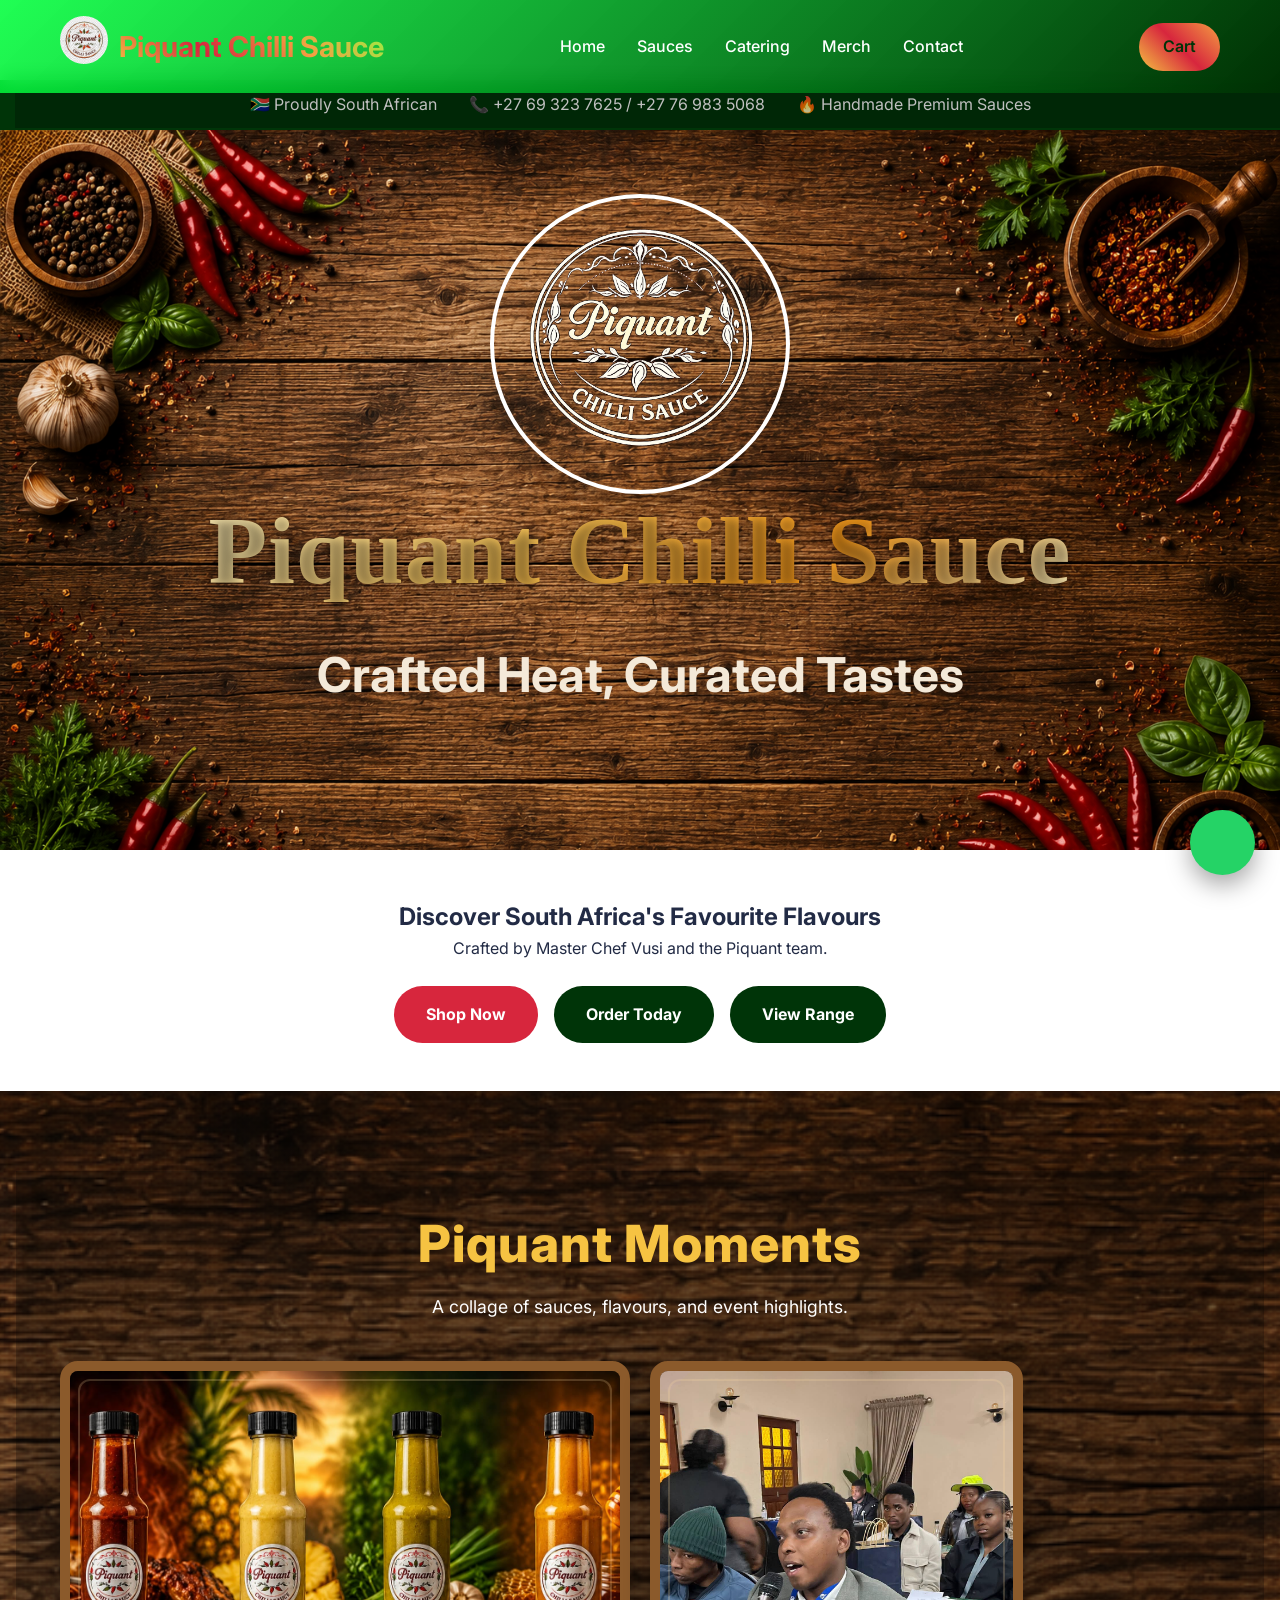
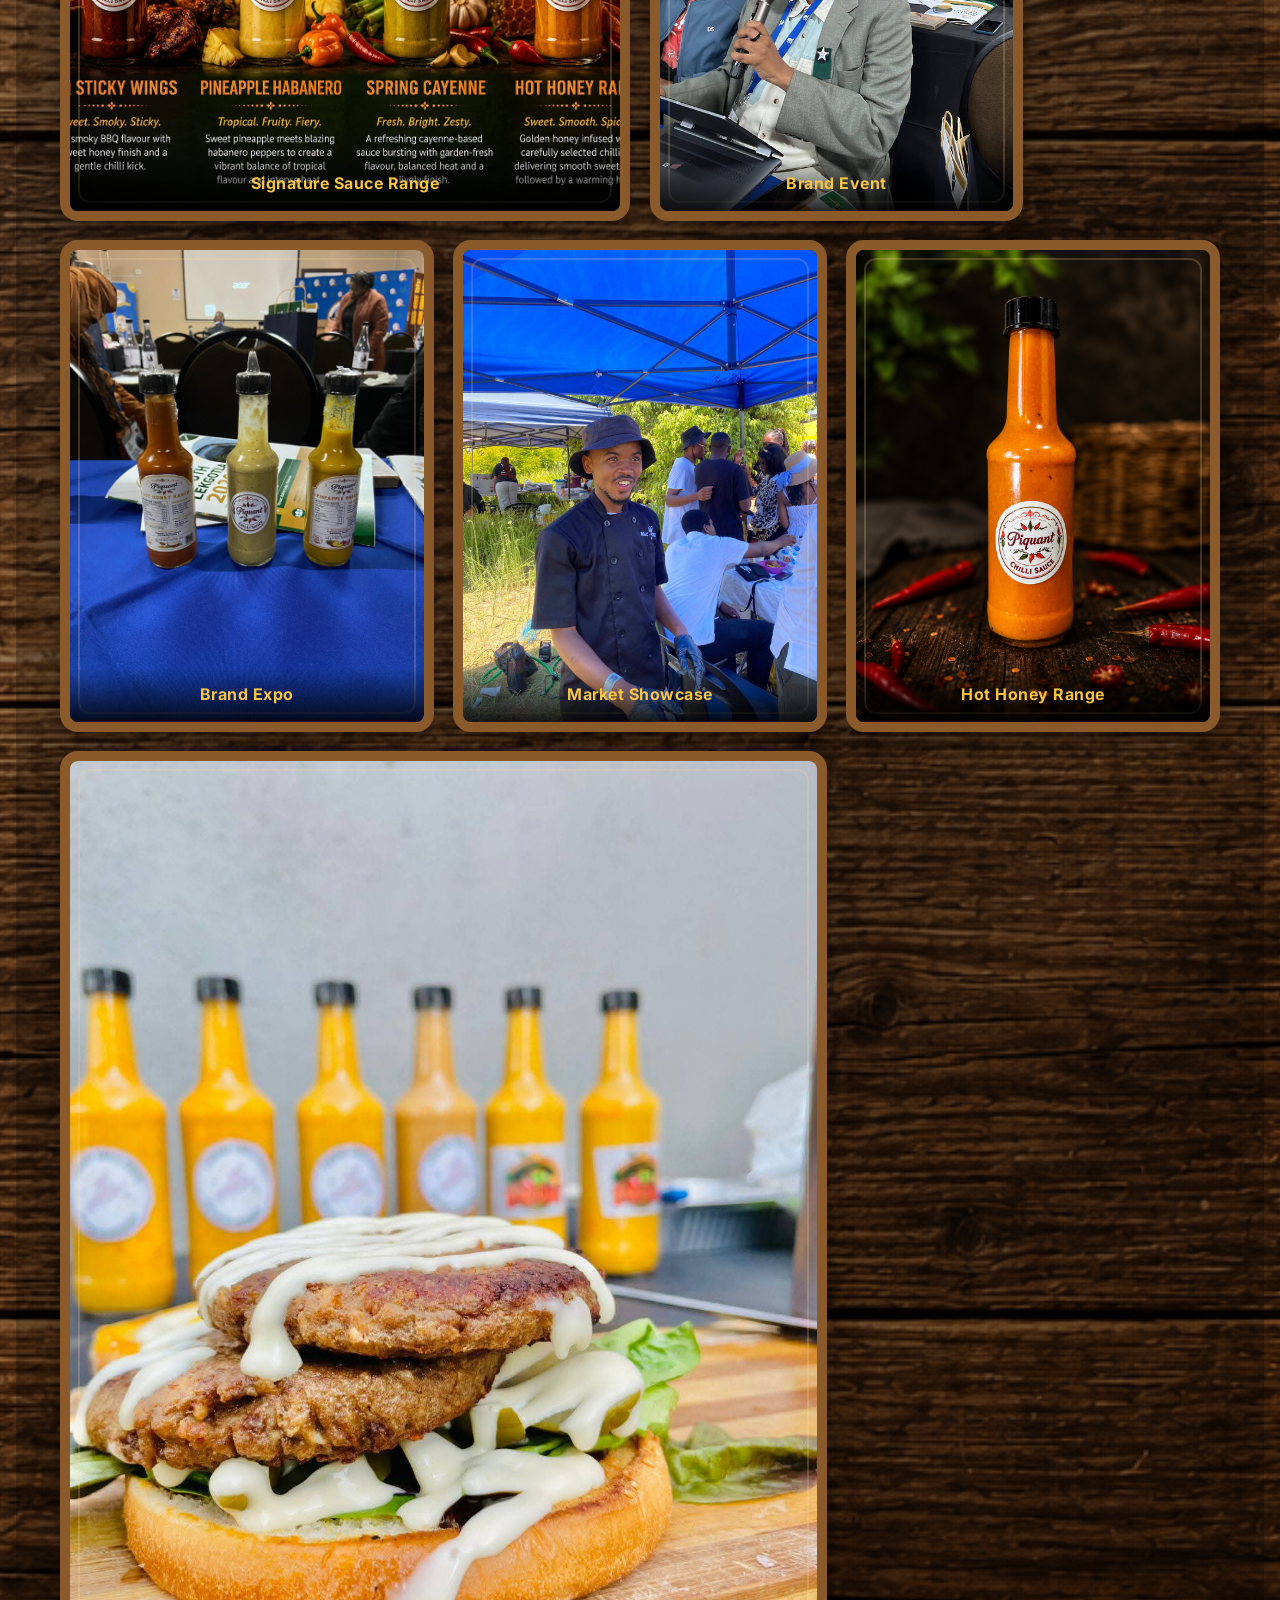
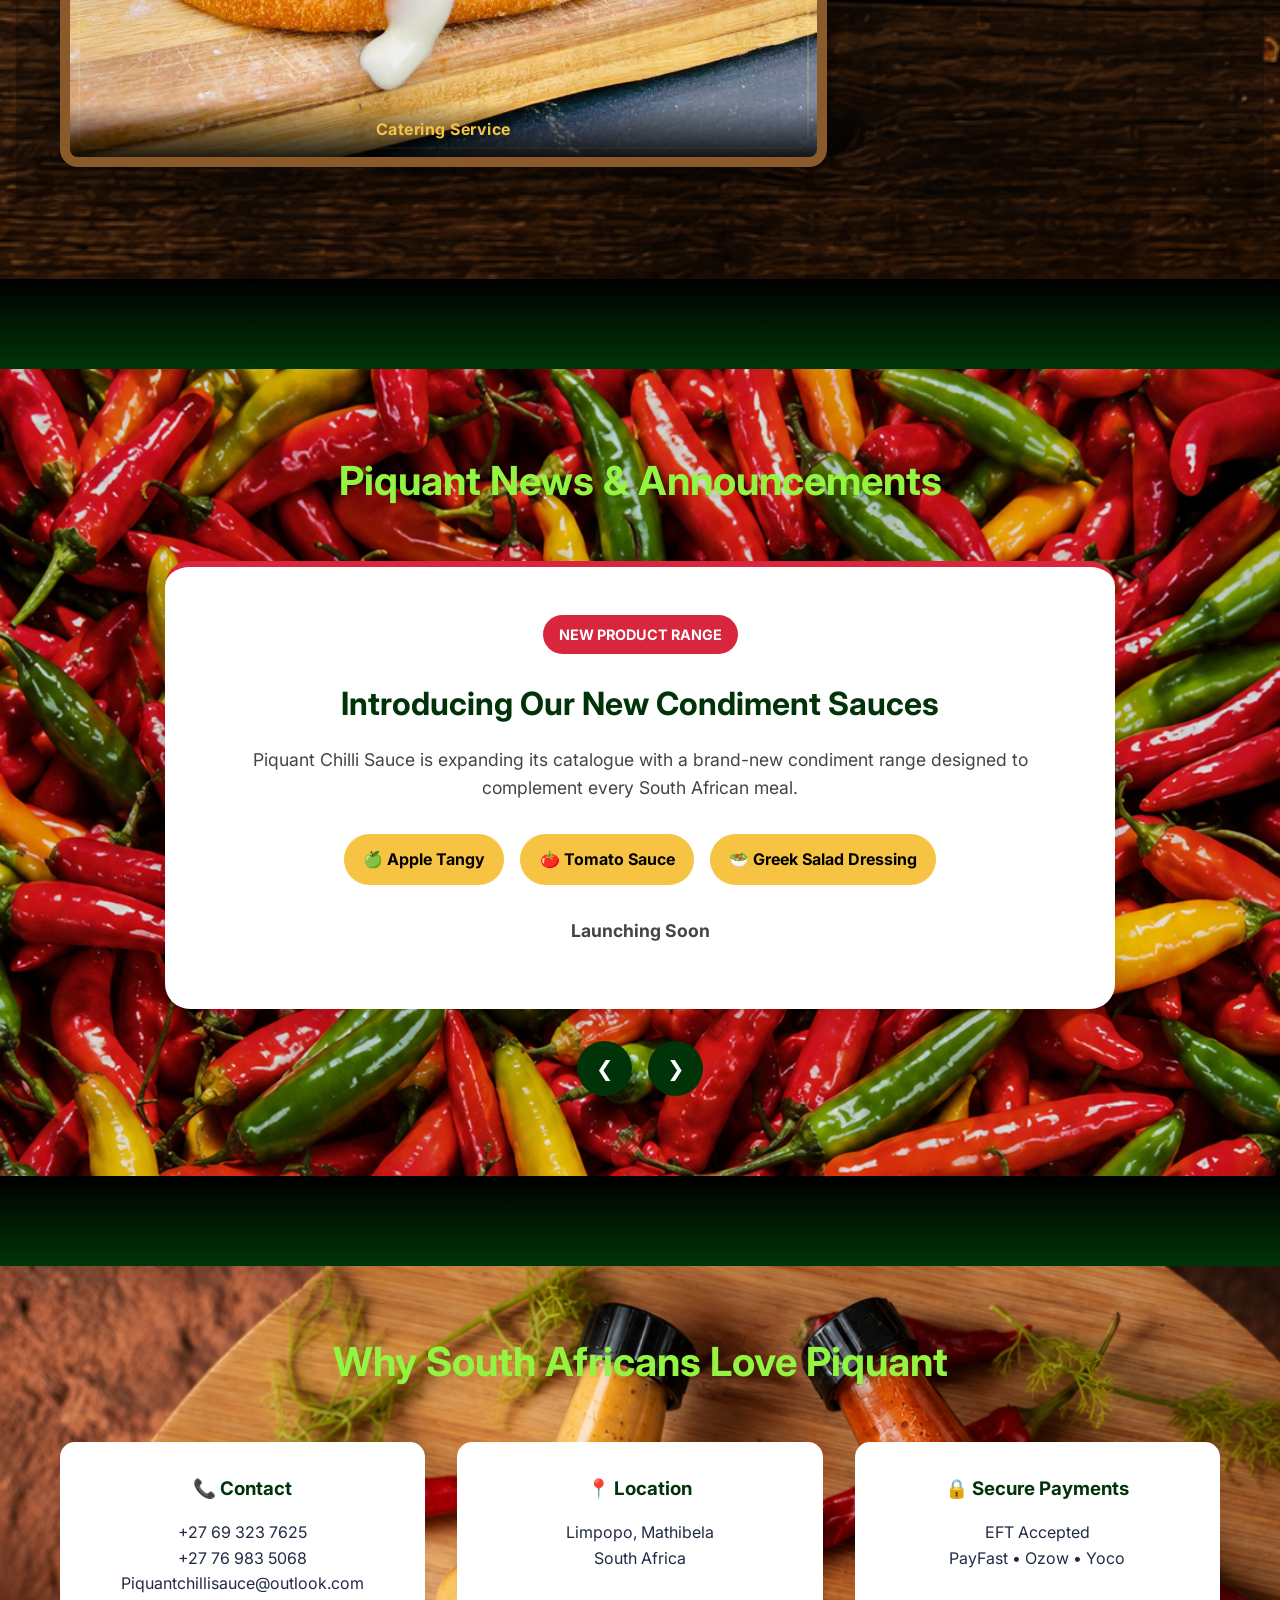
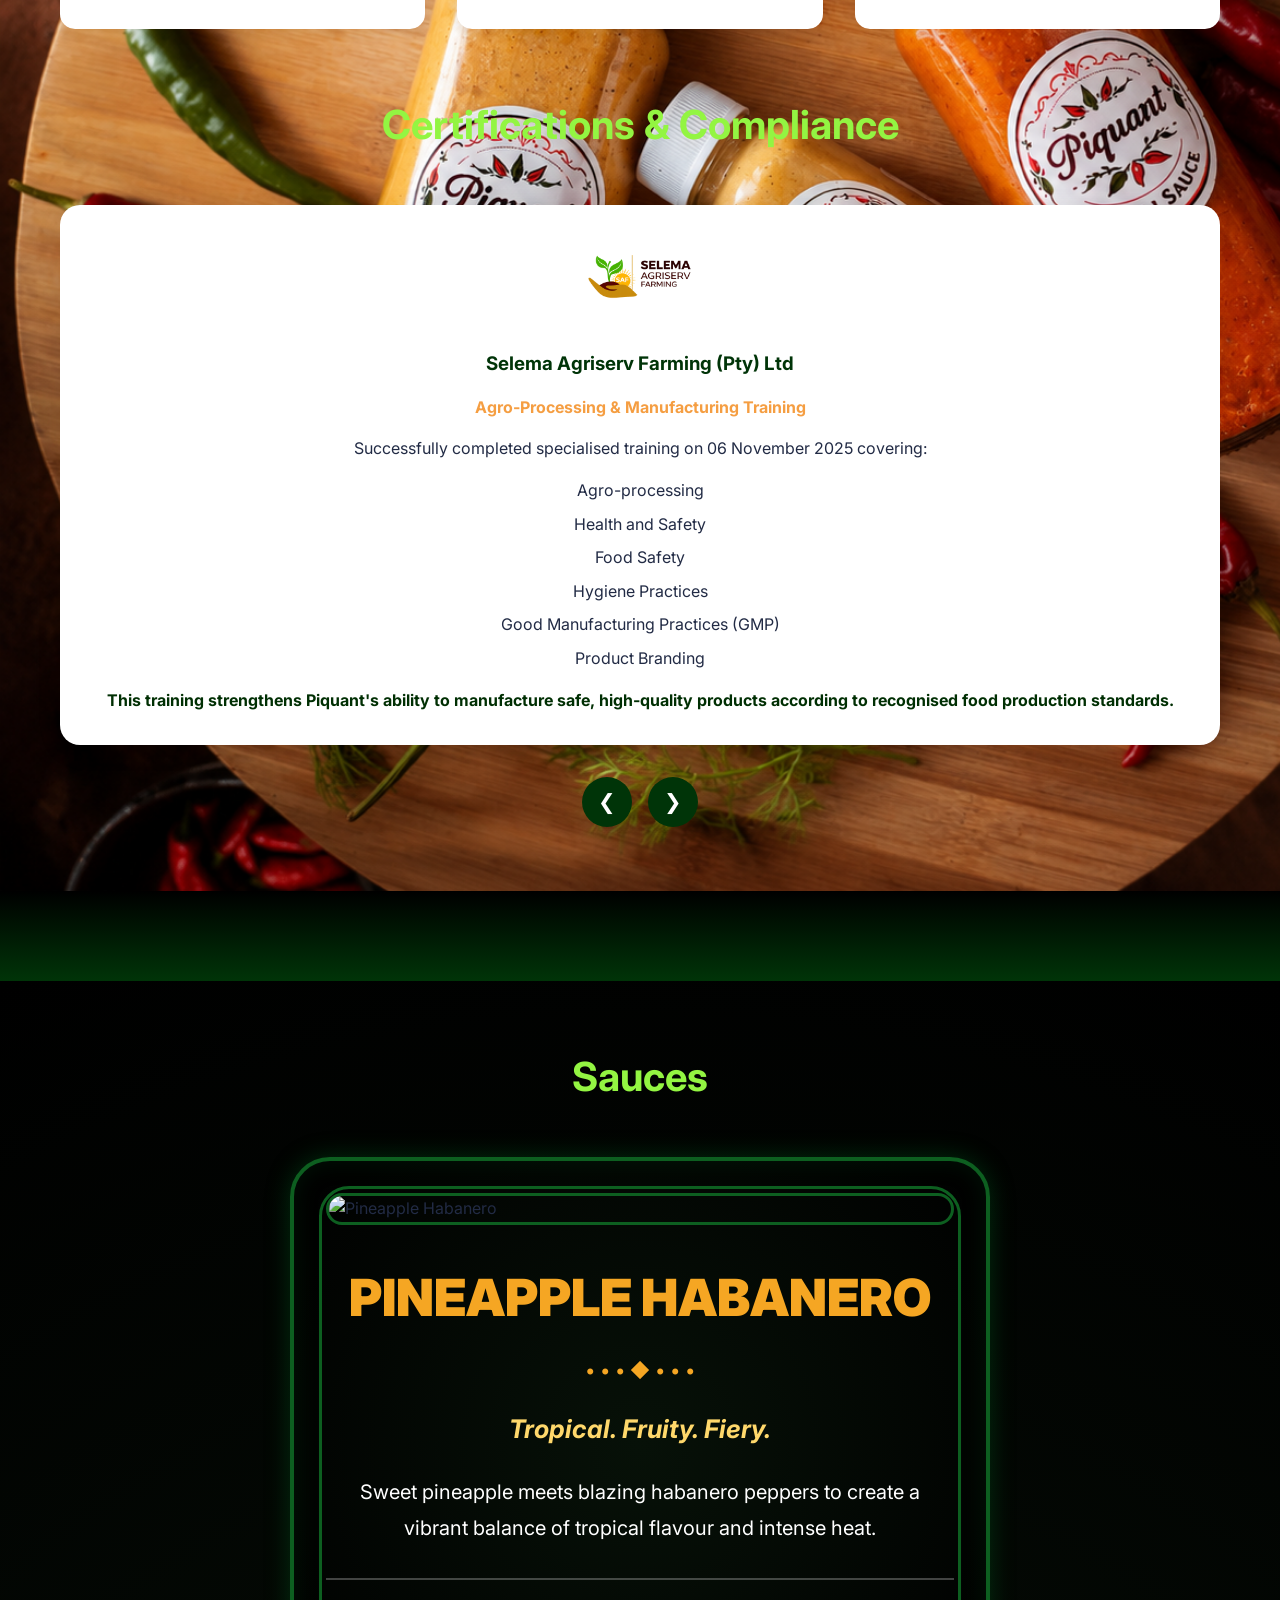
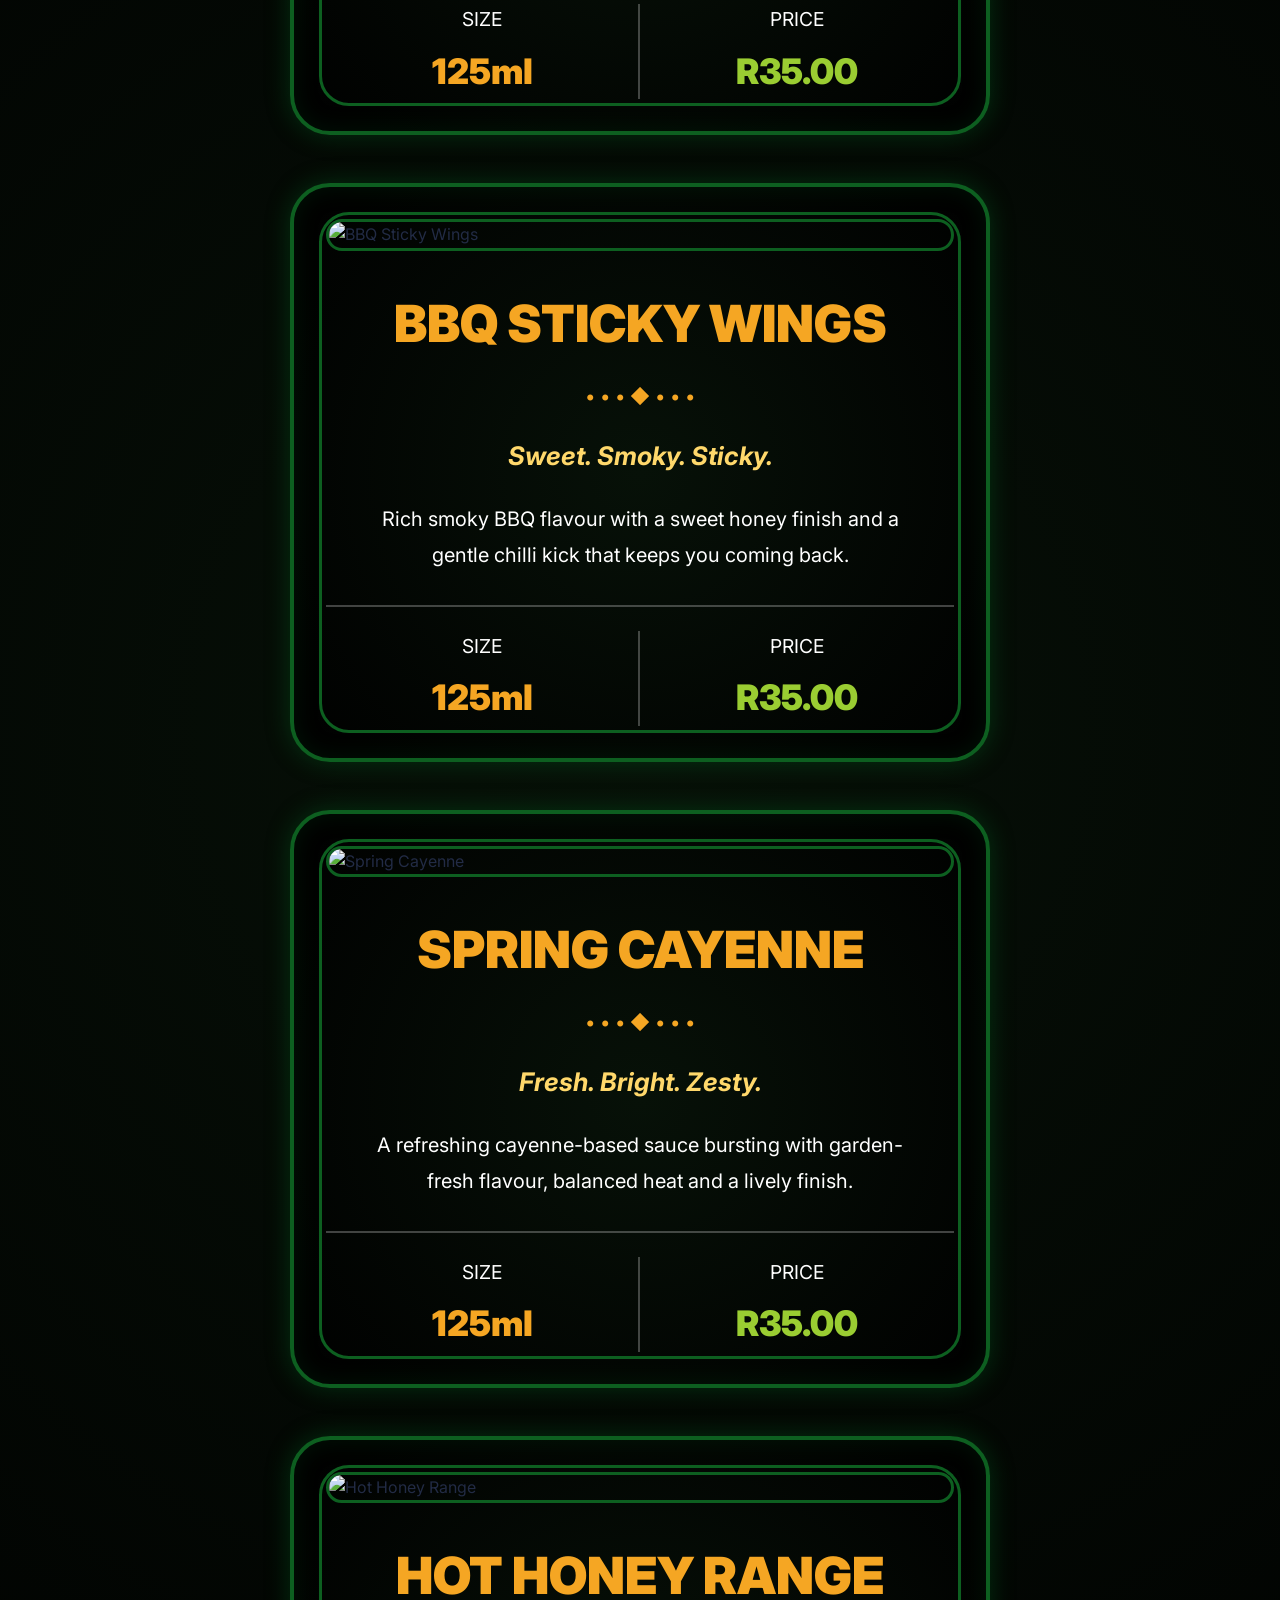
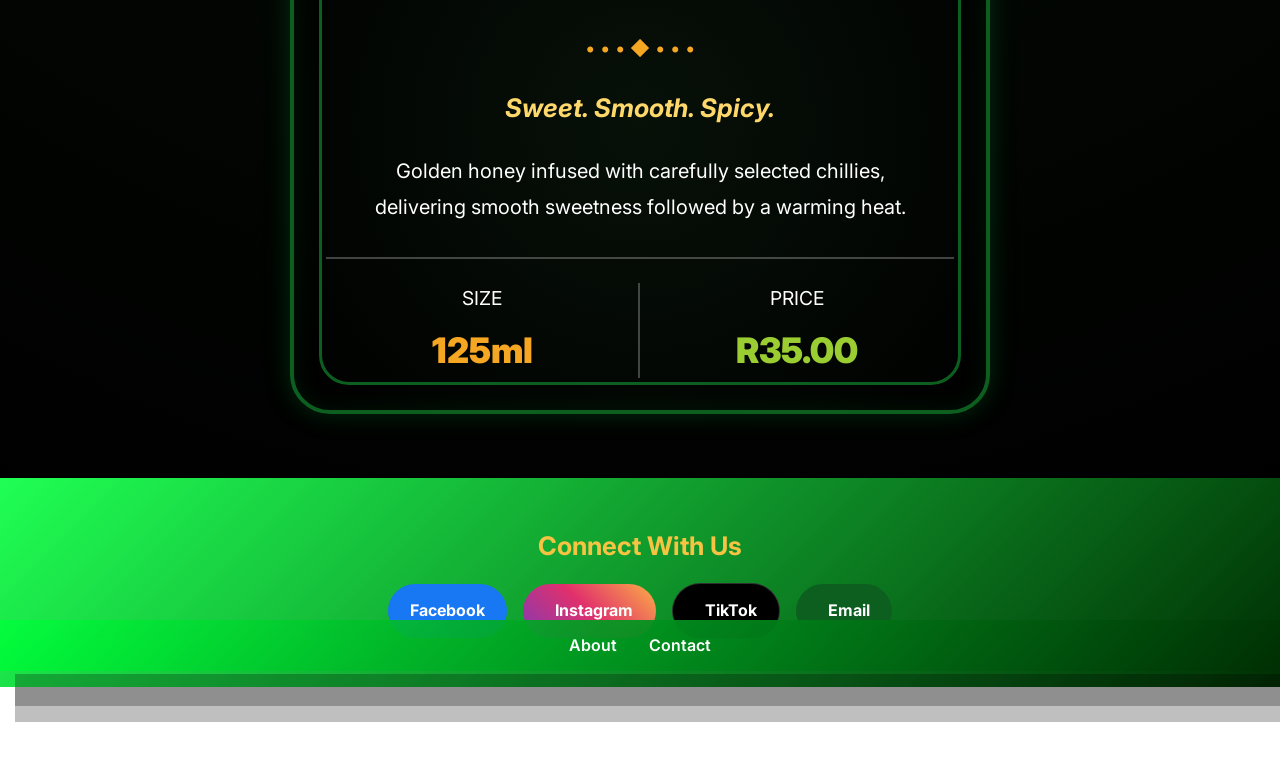
==== index.html @ 83248042 "Add files via upload" ====
<!DOCTYPE html>
<html lang="en">
    <head>
        <meta name="description" 
        content="Piquant Chilli Sauce offers handcrafted premium chilli sauces made in South Africa. Explore Pineapple Habanero, BBQ Sticky Wings, Spring Cayenne and Hot Honey Range.">
        <meta charset="UTF-8">
        <meta name="viewport" content="width=device-width, initial-scale=1.0">
        <title>Piquant Chilli Sauce | Crafted Heat, Curated Taste</title>
        <link rel="icon" href="Images/Fav Logo.jpg" type="image/jpeg">
        <link rel="stylesheet" href="style.css">
        <link href="https://fonts.googleapis.com/css2?family=Inter:wght@400;500;600;700;900&display=swap" rel="stylesheet">
    </head>

    <body>
        <header class="header" id="main-header">
            <div class="container">
                <nav class="nav">
                    <div class="logo-container">
                        <a href="index.html" class="logo">
                            <img src="Images/Logo.png" alt="Piquant Chilli Sauce Logo">
                        </a>
                        <span class="logo">Piquant Chilli Sauce</span>
                    </div>

                    <ul class="nav-menu">
                        <li><a href="index.html">Home</a></li>
                        <li><a href="Sauces.html">Sauces</a></li>
                        <li><a href="Catering.html">Catering</a></li>
                        <li><a href="Merch.html">Merch</a></li>
                        <li><a href="Contact.html">Contact</a></li>
                    </ul>

                    <a href="Cart.html" class="cta-button">Cart</a>

                    <button id="header-toggle" class="header-toggle" aria-label="Menu">
                        ☰
                    </button>
                </nav>
            </div>
        </header>

        <section class="info-bar">
            <div class="container">

                <span>🇿🇦 Proudly South African</span>

                <span>📞 +27 69 323 7625 / +27 76 983 5068</span>

                <span>🔥 Handmade Premium Sauces</span>

            </div>
        </section>

        <main>
            <section class="profile">
                <div class="container">
                    <img src="Images/T-Logo.png" alt="Piquant Chilli Sauce Official Logo" class="hero-logo">
                    <div class="profile-logo">Piquant Chilli Sauce</div>
                    <h1>Crafted Heat, Curated Tastes</h1>
                </div>
            </section>

            <section class="cta-section">
                <div class="container">
                    <h2>
                        Discover South Africa's Favourite Flavours
                    </h2>

                    <p>
                        Crafted by Master Chef Vusi and the Piquant team.
                    </p>

                    <div class="cta-group">

                        <a href="Sauces.html" class="cta-main">
                            Shop Now
                        </a>

                        <a href="https://wa.me/0693237625" class="cta-secondary">
                            Order Today
                        </a>

                        <a href="#sauces" class="cta-secondary">
                            View Range
                        </a>

                    </div>

                </div>
            </section>

            <section class="gallery-section">
                <div class="gallery-overlay">
                    <div class="container">
                        <h2 class="gallery-title">Piquant Moments</h2>
                        <p class="gallery-subtitle">
                            A collage of sauces, flavours, and event highlights.
                        </p>

                        <div class="gallery-collage">
                            <div class="gallery-item item-large">
                                <img src="Images/Aesthetic7.jpg" alt="Piquant chilli sauce">
                                <div class="gallery-caption">Signature Sauce Range</div>
                            </div>

                            <div class="gallery-item">
                                <img src="Images/Mathibela-Expo.jpg" alt="Piquant event">
                                <div class="gallery-caption">Brand Event</div>
                            </div>

                            <div class="gallery-item">
                                <img src="Images/Sauce-Expo.jpg" alt="Piquant chilli sauce bottle">
                                <div class="gallery-caption">Brand Expo</div>
                            </div>

                            <div class="gallery-item item-tall">
                                <img src="Images/Mr Piquant.jpg" alt="Piquant market event">
                                <div class="gallery-caption">Market Showcase</div>
                            </div>

                            <div class="gallery-item">
                                <img src="Images/Hot Honey Range.png" alt="Hot honey sauce">
                                <div class="gallery-caption">Hot Honey Range</div>
                            </div>

                            <div class="gallery-item item-wide">
                                <img src="Images/Aesthetic 2.jpg" alt="Piquant catering event">
                                <div class="gallery-caption">Catering Service</div>
                            </div>
                        </div>
                    </div>
                </div>
            </section>
             
            <div class="section-divider"></div>
            <section class="news-div">
                <div class="container">
                    <h2 class="news-title">
                        Piquant News & Announcements
                    </h2>
                    <div class="news-slider">

                        <!-- Slide 1 -->
                        <div class="news-slide active">
                            <div class="news-badge">
                                NEW PRODUCT RANGE
                            </div>

                            <h3>
                                Introducing Our New Condiment Sauces
                            </h3>

                            <p>
                                Piquant Chilli Sauce is expanding its catalogue with a
                                brand-new condiment range designed to complement every South African meal.
                            </p>

                            <div class="news-products">
                                <span>🍏 Apple Tangy</span>
                                <span>🍅 Tomato Sauce</span>
                                <span>🥗 Greek Salad Dressing</span>
                            </div>

                            <p class="news-date">
                                Launching Soon
                            </p>
                        </div>

                        <!-- Slide 2 -->

                        <div class="news-slide">
                            <div class="news-badge">
                                UPCOMING EVENT
                            </div>

                            <h3>
                                Industry Seminar & Product Showcase
                            </h3>

                            <p>
                                Piquant will be participating in an upcoming
                                agro-processing and food innovation seminar.
                            </p>

                            <p>
                                Visitors will have the opportunity to:
                            </p>

                            <ul class="news-list">
                                <li>Explore the latest sauce ranges</li>
                                <li>Meet the Piquant team</li>
                                <li>Sample products</li>
                                <li>Learn about food innovation and branding</li>
                            </ul>

                            <p class="news-date">
                                Event Details Coming Soon
                            </p>
                        </div>

                        <!-- Slide 3 -->

                        <div class="news-slide">
                            <div class="news-badge">
                                COMING SOON
                            </div>
                            <h3>
                                Future Announcement
                            </h3>
                            <p>
                                This slide has been reserved for future company announcements, partnerships, exhibitions or promotions.
                            </p>

                            <p class="news-date">
                                Stay Tuned
                            </p>
                        </div>
                    </div>

                    <!-- Controls -->
                    <div class="news-controls">
                        <button class="news-btn" id="prevNews">
                            ❮
                        </button>

                        <button class="news-btn" id="nextNews">
                            ❯
                        </button>
                    </div>
                </div>
            </section>

            <div class="section-divider"></div>

            <section class="trust-section">
                <div class="container">

                    <h2 class="section-title">
                        Why South Africans Love Piquant
                    </h2>

                    <div class="trust-grid">
                        <div class="trust-card">
                            <h3>📞 Contact</h3>
                            <p>+27 69 323 7625</p>
                            <p>+27 76 983 5068</p>
                            <p>Piquantchillisauce@outlook.com</p>
                        </div>

                        <div class="trust-card">
                            <h3>📍 Location</h3>
                            <p>Limpopo, Mathibela</p>
                            <p>South Africa</p>
                        </div>

                        <div class="trust-card">
                            <h3>🔒 Secure Payments</h3>
                            <p>EFT Accepted</p>
                            <p>PayFast • Ozow • Yoco</p>
                        </div>
                    </div>
                    <div class="certifications-section">

                        <h2 class="section-title">
                            Certifications & Compliance
                        </h2>

                        <div class="certificate-slider">

                            <!-- Certificate 1 -->

                            <div class="certificate-slide active">

                                <div class="certificate-logo">
                                    <img src="Images/71c554b6-eca9-4074-ae9f-651bd8d51e52.png"
                                        alt="Selema Agriserv Farming Logo">
                                </div>

                                <div class="certificate-content">

                                    <h3>
                                        Selema Agriserv Farming (Pty) Ltd
                                    </h3>

                                    <h4>
                                        Agro-Processing & Manufacturing Training
                                    </h4>

                                    <p>
                                        Successfully completed specialised training on 06 November 2025 covering:
                                    </p>

                                    <ul>
                                        <li>Agro-processing</li>
                                        <li>Health and Safety</li>
                                        <li>Food Safety</li>
                                        <li>Hygiene Practices</li>
                                        <li>Good Manufacturing Practices (GMP)</li>
                                        <li>Product Branding</li>
                                    </ul>

                                    <p class="certificate-benefit">
                                        This training strengthens Piquant's ability to manufacture safe, high-quality products
                                        according to recognised food production standards.
                                    </p>
                                </div>
                            </div>

                            <!-- Certificate 2 -->

                            <div class="certificate-slide">
                                <div class="certificate-logo">
                                    <img src="Images/HACCP-Certified.jpeg" alt="Alison Logo">
                                </div>

                                <div class="certificate-content">
                                    <h3>
                                        HACCP Certified
                                    </h3>

                                    <h4>
                                        Alison Learning Platform
                                    </h4>

                                    <p>
                                        HACCP (Hazard Analysis and Critical Control Points) certification demonstrates knowledge
                                        of internationally recognised food safety systems.
                                    </p>

                                    <h4>
                                        CPD Certified
                                    </h4>

                                    <p>
                                        Approved through the CPD Certification
                                        Service.
                                    </p>

                                    <div class="benefits-list">

                                        <p>✓ Improved food safety management</p>

                                        <p>✓ Reduced contamination risks</p>

                                        <p>✓ Increased customer confidence</p>

                                        <p>✓ Better quality assurance processes</p>

                                        <p>✓ Compliance with international food safety practices</p>

                                    </div>
                                </div>
                            </div>
                        </div>

                        <!-- Certificate 3 -->

                        <div class="certificate-slide">
                            <div class="certificate-logo">
                                <img src="Images/University-Of-Limpopo-Logo.jpeg" alt="University of Limpopo Logo">

                                <img src="Images/LATS-Logo.png" alt="Limpopo Agro-Food Technology Station">
                            </div>

                            <div class="certificate-content">

                                <h3>
                                    Product Analysis & Permit
                                </h3>

                                <h4>
                                    Limpopo Agro-Food Technology Station
                                </h4>

                                <p>
                                    Product testing and analysis performed in partnership with:
                                </p>

                                <ul>

                                    <li>University of Limpopo</li>

                                    <li>Limpopo Agro-Food Technology Station</li>

                                    <li>Technology Innovation Agency</li>

                                </ul>

                                <h4>
                                    Certificate of Analysis
                                </h4>

                                <p class="certificate-result">
                                    Conclusion:
                                    The product complies with the permissible limit.
                                </p>

                                <p>
                                    This confirms that Piquant's condiment
                                    sauce met the required laboratory standards during testing.
                                </p>
                            </div>
                        </div>
                    </div>
                    <div class="slider-controls">
                        <button id="prevCert">
                            ❮
                        </button>

                        <button id="nextCert">
                            ❯
                        </button>
                    </div>
                </div>
            </section>
                  
            <div class="section-divider"></div>

            <section class="sauce-section">
                <div class="container">
                    <h2 class="section-title">Sauces</h2>
                    <div class="sauce-grid">
                        

                        <!-- Pineapple Habanero -->
                        <div class="sauce-card">

                            <div class="sauce-image-frame">
                                <img src="Images/Pineapple-Habanero.png" alt="Pineapple Habanero">
                            </div>

                            <div class="sauce-content">
                                <h3 class="sauce-name">PINEAPPLE HABANERO</h3>

                                <div class="sauce-divider">• • • ◆ • • •</div>

                                <p class="sauce-tagline">
                                    Tropical. Fruity. Fiery.
                                </p>

                                <p class="sauce-description">
                                    Sweet pineapple meets blazing habanero peppers
                                    to create a vibrant balance of tropical flavour and intense heat.
                                </p>

                                <div class="sauce-details">
                                    <div class="detail-item">
                                        <span class="detail-label">SIZE</span>
                                        <span class="detail-value size">125ml</span>
                                    </div>

                                    <div class="detail-item">
                                        <span class="detail-label">PRICE</span>
                                        <span class="detail-value price">R35.00</span>
                                    </div>
                                </div>
                            </div>

                        </div>

                        <!-- BBQ Sticky Wings -->
                        <div class="sauce-card">

                            <div class="sauce-image-frame">
                                <img src="Images/BBQ-Sticky-Wings.png" alt="BBQ Sticky Wings">
                            </div>

                            <div class="sauce-content">
                                <h3 class="sauce-name">BBQ STICKY WINGS</h3>

                                <div class="sauce-divider">• • • ◆ • • •</div>

                                <p class="sauce-tagline">
                                    Sweet. Smoky. Sticky.
                                </p>

                                <p class="sauce-description">
                                    Rich smoky BBQ flavour with a sweet honey finish
                                    and a gentle chilli kick that keeps you coming back.
                                </p>

                                <div class="sauce-details">
                                    <div class="detail-item">
                                        <span class="detail-label">SIZE</span>
                                        <span class="detail-value size">125ml</span>
                                    </div>

                                    <div class="detail-item">
                                        <span class="detail-label">PRICE</span>
                                        <span class="detail-value price">R35.00</span>
                                    </div>
                                </div>
                            </div>

                        </div>

                        <!-- Spring Cayenne -->
                        <div class="sauce-card">

                            <div class="sauce-image-frame">
                                <img src="Images/Spring-Cayenne.png" alt="Spring Cayenne">
                            </div>

                            <div class="sauce-content">
                                <h3 class="sauce-name">SPRING CAYENNE</h3>

                                <div class="sauce-divider">• • • ◆ • • •</div>

                                <p class="sauce-tagline">
                                    Fresh. Bright. Zesty.
                                </p>

                                <p class="sauce-description">
                                    A refreshing cayenne-based sauce bursting with
                                    garden-fresh flavour, balanced heat and a lively finish.
                                </p>

                                <div class="sauce-details">
                                    <div class="detail-item">
                                        <span class="detail-label">SIZE</span>
                                        <span class="detail-value size">125ml</span>
                                    </div>

                                    <div class="detail-item">
                                        <span class="detail-label">PRICE</span>
                                        <span class="detail-value price">R35.00</span>
                                    </div>
                                </div>
                            </div>

                        </div>

                        <!-- Hot Honey Range -->
                        <div class="sauce-card">
                            <div class="sauce-image-frame">
                                <img src="Images/Hot-Honey-Range.png" alt="Hot Honey Range">
                            </div>

                            <div class="sauce-content">
                                <h3 class="sauce-name">HOT HONEY RANGE</h3>

                                <div class="sauce-divider">• • • ◆ • • •</div>

                                <p class="sauce-tagline">
                                    Sweet. Smooth. Spicy.
                                </p>

                                <p class="sauce-description">
                                    Golden honey infused with carefully selected chillies,
                                    delivering smooth sweetness followed by a warming heat.
                                </p>

                                <div class="sauce-details">
                                    <div class="detail-item">
                                        <span class="detail-label">SIZE</span>
                                        <span class="detail-value size">125ml</span>
                                    </div>

                                    <div class="detail-item">
                                        <span class="detail-label">PRICE</span>
                                        <span class="detail-value price">R35.00</span>
                                    </div>
                                </div>
                            </div>
                        </div>
                    </div>
                </div>
            </section>

 <footer class="footer">
    <div class="footer-social">
        <h3>Connect With Us</h3>
        <div class="social-links">
            <a href="https://www.facebook.com/share/1C5iiBQ79c/" target="_blank" class="social facebook"
                <i class="fab fa-facebook-f"></i>
                Facebook
            </a>

            <a href="https://www.instagram.com/piquantchillisauce?igsh=ZWZhbjJvd3lkaHZv" target="_blank" class="social instagram">
                <i class="fab fa-instagram"></i>
                Instagram
            </a>

            <a href="https://www.tiktok.com/@piquant62" target="_blank" class="social tiktok">
                <i class="fab fa-tiktok"></i>
                TikTok
            </a>

            <a href="mailto:Piqauntchillisauce@outlook.com" class="social email">
                <i class="fas fa-envelope"></i>
                Email
            </a>

        </div>

    </div>

        <footer class="footer" id="main-footer">
            <div class="container">

                <nav class="nav-footer">
                    <ul class="footer-menu">
                        <li><a href="About.html">About</a></li>
                        <li><a href="Contact.html">Contact</a></li>
                    </ul>
                </nav>

                <div class="footer-content">

                    <div class="footer-section">
                        <h4>About Us</h4>
                        <p>
                            Piquant Chilli Sauce produces premium chilli sauces crafted to bring flavour and heat to every meal.
                        </p>
                    </div>

                    <div class="footer-section">
                        <h4>Contact Us</h4>
                        <p>Email: Piquantchillisauce@outlook.com</p>
                        <p>Phone: +27 69 323 7625</p>
                        <p>Phone: +27 76 983 5068</p>
                    </div>
                </div>
            </div>
        </footer>
        </main>
        <script>
        /* ==================================================
        PIQUANT WEBSITE JAVASCRIPT
        Cleaned & Fixed Version
        ================================================== */

        /* ================================================== NEWS SLIDESHOW ================================================== */

        const newsSlides = document.querySelectorAll(".news-slide");
        const nextNewsBtn = document.getElementById("nextNews");
        const prevNewsBtn = document.getElementById("prevNews");

        let currentNewsSlide = 0;

        function showNewsSlide(index)
        {
            if (!newsSlides.length) return;
            newsSlides.forEach(slide =>
            {
                slide.classList.remove("active");
            });
            newsSlides[index].classList.add("active");
        }

        if (newsSlides.length)
        {
            showNewsSlide(currentNewsSlide);
            if (nextNewsBtn)
            {
                nextNewsBtn.addEventListener("click", () =>
                {
                    currentNewsSlide++;

                    if (currentNewsSlide >= newsSlides.length)
                    {
                        currentNewsSlide = 0;
                    }
                    showNewsSlide(currentNewsSlide);
                });
            }

            if (prevNewsBtn)
            {
                prevNewsBtn.addEventListener("click", () =>
                {
                    currentNewsSlide--;
                    if (currentNewsSlide < 0)
                    {
                        currentNewsSlide = newsSlides.length - 1;
                    }
                    showNewsSlide(currentNewsSlide);
                });
            }

            setInterval(() =>
            {
                currentNewsSlide++;

                if (currentNewsSlide >= newsSlides.length)
                {
                    currentNewsSlide = 0;
                }
                showNewsSlide(currentNewsSlide);
            }, 7000);
        }

        /* ================================================== HEADER & FOOTER ================================================== */

        const header = document.getElementById("main-header");
        const toggleBtn = document.getElementById("header-toggle");
        const footer = document.getElementById("main-footer");
        const navFooter = document.querySelector(".nav-footer");

        function handleScroll()
        {
            /* Header */
            if (header)
            {
                if (window.scrollY > 80)
                {
                    header.classList.add("minimized");
                }
                else
                {
                    header.classList.remove("minimized");
                    header.classList.remove("expanded");
                }
            }

            /* Footer */

            if (footer)
            {
                const scrollPosition = window.innerHeight + window.scrollY;

                const pageHeight = document.documentElement.scrollHeight;

                const bottomReached = scrollPosition >= pageHeight - 20;

                if (bottomReached)
                {
                    footer.classList.add("expanded");

                    if (navFooter)
                    {
                        navFooter.classList.add("hidden");
                    }
                }
                else
                {
                    footer.classList.remove("expanded");

                    if (navFooter)
                    {
                        navFooter.classList.remove("hidden");
                    }
                }
            }
        }

        /* Optimised Scroll Listener */

        let ticking = false;

        window.addEventListener("scroll", () =>
        {
            if (!ticking)
            {
                window.requestAnimationFrame(() =>
                {
                    handleScroll();
                    ticking = false;
                });
                ticking = true;
            }
        });

        /* Run once */

        handleScroll();

        /* ================================================== MOBILE MENU ================================================== */

        if (toggleBtn && header)
        {
            toggleBtn.addEventListener("click", () =>
            {
                header.classList.toggle("expanded");
            });
        }

        /* Close menu when clicking outside */

        document.addEventListener("click", (e) =>
        {
            if ( header && header.classList.contains("expanded") && !header.contains(e.target)
            )
            {
                header.classList.remove("expanded");
            }
        });

        /* Close menu after selecting link */

        const navLinks = document.querySelectorAll(".nav-menu a");

        navLinks.forEach(link =>
        {
            link.addEventListener("click", () =>
            {
                if (header)
                {
                    header.classList.remove("expanded");
                }
            });
        });

        /* ================================================== CERTIFICATION SLIDESHOW ================================================== */

        const certificateSlides = document.querySelectorAll(".certificate-slide");

        const nextCertBtn = document.getElementById("nextCert");

        const prevCertBtn = document.getElementById("prevCert");

        let currentCertificateSlide = 0;

        function showCertificateSlide(index)
        {
            if (!certificateSlides.length) return;
            certificateSlides.forEach(slide =>
            {
                slide.classList.remove("active");
            });

            certificateSlides[index].classList.add("active");
        }

        if (certificateSlides.length)
        {
            showCertificateSlide(currentCertificateSlide);
            if (nextCertBtn)
            {
                nextCertBtn.addEventListener("click", () =>
                {
                    currentCertificateSlide++;
                    if (currentCertificateSlide >= certificateSlides.length)
                    {
                        currentCertificateSlide = 0;
                    }
                    showCertificateSlide(currentCertificateSlide);
                });
            }

            if (prevCertBtn)
            {
                prevCertBtn.addEventListener("click", () =>
                {
                    currentCertificateSlide--;
                    if (currentCertificateSlide < 0)
                    {
                        currentCertificateSlide =
                            certificateSlides.length - 1;
                    }

                    showCertificateSlide(currentCertificateSlide);
                });
            }

            setInterval(() =>
            {
                currentCertificateSlide++;
                if (currentCertificateSlide >= certificateSlides.length)
                {
                    currentCertificateSlide = 0;
                }
                showCertificateSlide(currentCertificateSlide);
            }, 6000);
        }
        </script>

        <a href="https://wa.me/2769323625?text=Hello%20Piquant%20Chilli%20Sauce,%20I%20would%20like%20to%20know%20more%20about%20your%20products."
            class="whatsapp-float"
            target="_blank"
            aria-label="Chat with us on WhatsApp">

                <i class="fab fa-whatsapp"></i>
        </a>
    </body>
</html>
---- style.css ----
:root {
    --primary-green: #003408;
    --accent-green: #002f03;
    --accent-light-green: #02ff3de1;
    --accent-lime: #93f542;
    --accent-gold: #f6c342;
    --accent-orange: #f59e42;
    --accent-red: #d7263d;

    --white: #fff;
    --black: #000;
    --text-dark: #222b45;

    --radius: 18px;

    --shadow: 15px 35px rgba(0,0,0,.25);
}

* {
    margin: 0;
    padding: 0;
    box-sizing: border-box;
}

html{
    scroll-behavior:smooth;
}

body {
    font-family: Inter, sans-serif;
    line-height: 1.6;
    color: var(--text-dark);
    padding-bottom: 70px;
}

.container {
    max-width: 1200px;
    margin: auto;
    padding: 0 20px;
}

.nav {
    display: flex;
    justify-content: space-between;
    align-items: center;
}

/* Section-Divider */
/* =================================== SECTION DIVIDER SECTION =================================== */
.section-divider{
    height: 90px;
    background: linear-gradient(to bottom, #000, #003408);
}


/*================================ HEADER ================================*/
/* Header */
.header {
    position: fixed;
    top: 0;
    left: 0;
    padding: 1rem 0;
    box-shadow: 0 4px 15px rgba(0, 0, 0, 0.15);
}

.header,
.footer {
 color: var(--white);
    background: linear-gradient(
        135deg,
        var(--accent-light-green),
        var(--accent-green)
    );
    backdrop-filter:blur(10px);
    box-shadow:var(--shadow);
    width: 100%;
    z-index: 1000;
}

/* Smooth transitions */
.header,
.logo-container,
.logo-container img,
.logo,
.nav-menu,
.nav-menu a,
.cta-button {
    transition: all 0.3s ease-in-out;
}

/* Footer */
.footer {
    padding: 1rem 0;
    width: 100%;
}

/* About & Contact menu */

/* Sticky Footer Navigation */

.nav-footer {
    position: fixed;
    bottom: 0;
    left: 0;
    width: 100%;

    display: flex;
    justify-content: center;
    align-items: center;

    background: linear-gradient(
        135deg,
        var(--accent-light-green),
        var(--accent-green)
    );

    padding: 0.8rem 0;
    z-index: 999;

    opacity: 1;
    visibility: visible;

    transition:
        opacity 0.4s ease,
        transform 0.4s ease,
        visibility 0.4s ease;
}


/* Hide navigation links when footer expands */
.nav-footer.hidden {
    opacity: 0;
    visibility: hidden;
    pointer-events: none;
    transform: translateY(100%);
}

/* Hide navigation when footer expands */
.footer.expanded .nav-footer {
    opacity: 0;
    max-height: 0;
    margin: 0;
    pointer-events: none;
    overflow: hidden;
    visibility: hidden;
    transform: translateY(100%);
    transition:
        opacity 0.4s ease,
        max-height 0.4s ease;
}

.footer-menu {
    display: flex;
    justify-content: center;
    align-items: center;
    gap: 2rem;
    list-style: none;
    margin: 0;
    padding: 0;
    flex-direction: row;
}

.footer-menu a {
    color: var(--white);
    text-decoration: none;
    font-weight: 600;
    transition: color 0.3s ease;
}

.footer-menu a:hover {
    color: var(--accent-gold);
}

/* Expandable Content */
.footer-content {
    max-height: 0;
    opacity: 0;
    overflow: hidden;

    transition:
        max-height 0.6s ease,
        opacity 0.6s ease,
        padding 0.6s ease;
}

.footer.expanded .footer-content {
    max-height: 1000px;
    opacity: 1;
    padding: 1rem 0 2rem;
}

.footer-section {
    margin-bottom: 1rem;
}

.footer-section h4 {
    color: var(--accent-gold);
    margin-bottom: 0.5rem;
}

/* Logo Container */
.logo-container {
    display: flex;
    align-items: center;
    gap: 0.7rem;
}

.logo-container img {
    width: 48px;
    height: 48px;
    border-radius: 50%;
    object-fit: cover;
}

.logo {
    font-size: 1.8rem;
    font-weight: 700;
    background: linear-gradient(
        45deg,
        var(--accent-gold),
        var(--accent-red),
        var(--accent-orange),
        var(--accent-lime)
    );
    -webkit-background-clip: text;
    -webkit-text-fill-color: transparent;
    white-space: nowrap;
}

/* Navigation Menu */
.nav-menu {
    display: flex;
    gap: 2rem;
    list-style: none;
}

.nav-menu a {
    text-decoration: none;
    color: var(--white);
    font-size: 1rem;
    font-weight: 500;
}

.nav-menu a:hover
.nav-menu a.active {
    color: var(--accent-gold);
}

/* Cart Button */
.cta-button {
    padding: 0.7rem 1.5rem;
    border-radius: 50px;
    text-decoration: none;
    font-weight: 600;
    color: var(--primary-green);
    background: linear-gradient(
        45deg,
        var(--accent-gold),
        var(--accent-red),
        var(--accent-orange)
    );
}

.cta-button:hover {
    transform: translateY(-2px);
}

/* Header minimisation*/

.header.minimized {
    padding: 0.35rem 0;
    background: rgba(0, 47, 3, 0.95);
    backdrop-filter: blur(12px);
    box-shadow: 0 4px 20px rgba(0, 0, 0, 0.25);
}

/* Smaller Logo Image */
.header.minimized .logo-container img {
    width: 34px;
    height: 34px;
}

/* Smaller Logo Text */
.header.minimized .logo {
    font-size: 1.25rem;
}

/* Reduce Navigation Gap */
.header.minimized .nav-menu {
    gap: 1rem;
}

/* Smaller Navigation Links */
.header.minimized .nav-menu a {
    font-size: 0.9rem;
}

/* Smaller Button */
.header.minimized .cta-button {
    padding: 0.45rem 1rem;
    font-size: 0.85rem;
}

/* Optional subtle logo scale */
.header.minimized .logo-container {
    transform: scale(0.95);
}

/* Toggle Button */
.header-toggle {
    display: none;
    background: none;
    border: none;
    color: var(--white);
    font-size: 1.8rem;
    cursor: pointer;
}

/*Info Bar*/
.info-bar {
    background: var(--primary-green);
    color: white;
    padding: 0.75rem 0;
    margin-top: 80px;
}

.info-bar .container {
    display: flex;
    justify-content: center;
    gap: 2rem;
    flex-wrap: wrap;
    text-align: center;
}


/* =================================== PROFILE SECTION =================================== */
/* Profile */
.profile {
    padding-top: 4rem;
    min-height: 80vh;
    text-align: center;
    color: white;
    background: url("Images/wood-background.png");
    background-size: cover;
}

.hero-logo {
    width: 300px;
    height: 300px;
    border-radius: 50%;
    object-fit: cover;
    border: 4px solid white;
    box-shadow: 0 8px 25px rgba(0, 0, 0, 0.25);
    transition: transform 0.3s ease;
}

.hero-logo:hover {
    transform: scale(1.05);
}

.profile-logo {
    font-size: clamp(3rem, 8vw, 6rem);
    font-family: "Playfair Display", serif;
    font-weight: 700;
    line-height: 1.05;
    letter-spacing: 1px;
    
    background: linear-gradient(
        135deg, 
        #FFF7D6 0%, 
        #FFE7A3 18%, 
        #FFC857 40%, 
        #FF9F1C 65%, 
        #FFE6A7 85%, 
        #FFFFFF 100% );

        -webkit-background-clip: text;
        -webkit-text-fill-color: transparent;
        background-clip: text;
        color: transparent;

        text-shadow: 
        0 2px 10px rgba(0, 0, 0, 0.35),
        0 4px 25px rgba(0, 0, 0, 0.25);

}

.profile h1 {
    max-width: 700px;
    margin: 30px auto;
    font-size: 3rem;
    color: #F4E9D8;
    line-height: 1.8;
}

/*Call To Action*/
.cta-section {
    padding: 3rem 0;
    text-align: center;
    background: white;
}

.cta-group {
    display: flex;
    justify-content: center;
    gap: 1rem;
    flex-wrap: wrap;
    margin-top: 1.5rem;
}

.cta-main,
.cta-secondary {
    padding: 1rem 2rem;
    border-radius: 50px;
    text-decoration: none;
    font-weight: 700;
}

.cta-main {
    background: var(--accent-red);
    color: white;
}

.cta-secondary {
    background: var(--primary-green);
    color: white;
}
/* Gallery */

/* =================================== GALLERY SECTION =================================== */

.gallery-section {
    padding: 5rem 1rem;
    background:
        linear-gradient(rgba(0, 0, 0, 0.35), rgba(0, 0, 0, 0.35)),
        url("Images/wood-background.png");
    background-size: cover;
    background-position: center;
    background-repeat: no-repeat;
}

.gallery-overlay {
    background: rgba(0, 0, 0, 0.25);
    padding: 2rem 0;
}

.gallery-title {
    text-align: center;
    font-size: clamp(2rem, 4vw, 3.5rem);
    color: #f6c342;
    margin-bottom: 0.5rem;
    font-weight: 800;
    letter-spacing: 1px;
}

.gallery-subtitle {
    text-align: center;
    color: #ffffff;
    font-size: 1.1rem;
    margin-bottom: 2.5rem;
}

.gallery-collage {
    display: grid;
    grid-template-columns: repeat(12, 1fr);
    gap: 1.2rem;
    max-width: 1200px;
    margin: 0 auto;
}

.gallery-item {
    position: relative;
    overflow: hidden;
    border-radius: 18px;
    border: 10px solid #8b5a2b;
    background: #2b1a10;
    box-shadow:
        0 10px 25px rgba(0, 0, 0, 0.45),
        inset 0 0 0 2px rgba(255, 220, 160, 0.12);
    min-height: 220px;
}

.gallery-item::before {
    content: "";
    position: absolute;
    inset: 8px;
    border: 2px solid rgba(255, 220, 160, 0.2);
    border-radius: 12px;
    pointer-events: none;
    z-index: 2;
}

.gallery-item img {
    width: 100%;
    height: 100%;
    display: block;
    object-fit: cover;
    transition: transform 0.4s ease;
}

.gallery-item:hover img {
    transform: scale(1.05);
}

.gallery-caption {
    position: absolute;
    left: 0;
    right: 0;
    bottom: 0;
    padding: 0.9rem 1rem;
    background: linear-gradient(
        to top,
        rgba(0, 0, 0, 0.85),
        rgba(0, 0, 0, 0)
    );
    color: #f6c342;
    font-weight: 700;
    text-align: center;
    letter-spacing: 0.5px;
    z-index: 3;
}

/* Collage layout sizes */
.item-large {
    grid-column: span 6;
    min-height: 460px;
}

.item-tall {
    grid-column: span 4;
    min-height: 460px;
}

.item-wide {
    grid-column: span 8;
    min-height: 260px;
}

.gallery-item:not(.item-large):not(.item-tall):not(.item-wide) {
    grid-column: span 4;
    min-height: 220px;
}


/* Responsive */
@media (max-width: 900px) {
    .gallery-collage {
        grid-template-columns: repeat(6, 1fr);
    }

    .item-large,
    .item-tall,
    .item-wide,
    .gallery-item:not(.item-large):not(.item-tall):not(.item-wide) {
        grid-column: span 6;
        min-height: 260px;
    }
}

@media (max-width: 600px) {
    .gallery-collage {
        grid-template-columns: 1fr;
    }

    .item-large,
    .item-tall,
    .item-wide,
    .gallery-item {
        grid-column: auto;
        min-height: 240px;
    }

    .gallery-section {
        padding: 3rem 1rem;
    }
                           }


/* News */

/* ===================================
   NEWS SECTION
=================================== */

.news-div {

    padding: 5rem 0;

    background:
    url("Images/Chillie-Background.png");
    background-size: cover;
}

.news-title {

    text-align: center;

    font-size: 2.5rem;

    color: var(--accent-lime);

    margin-bottom: 3rem;
}

.news-slider {

    position: relative;

    max-width: 950px;

    margin: auto;
}

.news-slide {

    display: none;

    background: white;

    border-radius: 25px;

    padding: 3rem;

    text-align: center;

    box-shadow:
        0 10px 35px rgba(0,0,0,.12);

    border-top: 6px solid var(--accent-red);
}

.news-slide.active {

    display: block;

    animation: fadeSlide .6s ease;
}

.news-badge {

    display: inline-block;

    background: var(--accent-red);

    color: white;

    padding: .5rem 1rem;

    border-radius: 30px;

    font-size: .9rem;

    font-weight: 700;

    margin-bottom: 1.5rem;
}

.news-slide h3 {

    color: var(--primary-green);

    font-size: 2rem;

    margin-bottom: 1rem;
}

.news-slide p {

    font-size: 1.1rem;

    margin-bottom: 1rem;

    color: #444;
}

.news-products {

    display: flex;

    justify-content: center;

    gap: 1rem;

    flex-wrap: wrap;

    margin: 2rem 0;
}

.news-products span {

    background: var(--accent-gold);

    color: #000;

    padding: .8rem 1.2rem;

    border-radius: 30px;

    font-weight: 700;
}

.news-list {

    list-style: none;

    margin: 2rem 0;
}

.news-list li {

    margin-bottom: .8rem;

    font-weight: 600;
}

.news-date {

    margin-top: 2rem;

    color: var(--accent-red);

    font-weight: 700;
}

.news-controls {

    display: flex;

    justify-content: center;

    gap: 1rem;

    margin-top: 2rem;
}

.news-btn {

    width: 55px;

    height: 55px;

    border: none;

    border-radius: 50%;

    cursor: pointer;

    font-size: 1.3rem;

    color: white;

    background: var(--primary-green);

    transition: all .3s ease;
}

.news-btn:hover {

    background: var(--accent-red);

    transform: scale(1.05);
}

@keyframes fadeSlide {

    from {

        opacity: 0;
        transform: translateY(15px);

    }

    to {

        opacity: 1;
        transform: translateY(0);

    }
}

/*Trust Info*/

/* ===================================
   TRUST INFO
=================================== */

.trust-card,
.cta-main,
.cta-secondary {
    transition: all .3s ease;
}

.trust-card:hover {
    transform: translateY(-5px);
}

.cta-main:hover,
.cta-secondary:hover {
    transform: translateY(-3px);
}

.trust-section {
    padding: 4rem 0;
    background: url("Images/Aesthetic6.png");
    background-size: cover;
}

.trust-grid {
    display: grid;
    grid-template-columns:
        repeat(auto-fit, minmax(220px, 1fr));
    gap: 2rem;
}

.trust-card {
    background: white;
    padding: 2rem;
    border-radius: 15px;
    text-align: center;

    box-shadow:
        0 4px 15px rgba(0,0,0,.08);
}

.trust-card h3 {
    margin-bottom: 1rem;
    color: var(--primary-green);
}


/* Certifications */
.certifications-section {
    margin-top: 4rem;
}

.certificate-slider {
    position: relative;
}

.certificate-slide {
    display: none;

    background: white;

    border-radius: 20px;

    padding: 2rem;

    box-shadow:
        0 5px 25px rgba(0,0,0,.1);
}

.certificate-slide.active {
    display: block;
}

.certificate-logo {
    display: flex;

    justify-content: center;

    align-items: center;

    gap: 2rem;

    flex-wrap: wrap;

    margin-bottom: 2rem;
}

.certificate-logo img {
    width: 120px;

    height: auto;

    object-fit: contain;
}

.certificate-content {
    text-align: center;
}

.certificate-content h3 {
    color: var(--primary-green);

    margin-bottom: 1rem;
}

.certificate-content h4 {
    color: var(--accent-orange);

    margin: 1rem 0;
}

.certificate-content ul {
    list-style: none;

    padding: 0;

    margin: 1rem 0;
}

.certificate-content li {
    margin-bottom: .5rem;
}

.certificate-benefit,
.certificate-result {
    font-weight: 700;

    color: var(--accent-green);

    margin-top: 1rem;
}

.slider-controls {
    display: flex;

    justify-content: center;

    gap: 1rem;

    margin-top: 2rem;
}

.slider-controls button {
    width: 50px;

    height: 50px;

    border: none;

    border-radius: 50%;

    cursor: pointer;

    background: var(--primary-green);

    color: white;

    font-size: 1.3rem;
}

/* Sauces */

.sauce-section {
    padding: 4rem 0;
    background: radial-gradient(circle, #071108, #000);
}

.section-title {
    font-size: 2.5rem;
    text-align: center;
    color: var(--accent-lime);
    margin-bottom: 3rem;
}

.sauce-grid {
    display: grid;
    grid-template-columns: 1fr;
    gap: 3rem;
    max-width: 700px;
    margin: 0 auto;
}

.sauce-card {

    background:
        radial-gradient(
            circle at center,
            #071108,
            #000
        );

    border: 4px solid #0d5f20;
    border-radius: 40px;

    padding: 2rem;

    overflow: hidden;

    box-shadow:
        0 0 25px rgba(0,95,32,.45),
        inset 0 0 25px rgba(0,95,32,.2);

    position: relative;

    transition:
        transform .3s ease,
        box-shadow .3s ease;
}

.sauce-card::before {

    content: "";

    position: absolute;

    top: 25px;
    left: 25px;
    right: 25px;
    bottom: 25px;

    border: 3px solid #0d5f20;
    border-radius: 30px;

    pointer-events: none;
}

.sauce-card:hover {
    transform: translateY(-5px);
}

.sauce-image-frame {

    border: 3px solid #0d5f20;
    border-radius: 25px;

    overflow: hidden;

    margin-bottom: 2rem;
}

.sauce-image-frame img {

    width: 100%;
    display: block;
    object-fit: cover;
}

.sauce-name {

    text-align: center;

    color: #f5a623;

    font-size: clamp(2rem,4vw,3.5rem);

    font-weight: 900;

    margin-bottom: 1rem;
}

.sauce-divider {

    text-align: center;

    color: #f5a623;

    margin-bottom: 1.5rem;

    font-size: 1.2rem;
}

.sauce-tagline {

    text-align: center;

    color: #ffd86b;

    font-size: 1.6rem;

    font-style: italic;

    font-weight: 700;

    margin-bottom: 1.5rem;
}

.sauce-description {

    color: #fff;

    text-align: center;

    font-size: 1.25rem;

    line-height: 1.8;

    max-width: 90%;

    margin: 0 auto 2rem;
}

.sauce-details {

    display: grid;

    grid-template-columns: 1fr 1fr;

    border-top: 2px solid rgba(255,255,255,.25);

    padding-top: 1.5rem;
}

.detail-item {

    text-align: center;
}

.detail-item:first-child {

    border-right: 2px solid rgba(255,255,255,.25);
}

.detail-label {

    display: block;

    color: white;

    font-size: 1.2rem;

    margin-bottom: .5rem;
}

.detail-value {

    display: block;

    font-size: 2.2rem;

    font-weight: 900;
}

.detail-value.size {

    color: #f5a623;
}

.detail-value.price {

    color: #9acd32;
}

/*============================== SOCIAL LINKS ===============================*/
/*Social Media*/
.social-section {
    padding: 3rem 0;
    text-align: center;
    background: var(--primary-green);
}

.social-links {
    display: flex;
    justify-content: center;
    gap: 2rem;
    flex-wrap: wrap;
}

.social-links a {
    color: white;
    text-decoration: none;
    font-weight: 700;
}

.footer-social{
    text-align:center;
    margin-top:2rem;
}

.footer-social h3{
    color:#f6c342;
    margin-bottom:1rem;
    font-size:1.6rem;
}

.social-links{
    display:flex;
    justify-content:center;
    align-items:center;
    flex-wrap:wrap;
    gap:1rem;
}

.social{
    display:flex;
    align-items:center;
    gap:.6rem;
    padding:.9rem 1.4rem;
    border-radius:40px;
    text-decoration:none;
    color:#fff;
    font-weight:600;
    transition:.3s;
}

.facebook{
    background:#1877F2;
}

.instagram{
    background:linear-gradient(
        45deg,
        #833AB4,
        #E1306C,
        #FCAF45
    );
}

.tiktok{
    background:#000;
    border:1px solid #ffffff30;
}

.email{
    background:#0d5f20;
}

.social:hover{
    transform:translateY(-5px);
    box-shadow:0 8px 20px rgba(0,0,0,.35);
}


/*============================== WHATSAPP FLOAT BUTTON ===============================*/

.whatsapp-float{
    position:fixed;
    right:25px;
    bottom:25px;
    width:65px;
    height:65px;
    border-radius:50%;
    background:#25D366;
    color:#fff;
    display:flex;
    justify-content:center;
    align-items:center;
    text-decoration:none;
    font-size:2rem;
    box-shadow: 0 10px 25px rgba(0,0,0,.35);
    z-index:9999;
    transition:.3s;
}

.whatsapp-float:hover{
    transform:scale(1.12);
    background:#1ebe5d;
}

.whatsapp-float::before{
    content:"Chat With Us";
    position:absolute;
    right:80px;
    background:#003408;
    color:white;
    padding:.7rem 1rem;
    border-radius:8px;
    white-space:nowrap;
    opacity:0;
    visibility:hidden;
    transition:.3s;
    font-size:.9rem;
    font-weight:600;
}

.whatsapp-float:hover::before{
    opacity:1;
    visibility:visible;
}

/* Media */
@media (max-width:768px)
{
      
    .news-slide {

        padding: 2rem 1.5rem;
    }

    .news-slide h3 {

        font-size: 1.5rem;
    }

    .news-title {

        font-size: 2rem;
    }
    
    .nav-menu{
        display:none;
    }

    .header.expanded .nav-menu{
        display:flex;
    }
    
    .sauce-grid{
        max-width:100%;
    }

    .sauce-card{
        padding:1.5rem;
    }

    .sauce-name{
        font-size:2rem;
    }

    .sauce-tagline{
        font-size:1.25rem;
    }

    .sauce-description{
        font-size:1rem;
    }

    .detail-value{
        font-size:1.7rem;
    }
    
    .footer-menu {
        display: flex;
        flex-direction: row;
        justify-content: center;
        align-items: center;
        gap: 2rem;
        flex-wrap: nowrap;
    }
    
        
    .header.expanded .nav-menu {
        display: flex;
        flex-direction: column;
        position: absolute;
        top: 70px;
        right: 20px;
        padding: 1rem;
        border-radius: 10px;
        background: var(--primary-green);
        width: 220px;
        box-shadow: 0 8px 20px rgba(0,0,0,.25);
    }

    .header-toggle {
        display: block;
    }

    .profile h1 {
        font-size: 2rem;
    }
}
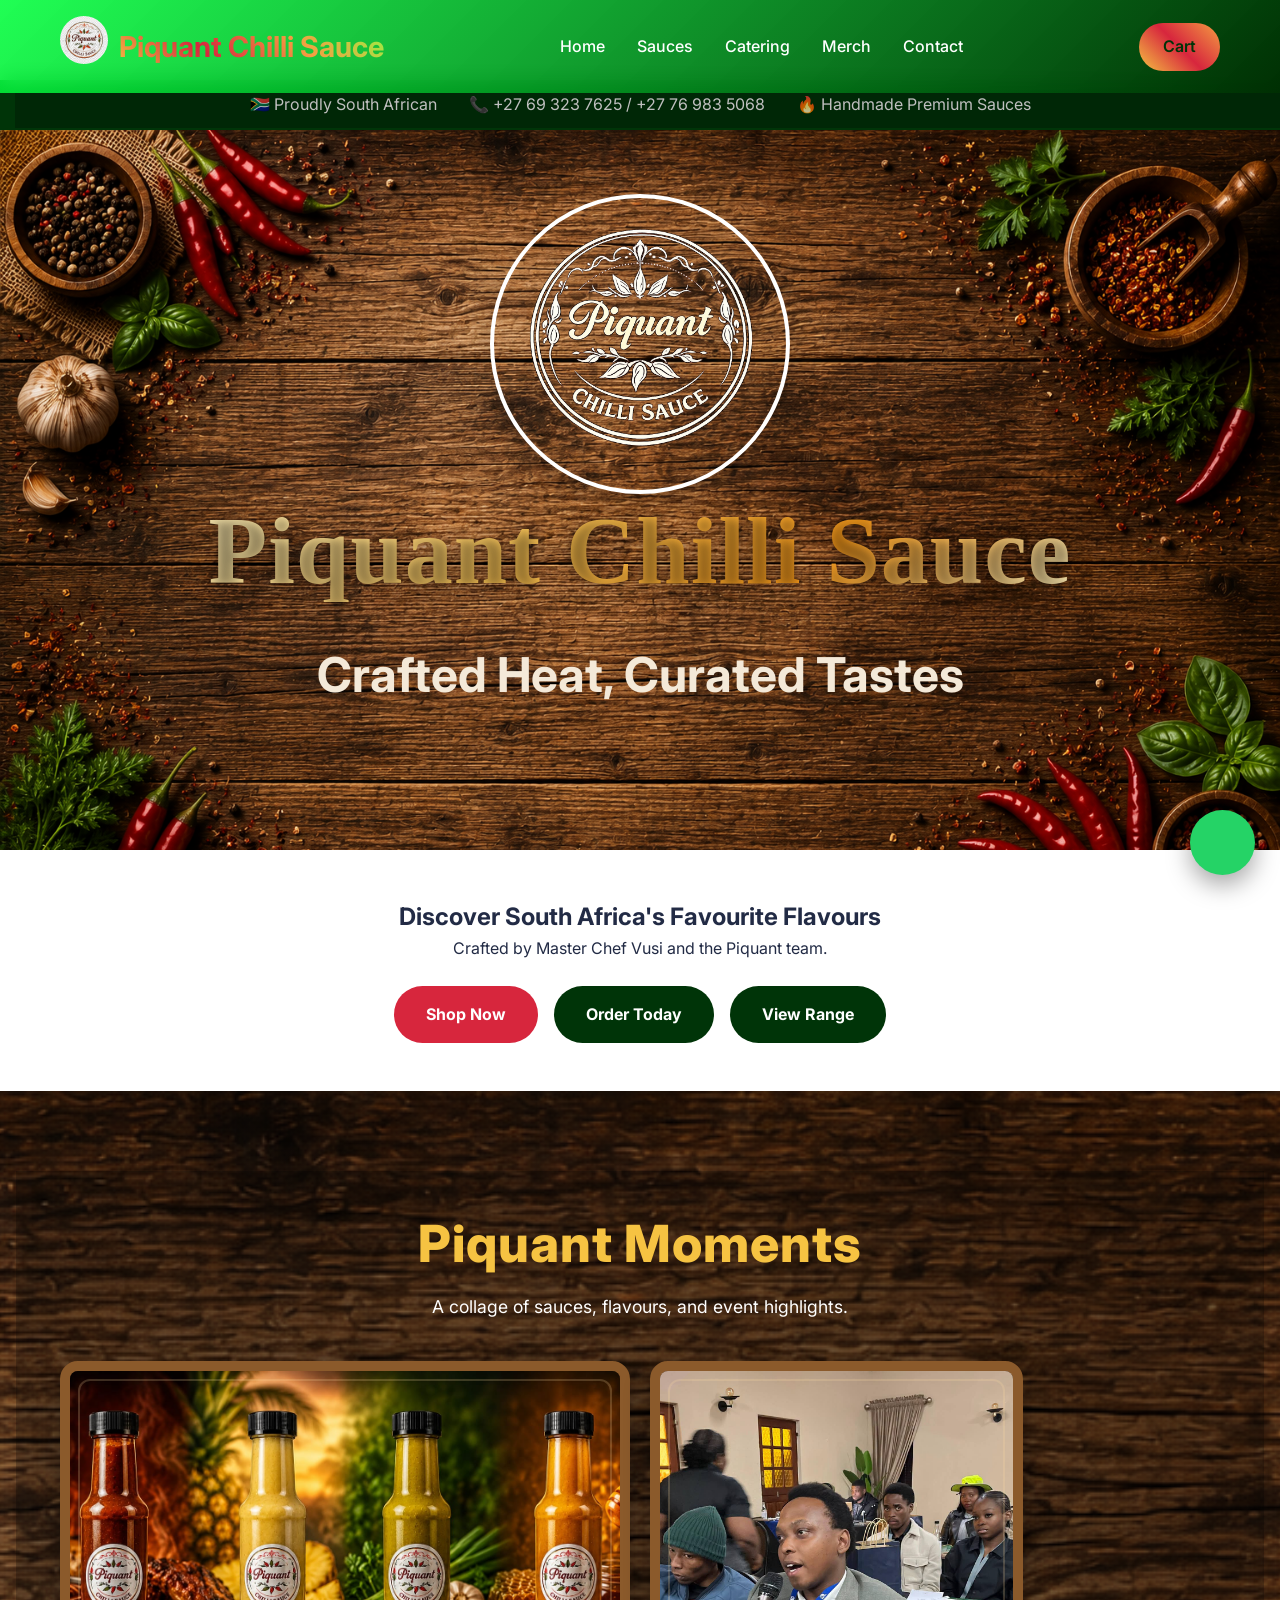
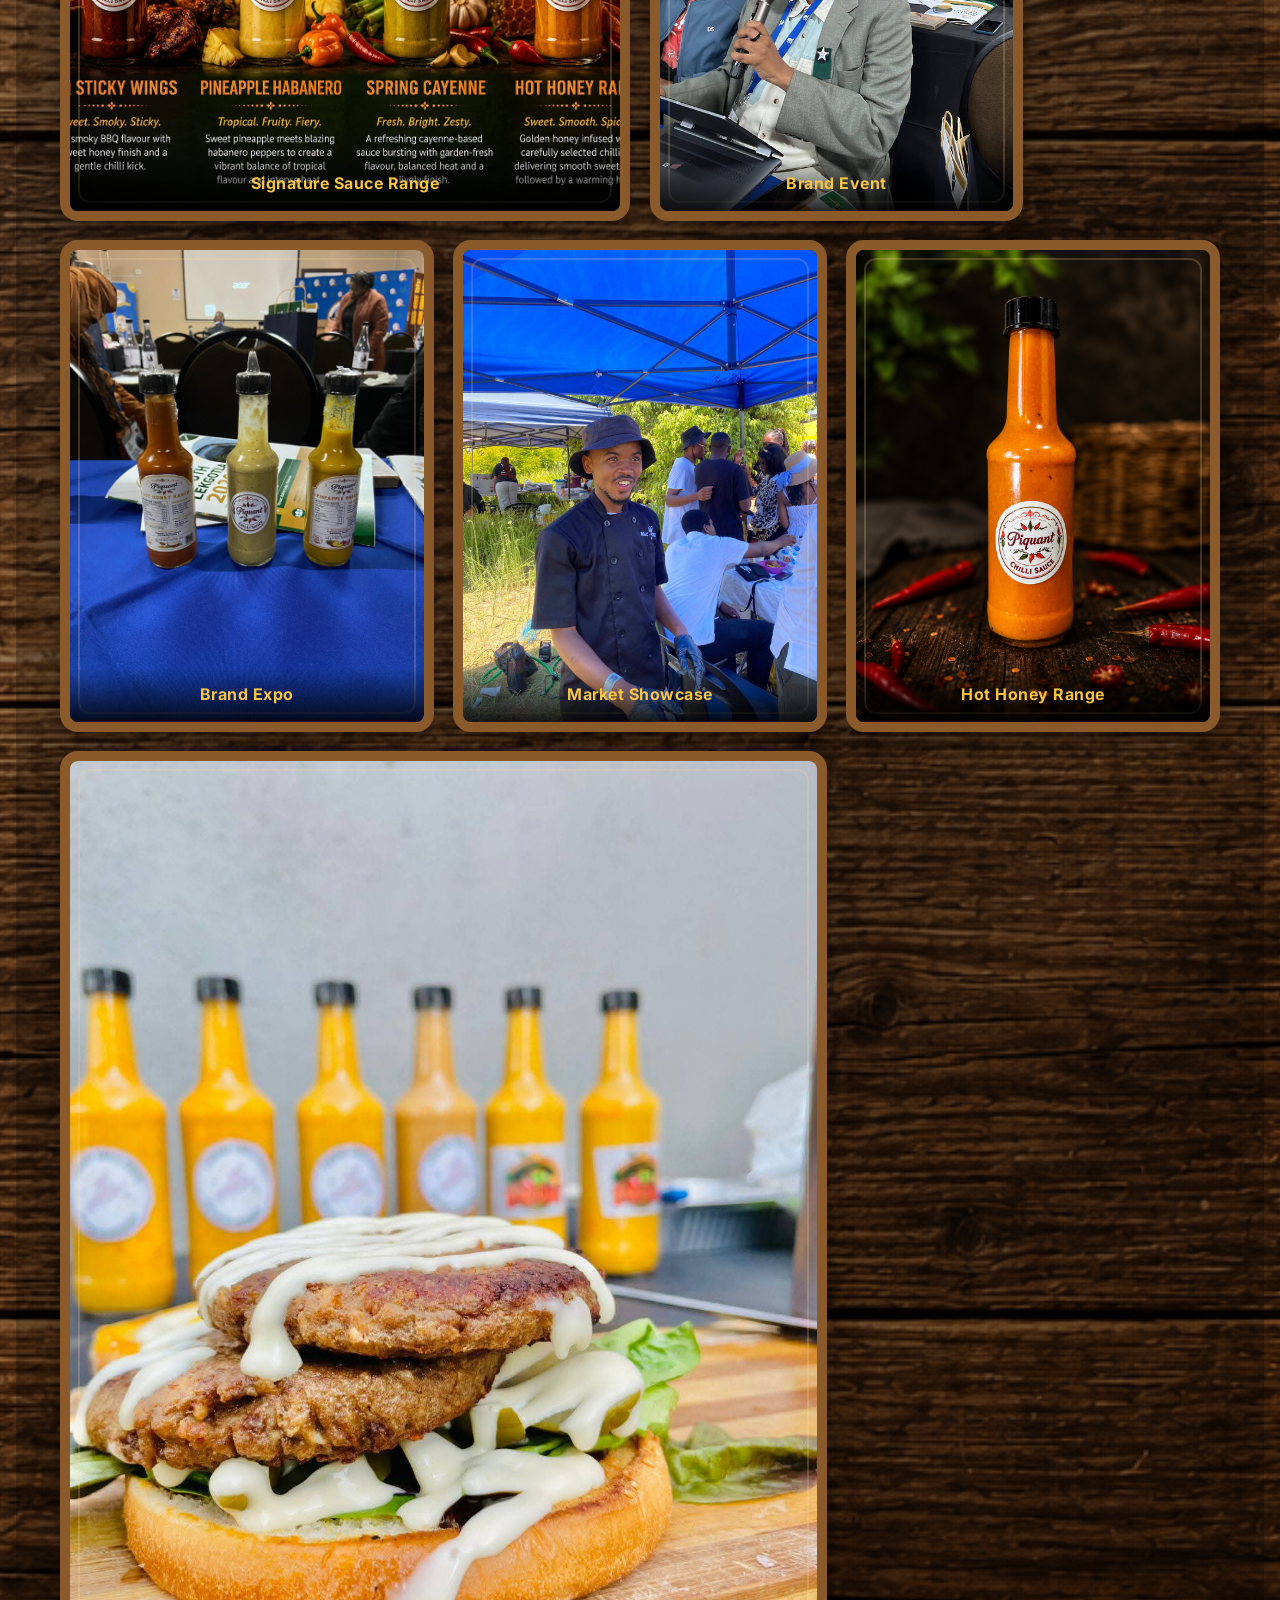
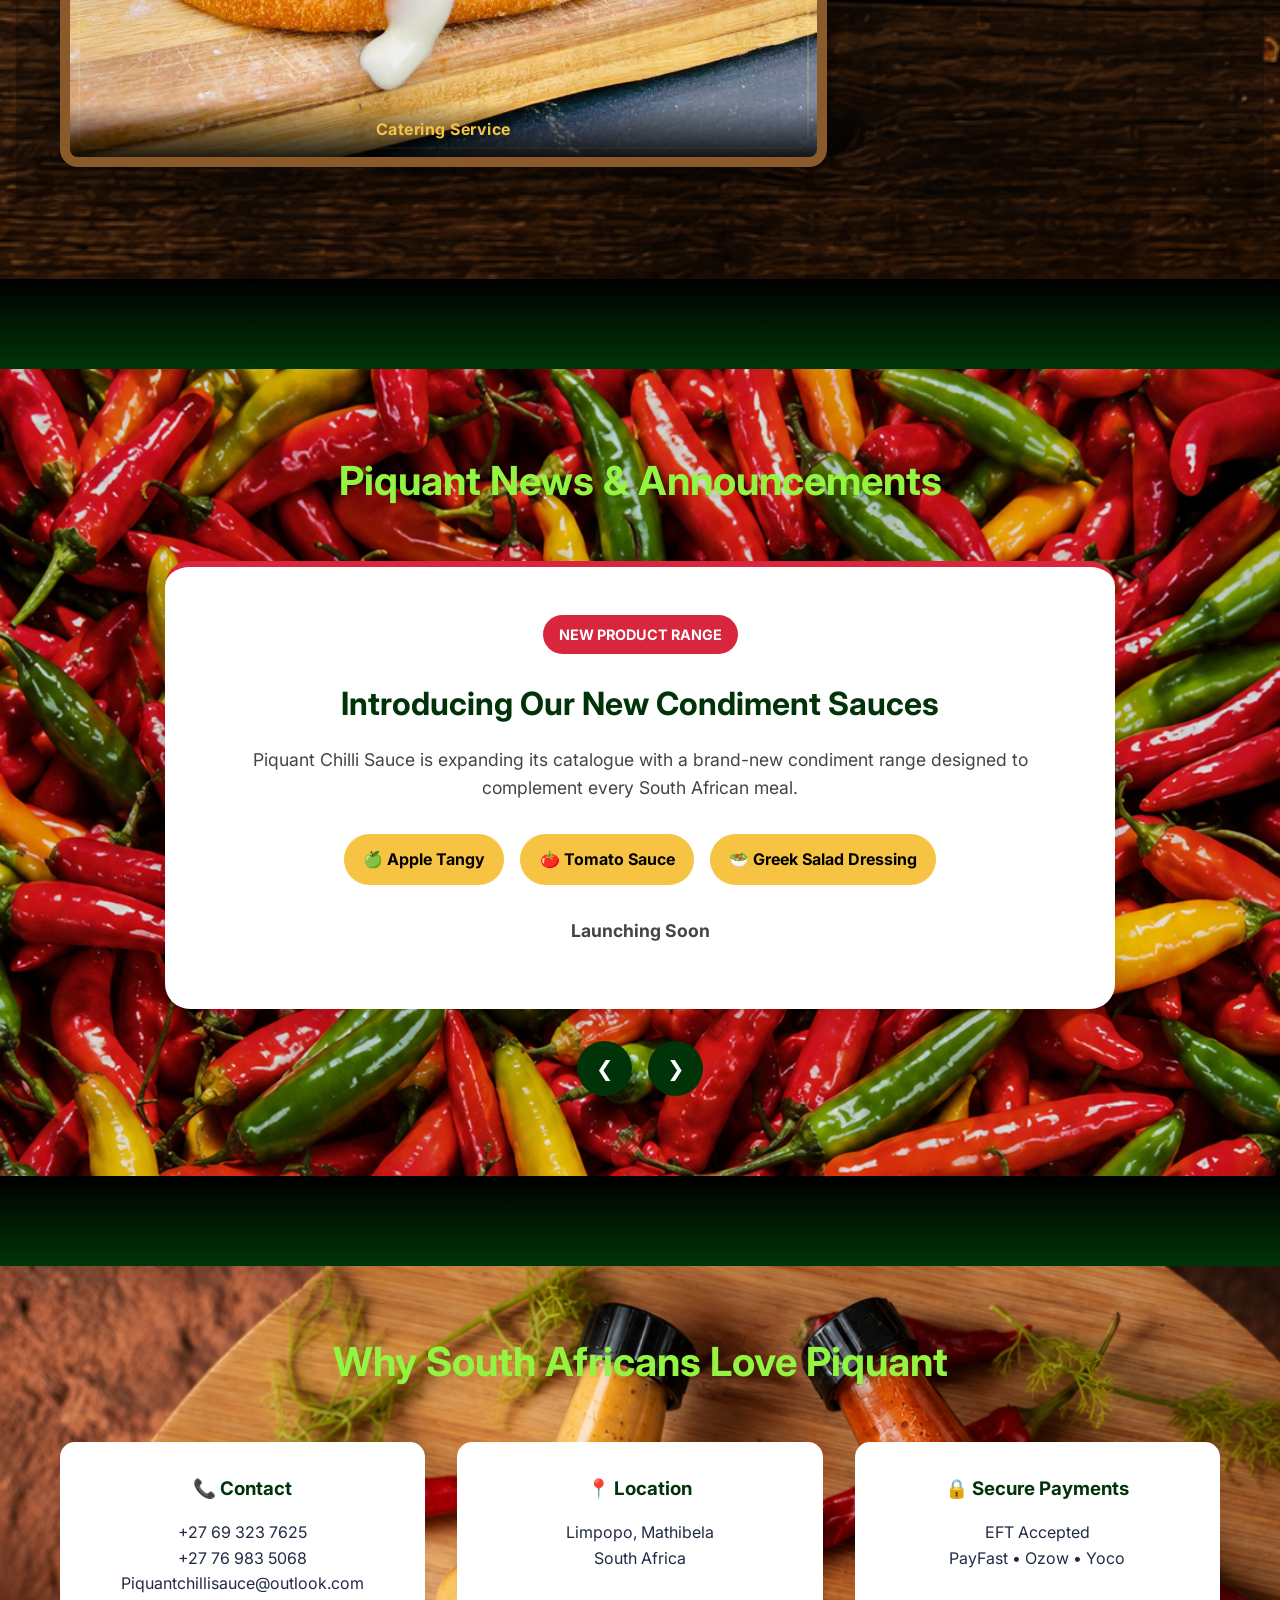
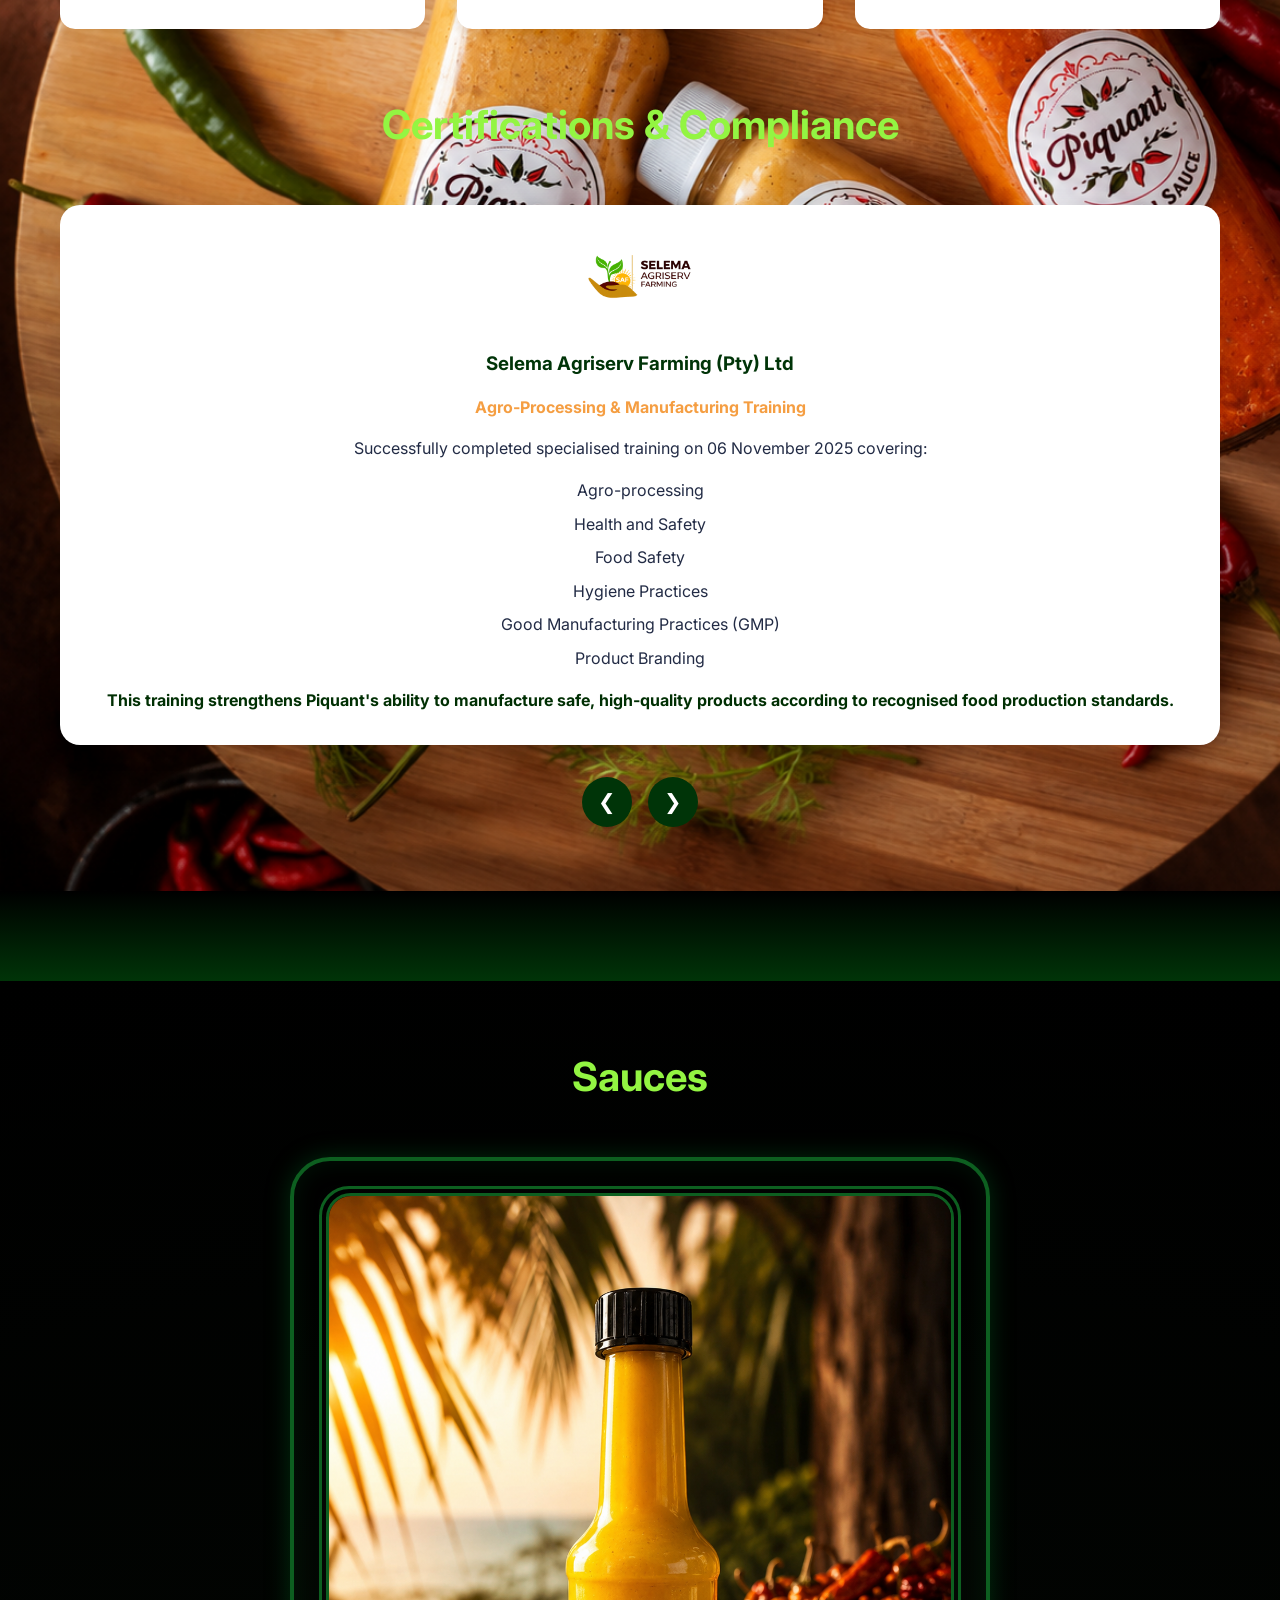
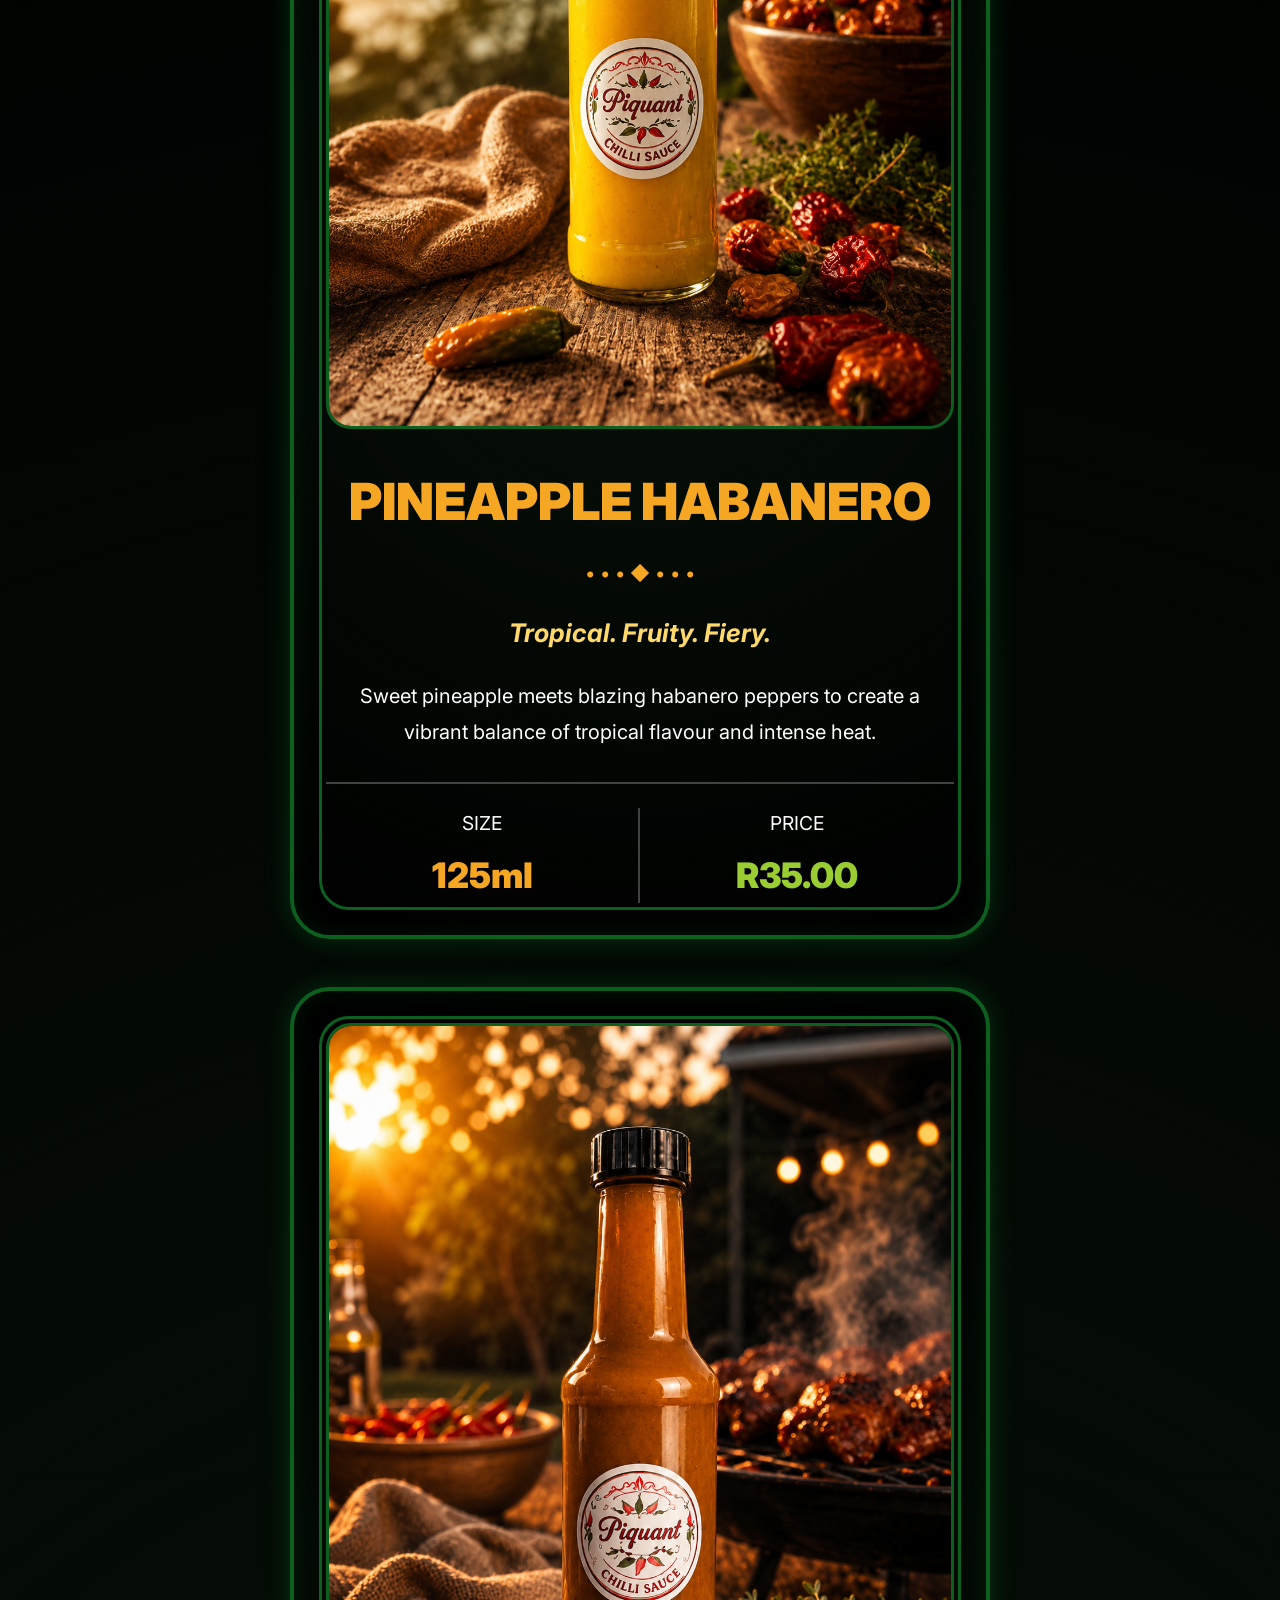
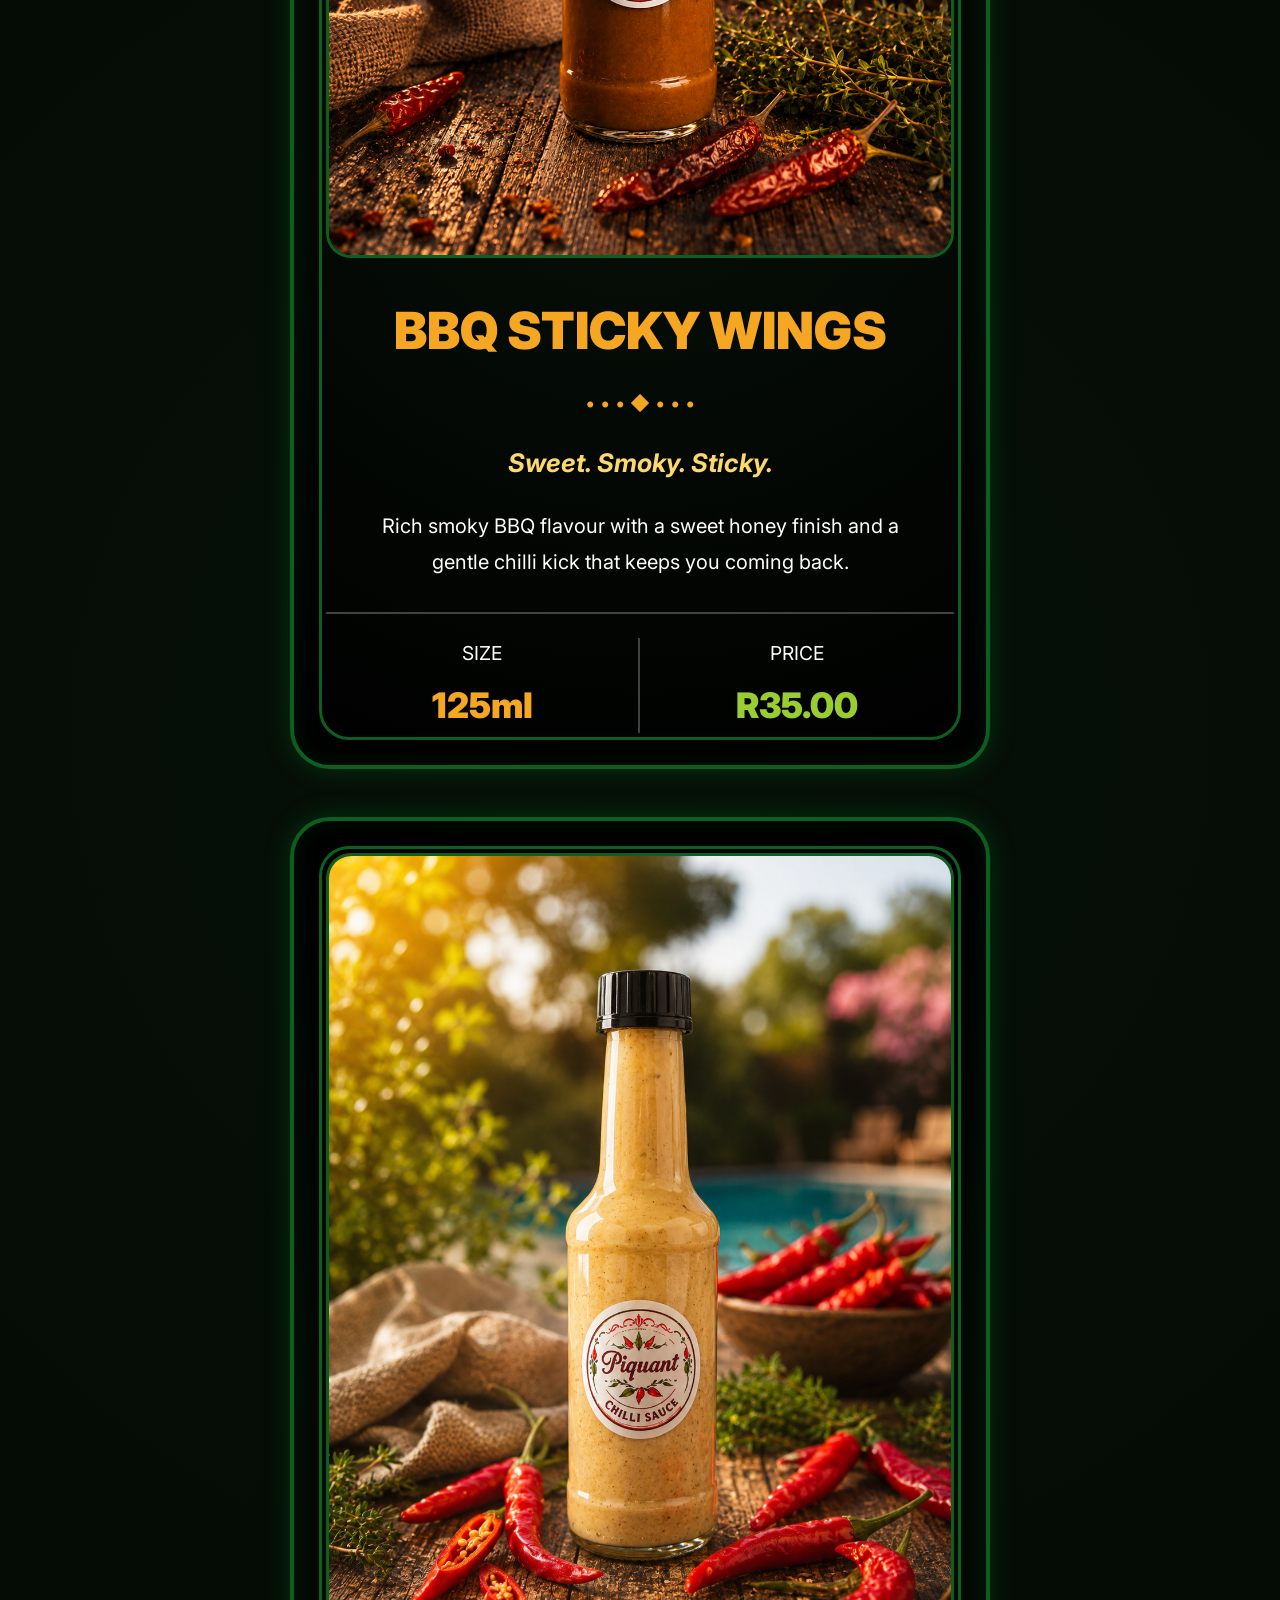
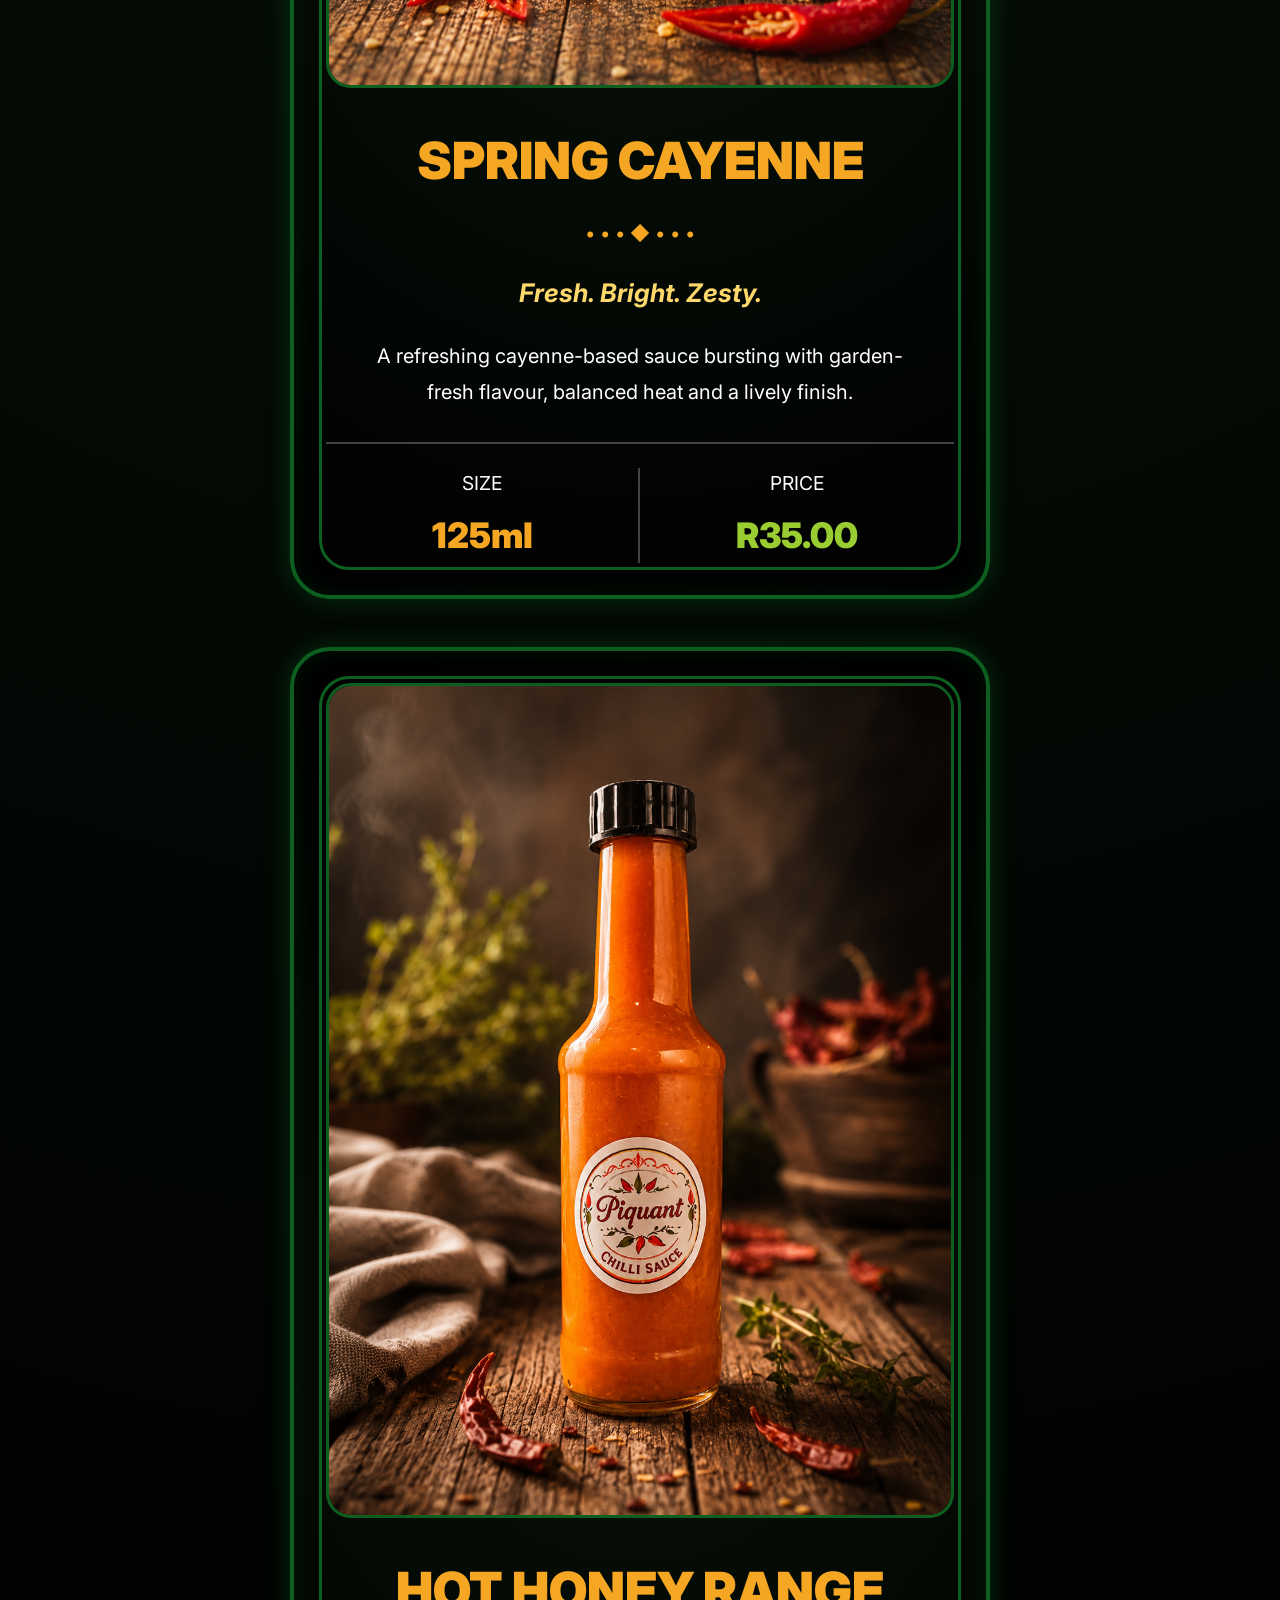
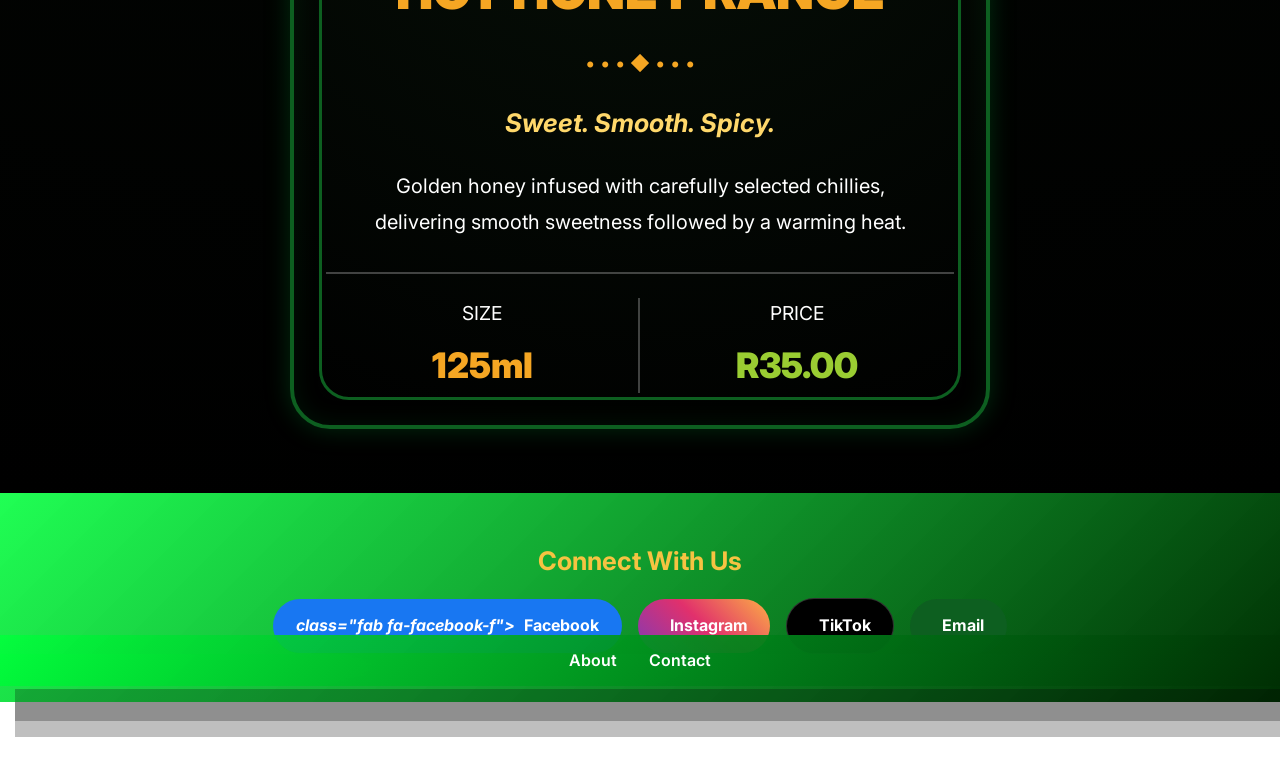
==== commit a8d28eba: "Add files via upload" ====
--- a/index.html
+++ b/index.html
@@ -54,8 +54,8 @@
         <main>
             <section class="profile">
                 <div class="container">
-                    <img src="Images/T-Logo.png" alt="Piquant Chilli Sauce Official Logo" class="hero-logo">
-                    <div class="profile-logo">Piquant Chilli Sauce</div>
+                    <img src="Images/T-Logo.png" alt="Piquant Chilli Sauce Official Logo" class="profile-logo">
+                    <div class="profile-text">Piquant Chilli Sauce</div>
                     <h1>Crafted Heat, Curated Tastes</h1>
                 </div>
             </section>
@@ -571,8 +571,8 @@
     <div class="footer-social">
         <h3>Connect With Us</h3>
         <div class="social-links">
-            <a href="https://www.facebook.com/share/1C5iiBQ79c/" target="_blank" class="social facebook"
-                <i class="fab fa-facebook-f"></i>
+            <a href="https://www.facebook.com/share/1C5iiBQ79c/" target="_blank" class="social facebook">
+                <i> class="fab fa-facebook-f"></i>
                 Facebook
             </a>
 
@@ -865,7 +865,7 @@
         }
         </script>
 
-        <a href="https://wa.me/2769323625?text=Hello%20Piquant%20Chilli%20Sauce,%20I%20would%20like%20to%20know%20more%20about%20your%20products."
+        <a href="https://wa.me/0693237625?text=Hello%20Piquant%20Chilli%20Sauce,%20I%20would%20like%20to%20know%20more%20about%20your%20products."
             class="whatsapp-float"
             target="_blank"
             aria-label="Chat with us on WhatsApp">
--- a/style.css
+++ b/style.css
@@ -344,7 +344,7 @@
     background-size: cover;
 }
 
-.hero-logo {
+.profile-logo {
     width: 300px;
     height: 300px;
     border-radius: 50%;
@@ -354,11 +354,11 @@
     transition: transform 0.3s ease;
 }
 
-.hero-logo:hover {
+.profile-logo:hover {
     transform: scale(1.05);
 }
 
-.profile-logo {
+.profile-text {
     font-size: clamp(3rem, 8vw, 6rem);
     font-family: "Playfair Display", serif;
     font-weight: 700;
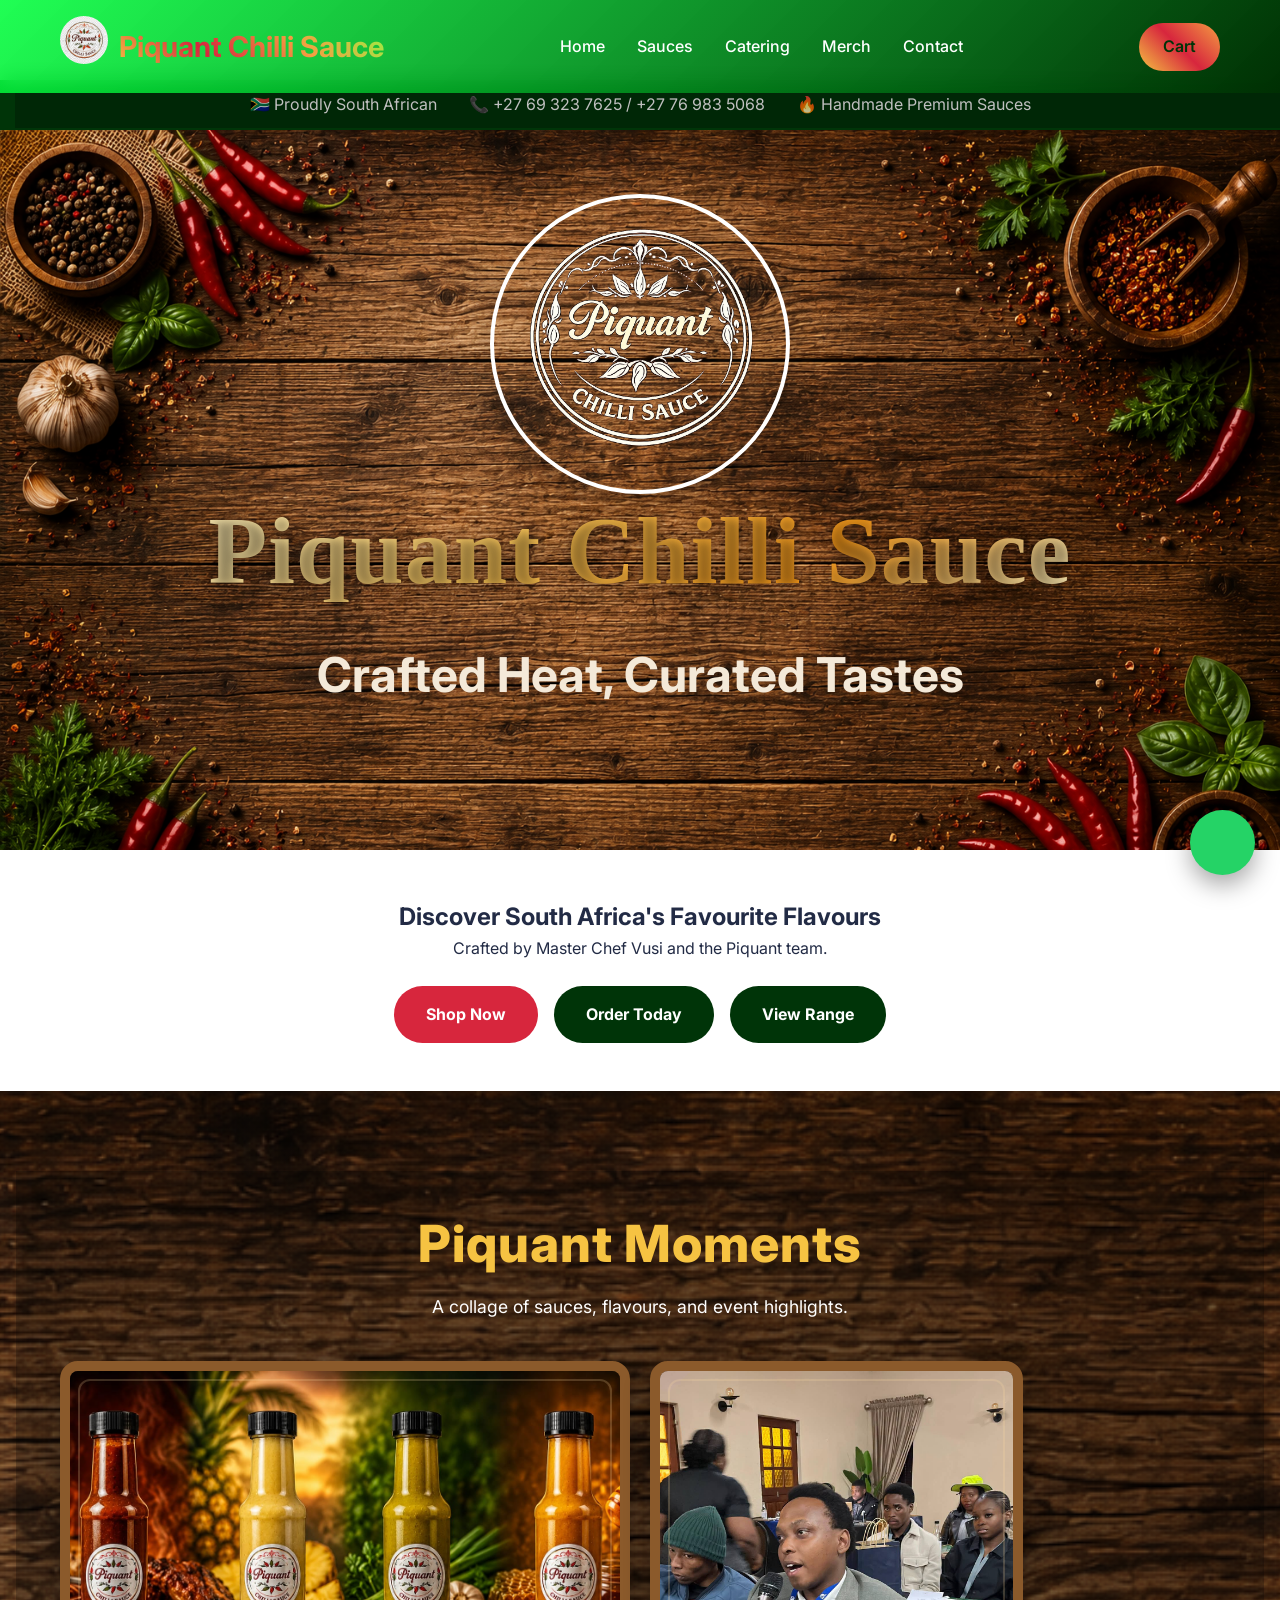
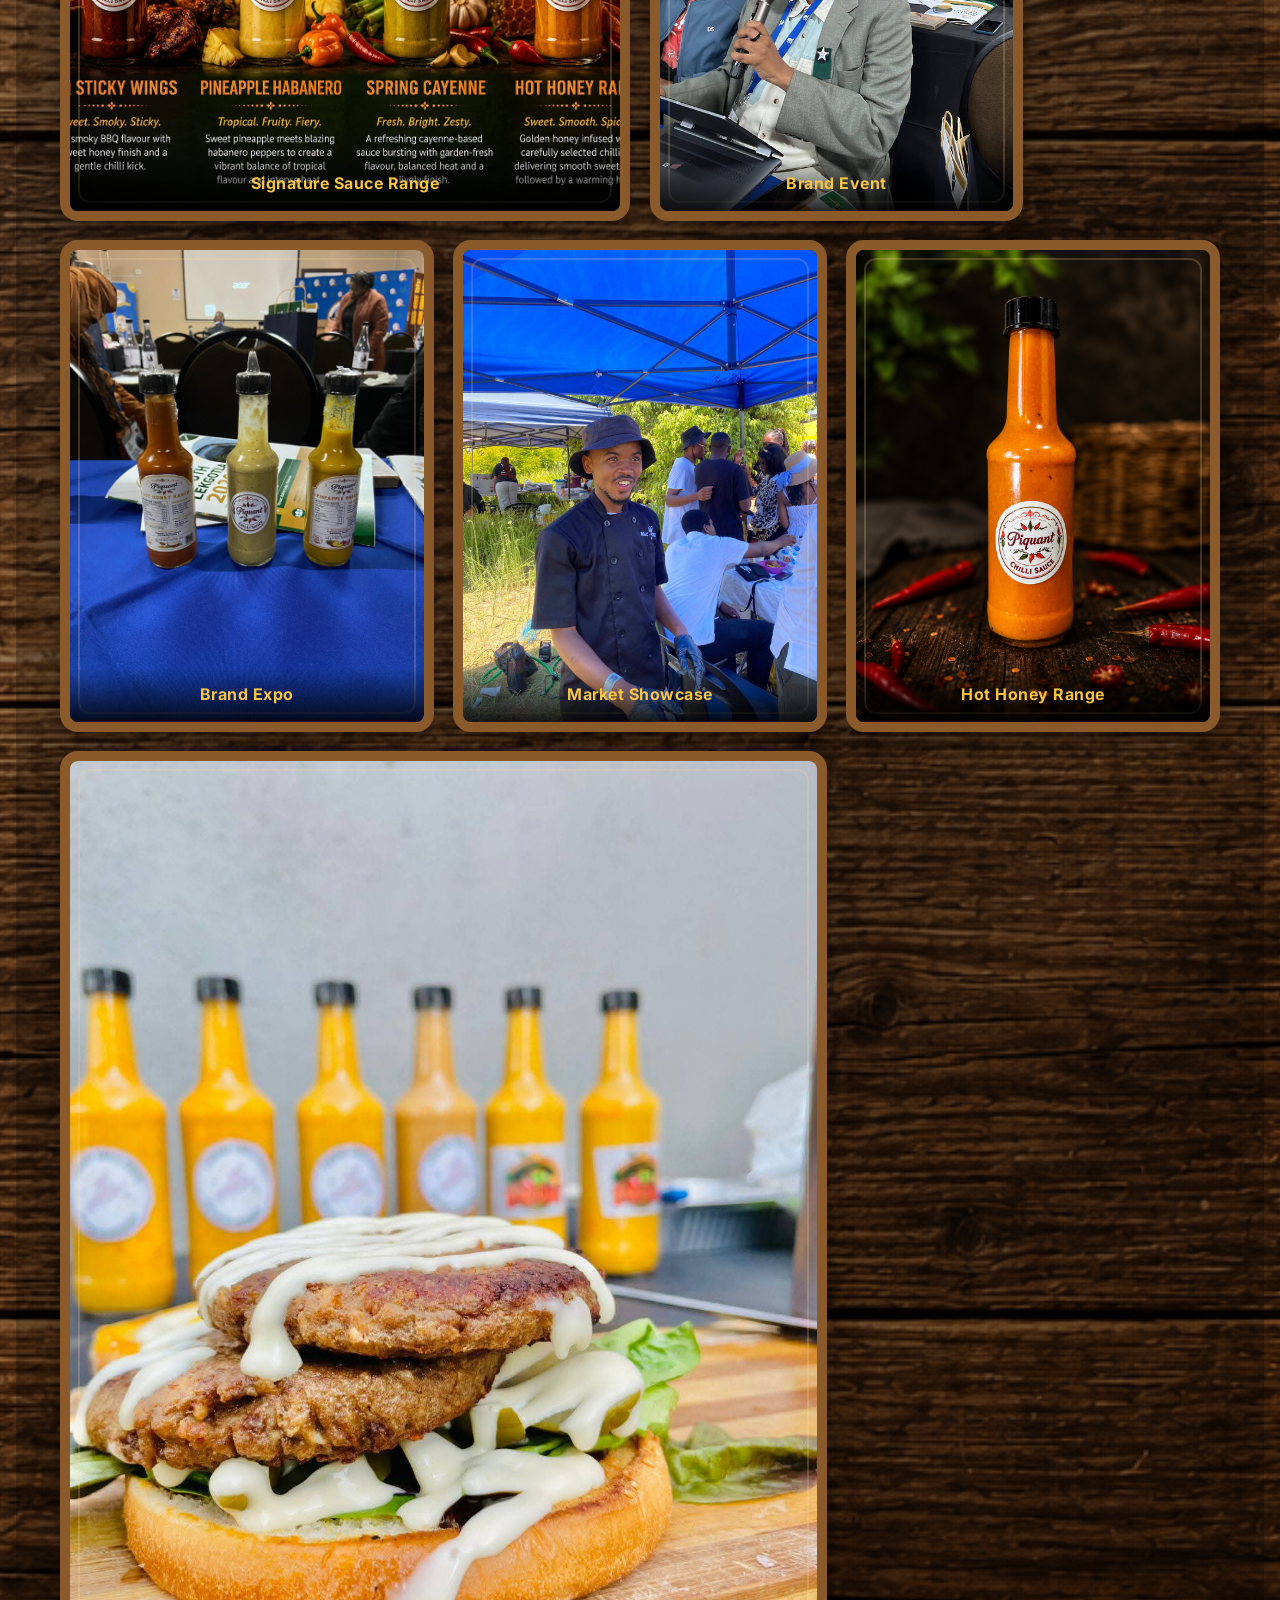
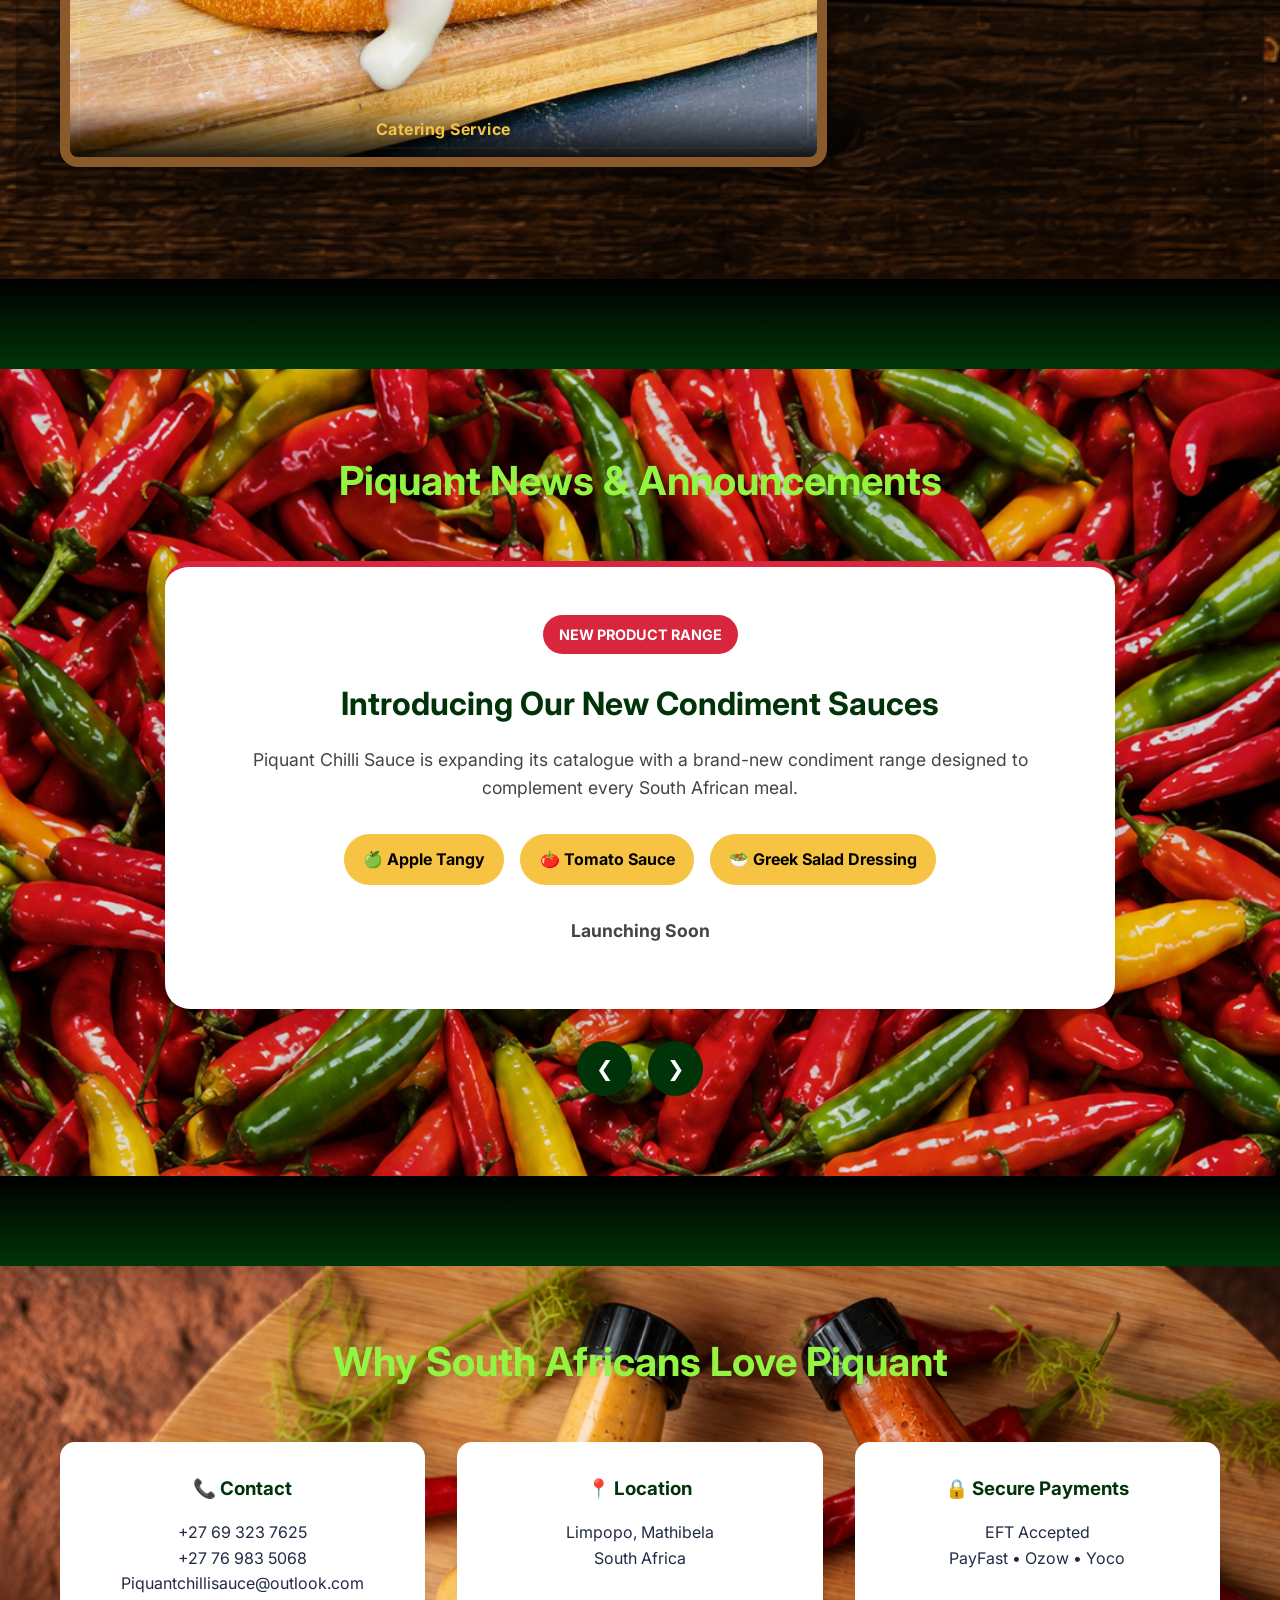
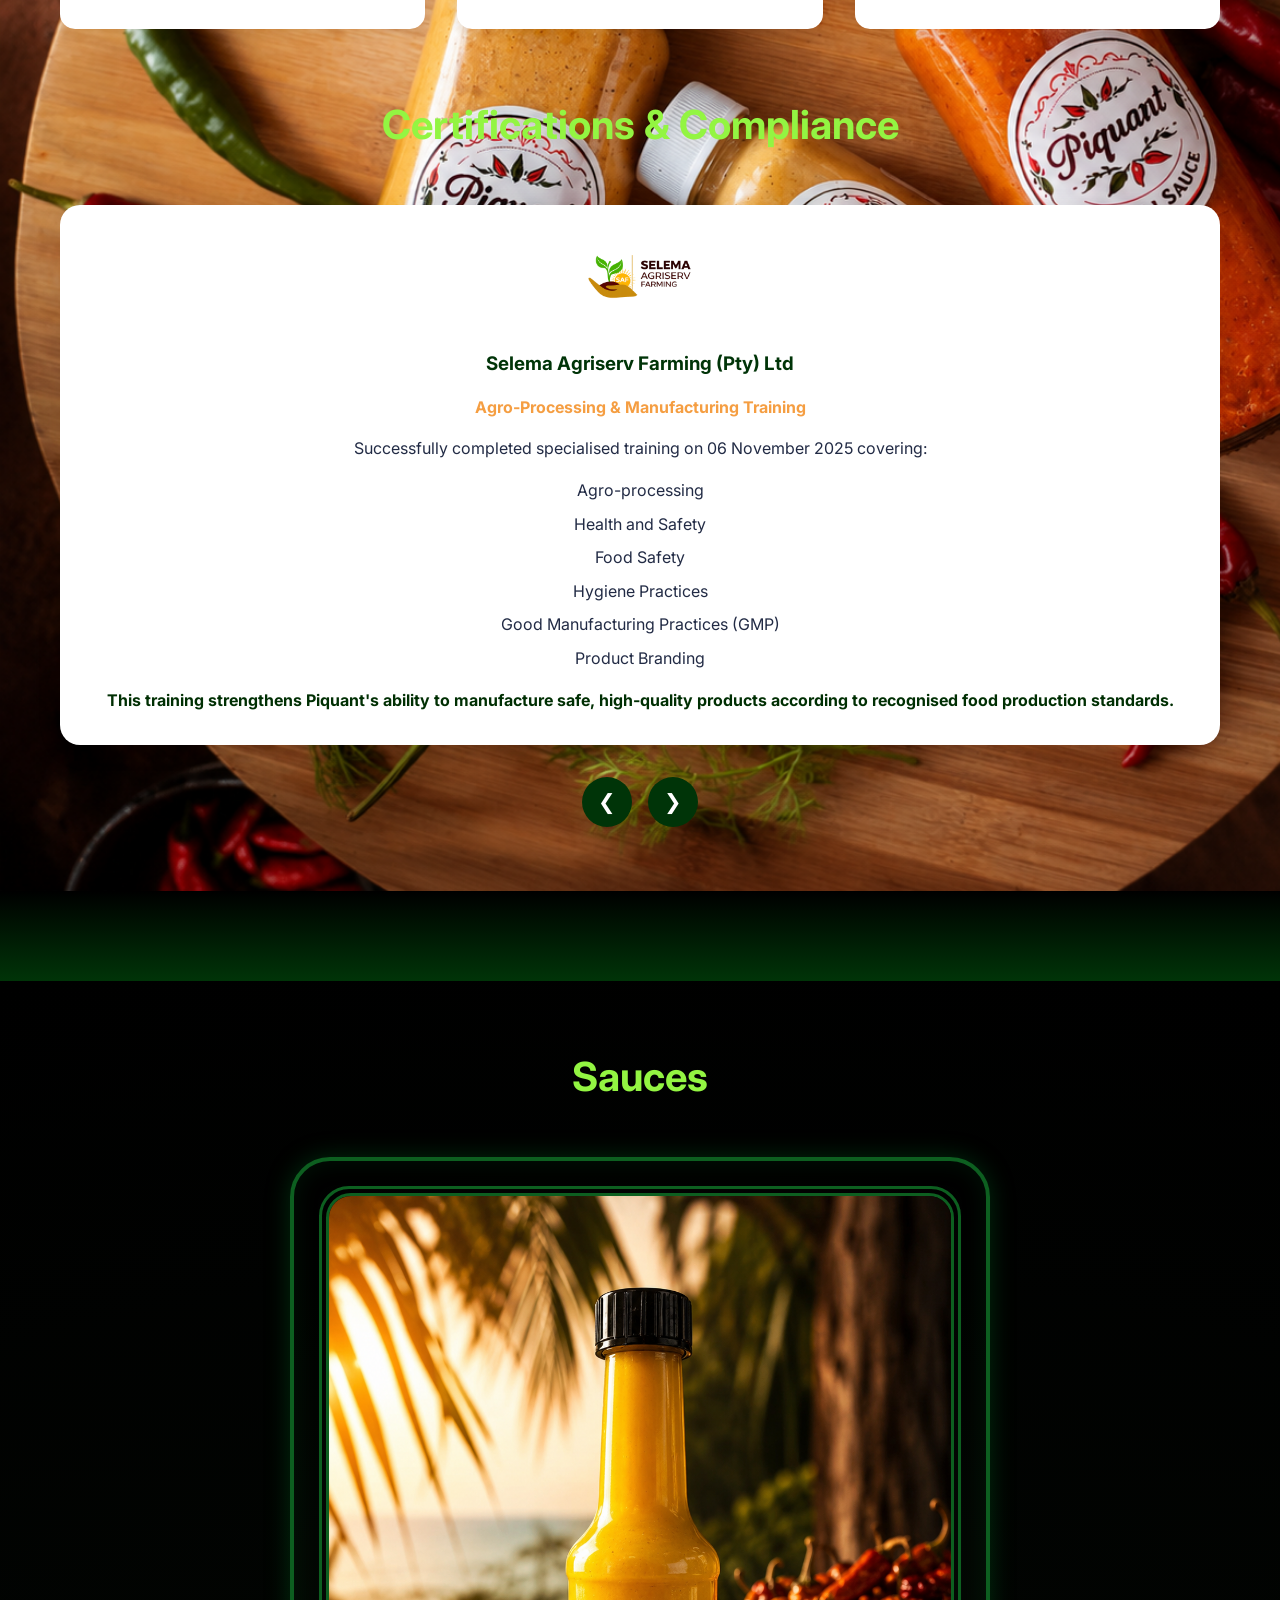
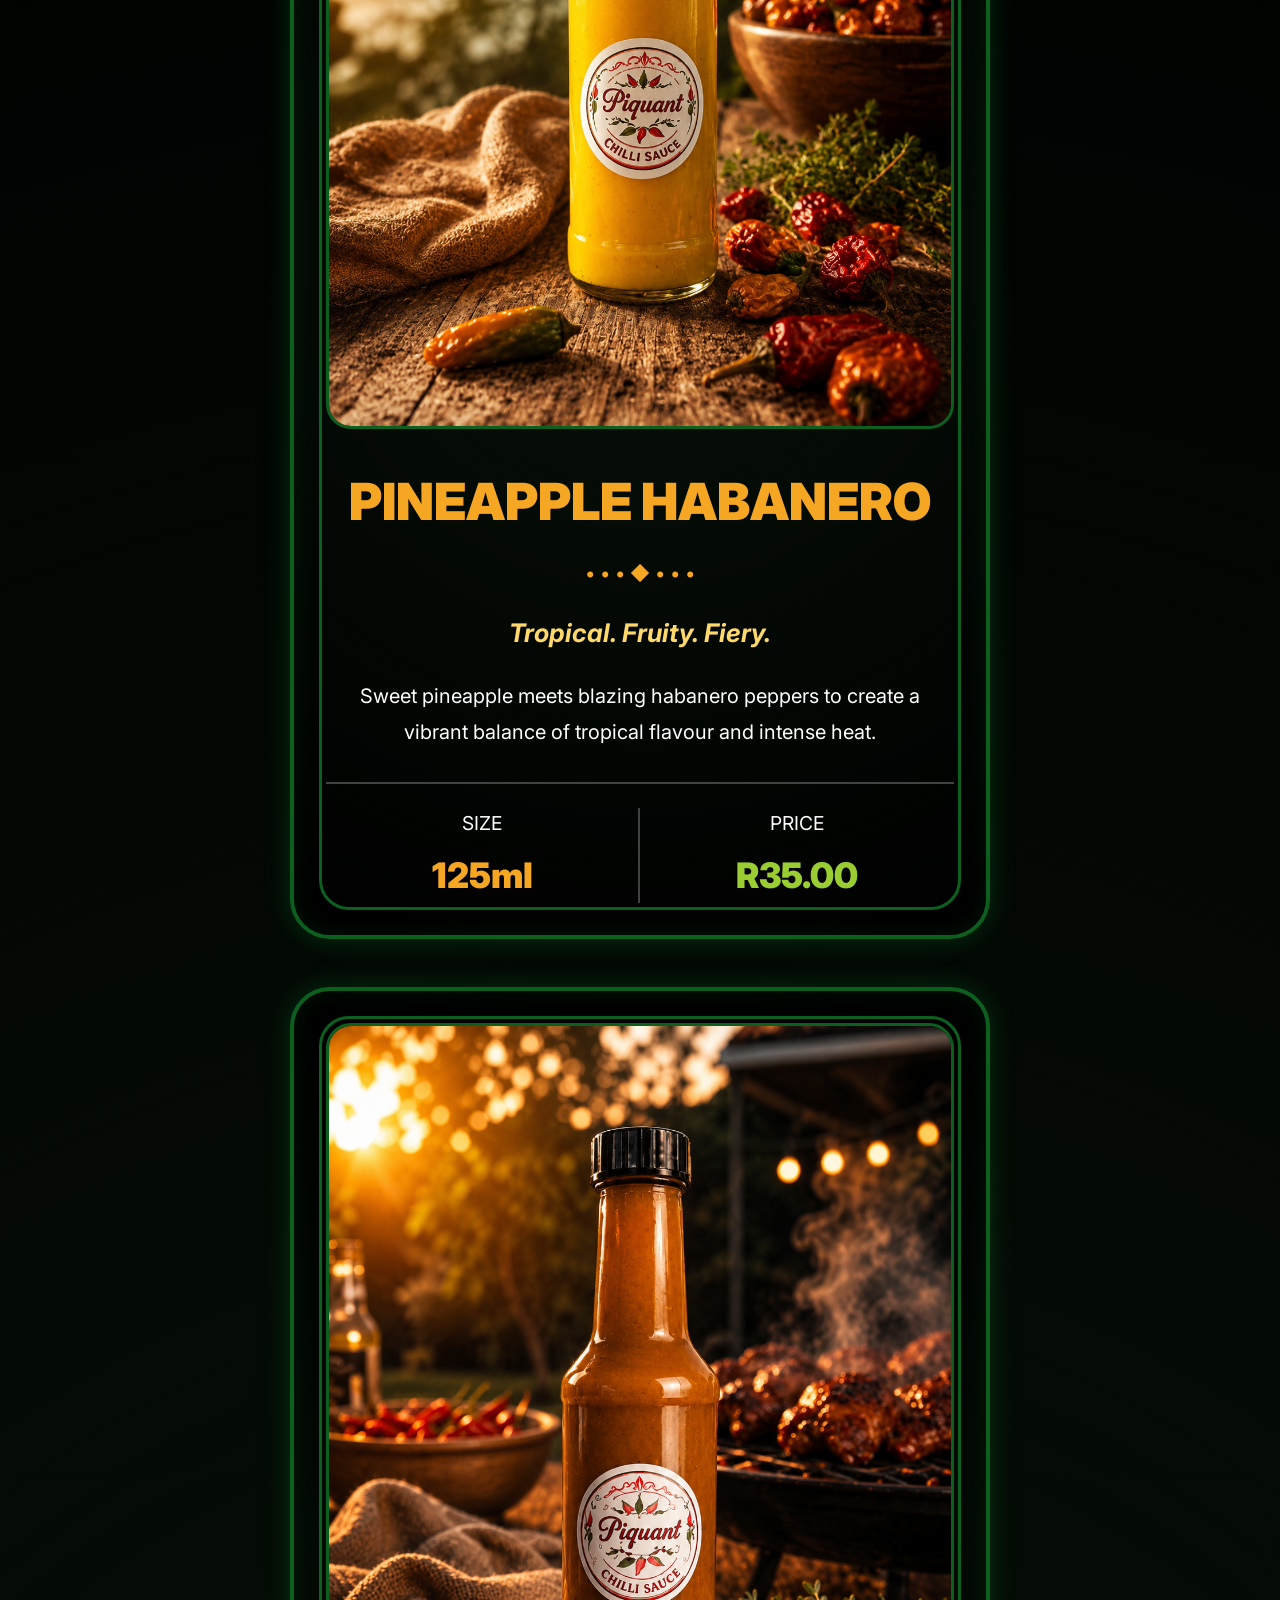
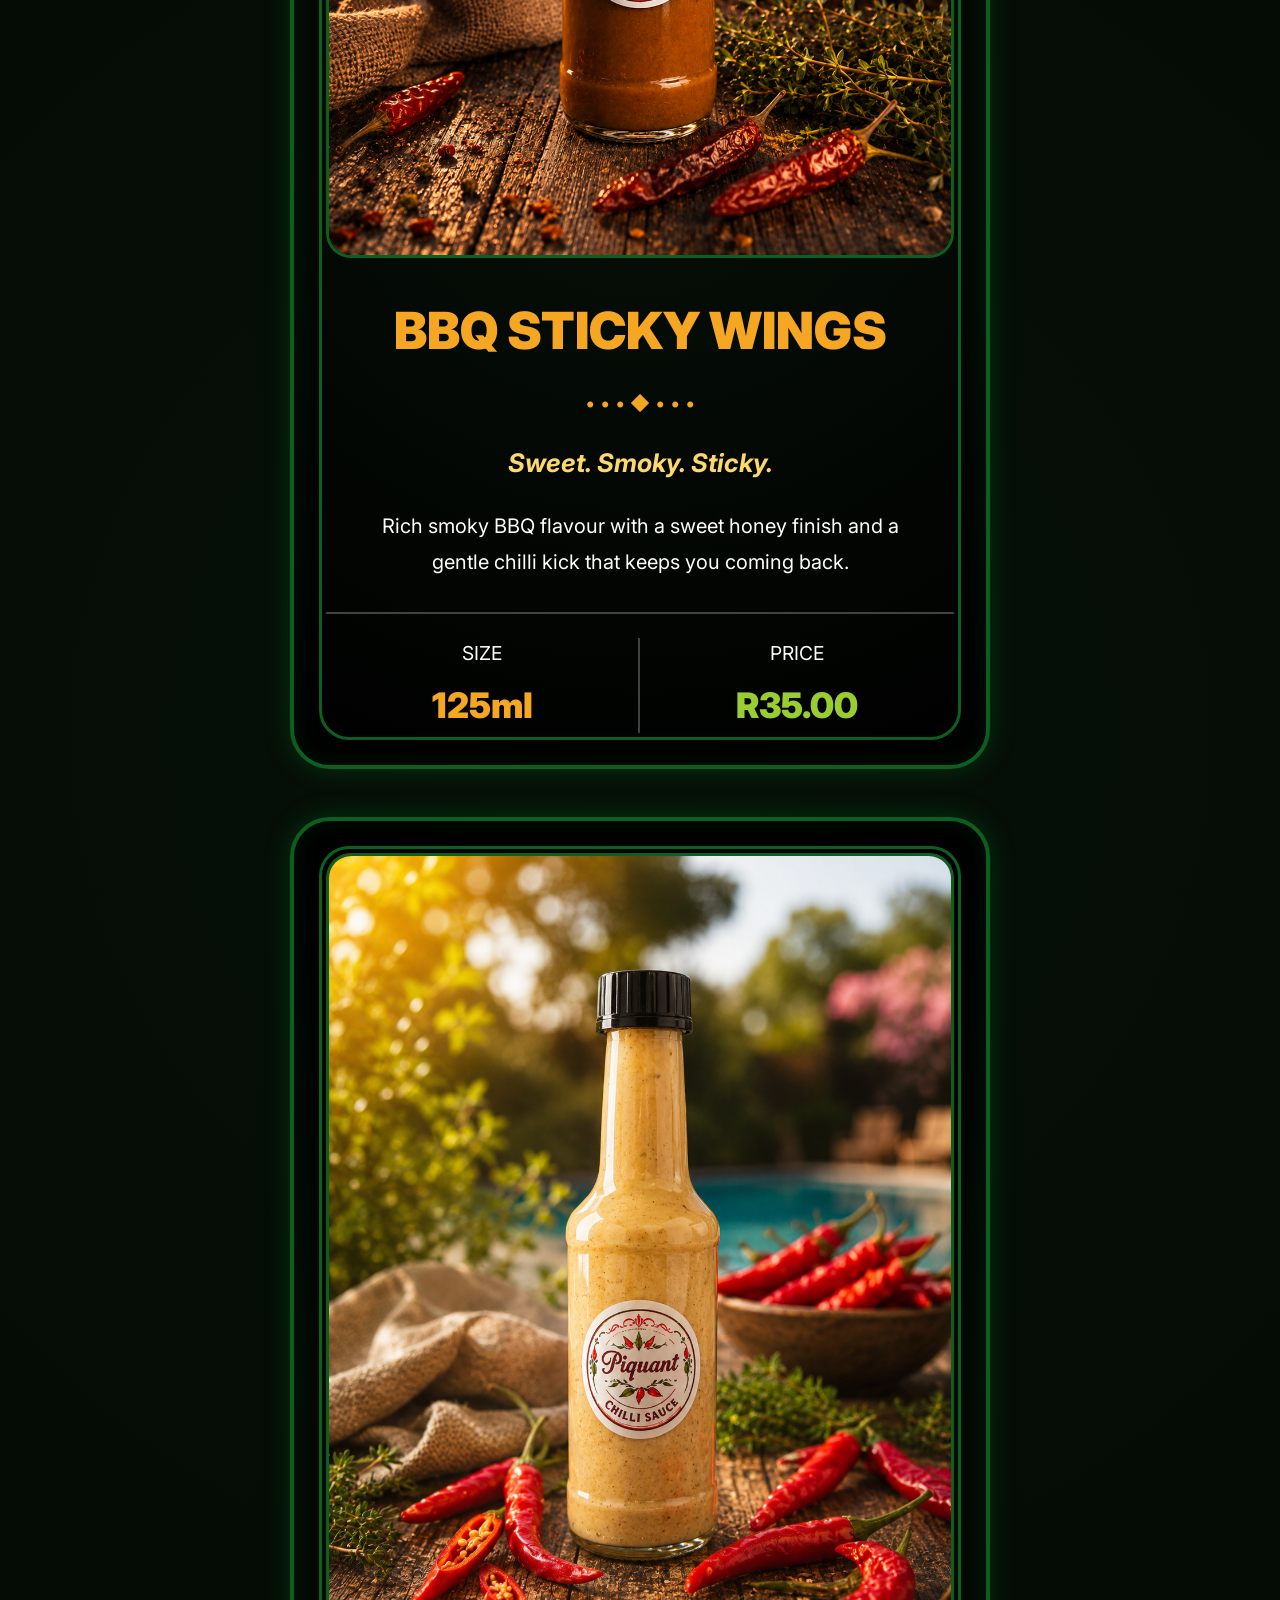
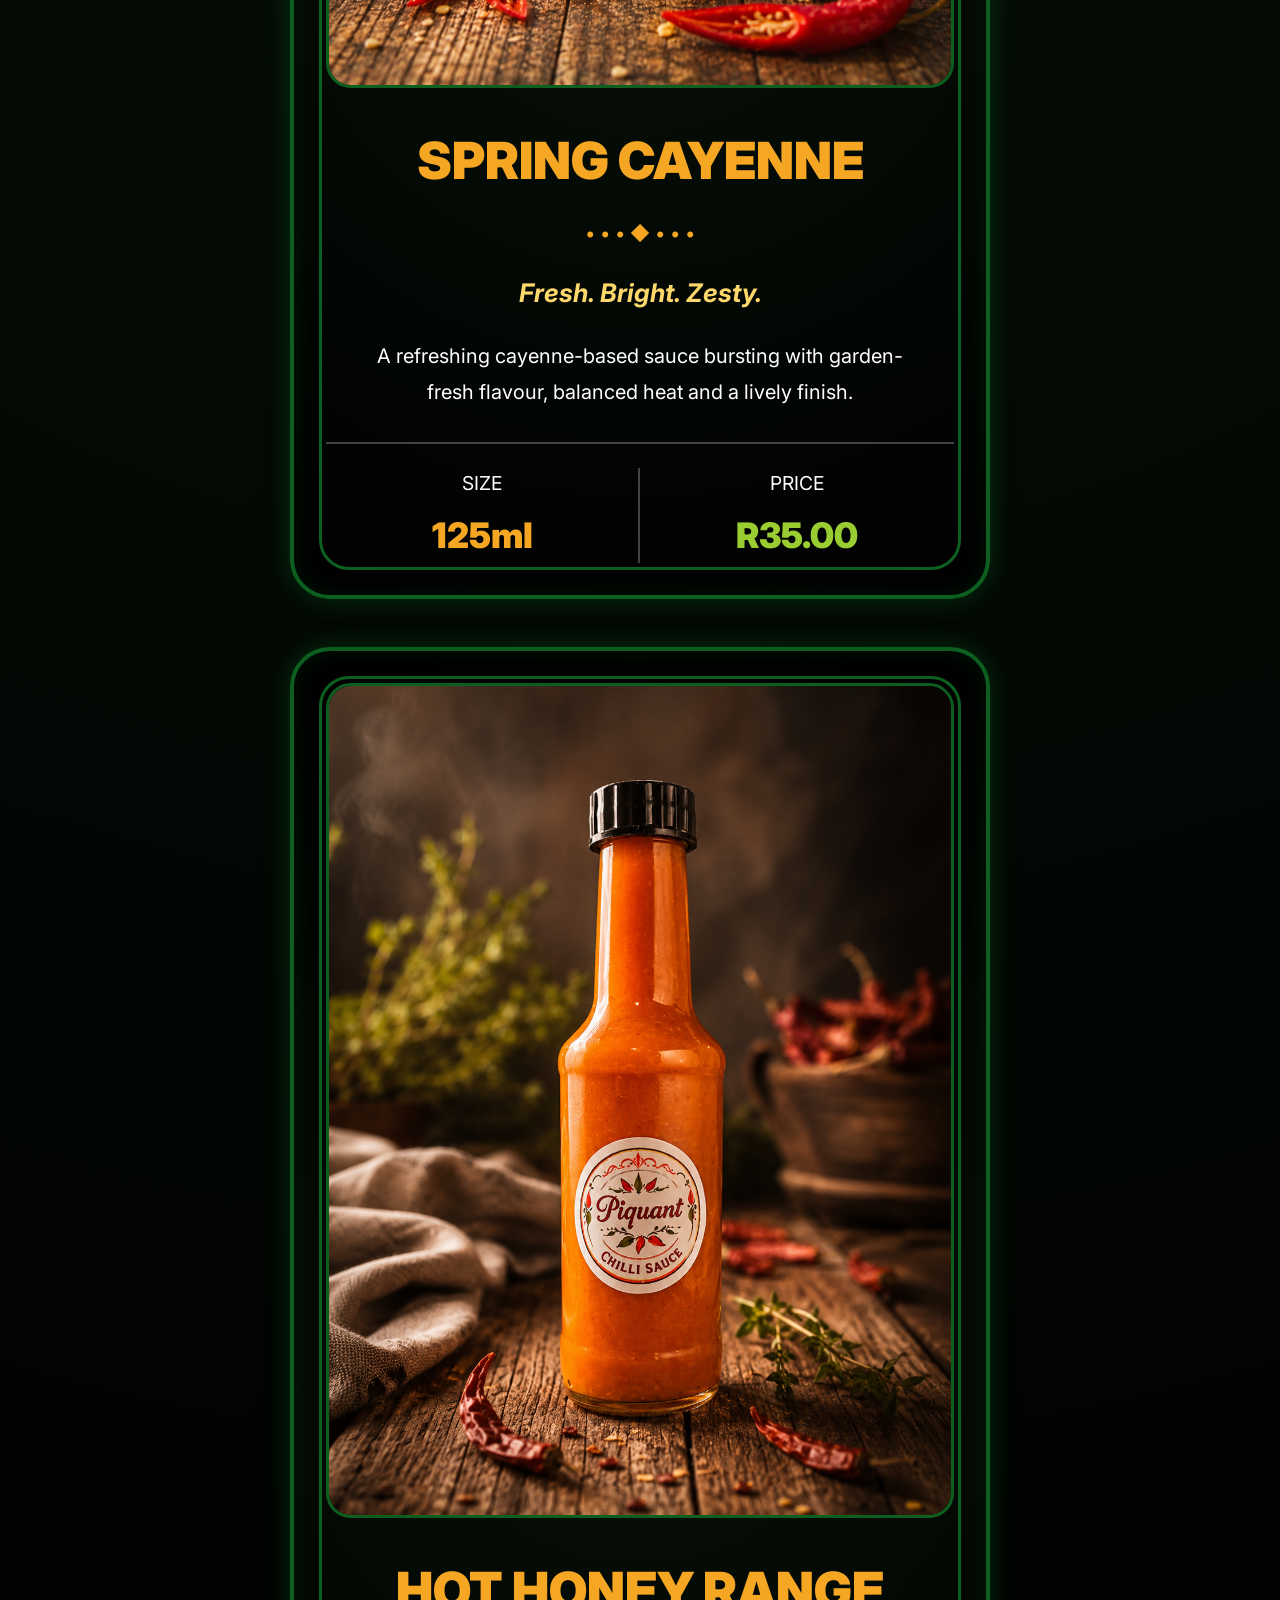
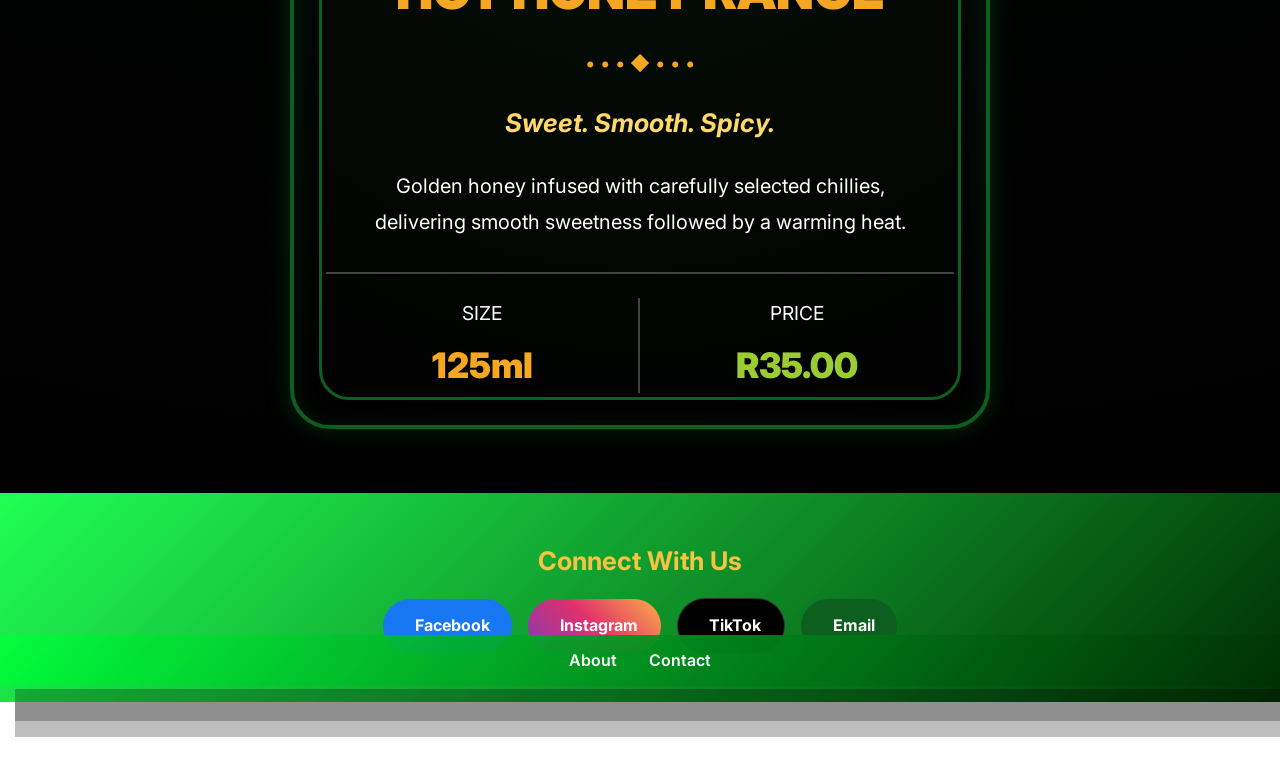
==== commit 442f9c56: "Updating the Social Links Content" ====
--- a/index.html
+++ b/index.html
@@ -572,7 +572,7 @@
         <h3>Connect With Us</h3>
         <div class="social-links">
             <a href="https://www.facebook.com/share/1C5iiBQ79c/" target="_blank" class="social facebook">
-                <i> class="fab fa-facebook-f"></i>
+                <i class="fab fa-facebook-f"></i>
                 Facebook
             </a>
 
@@ -874,4 +874,4 @@
         </a>
     </body>
 </html>
- + 
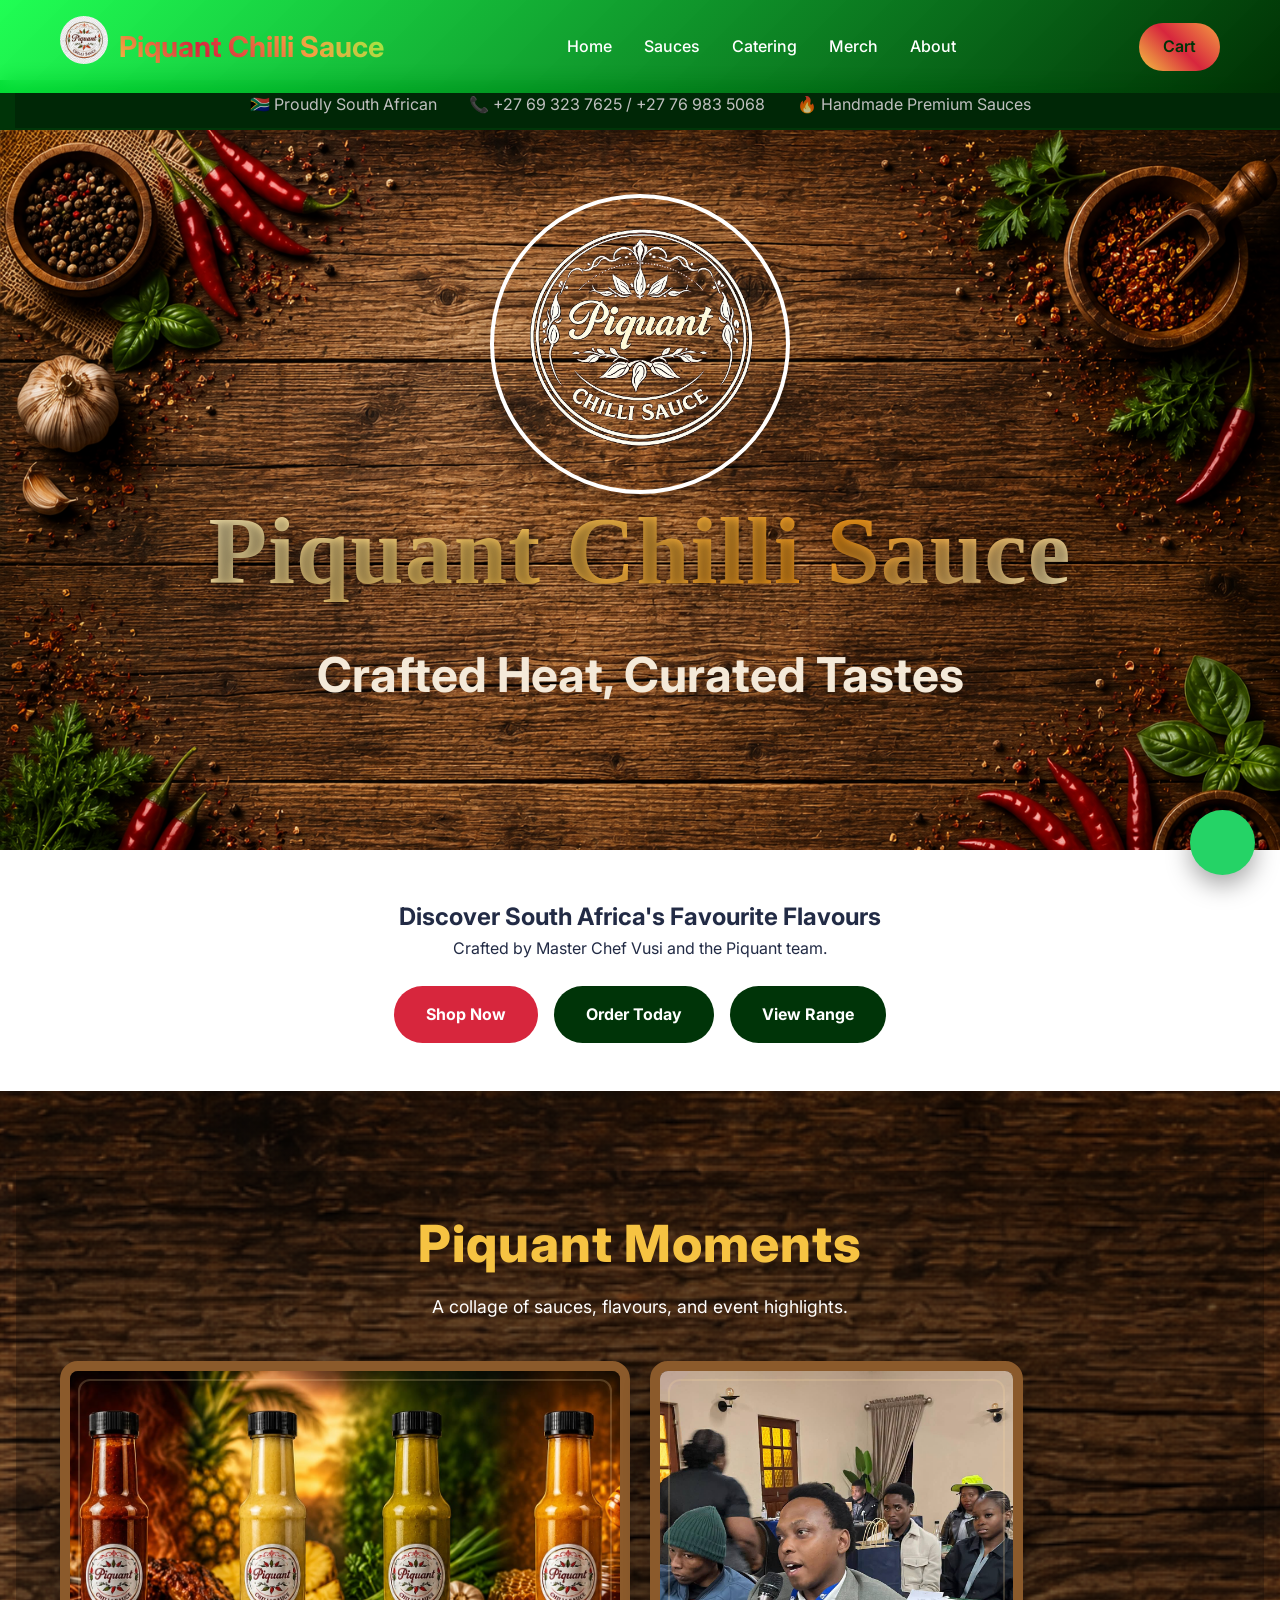
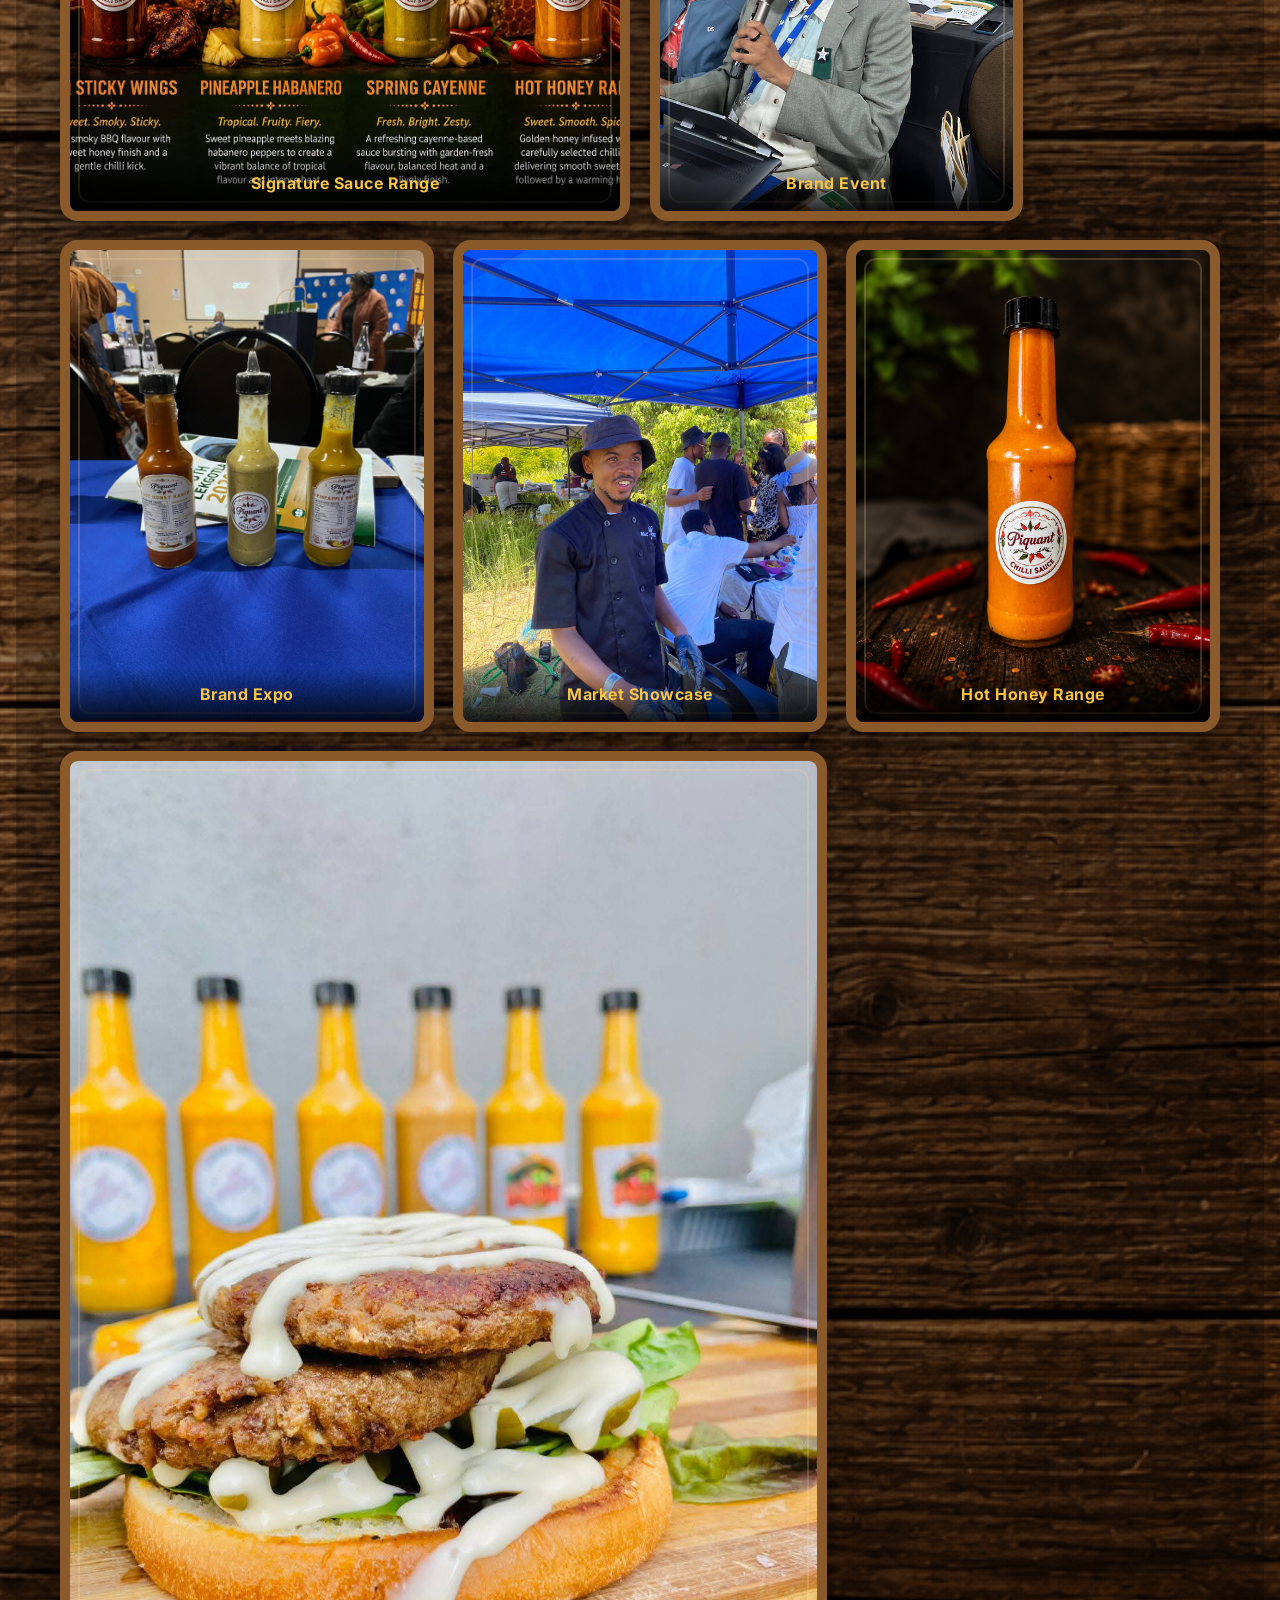
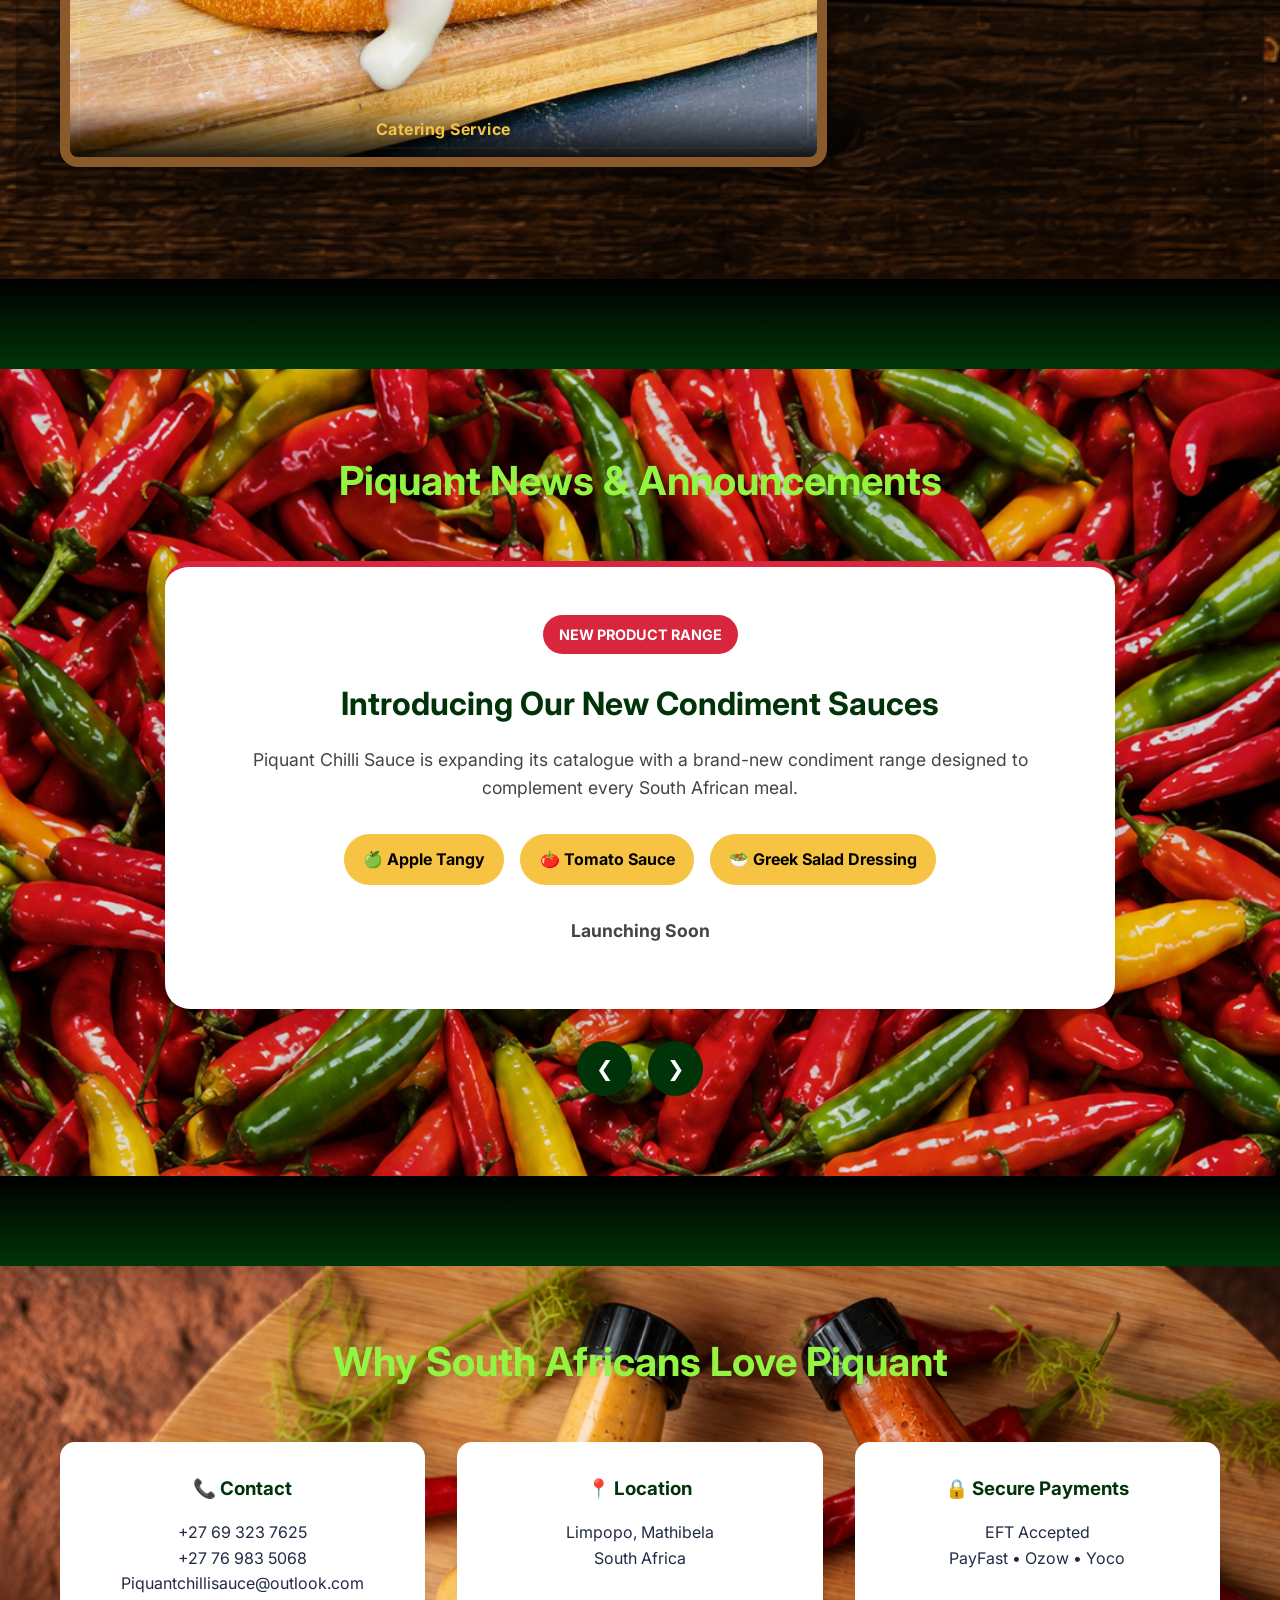
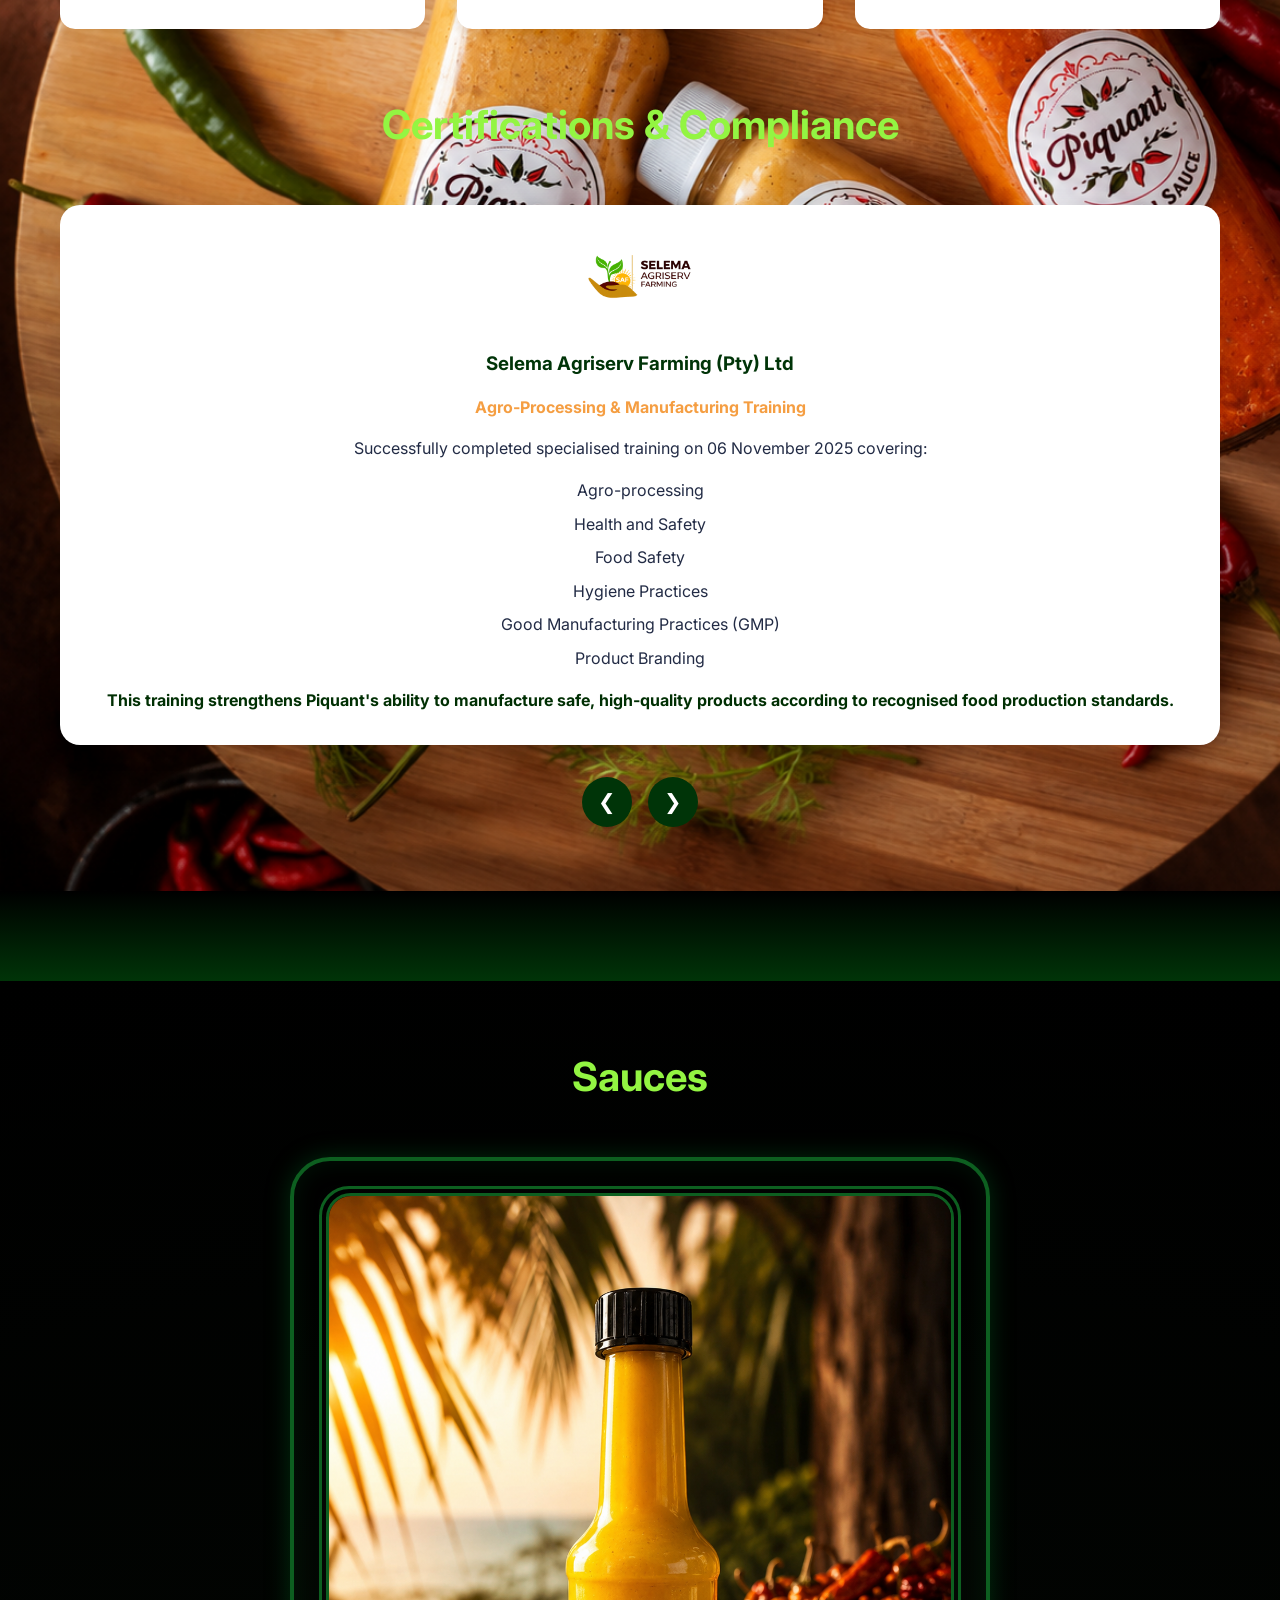
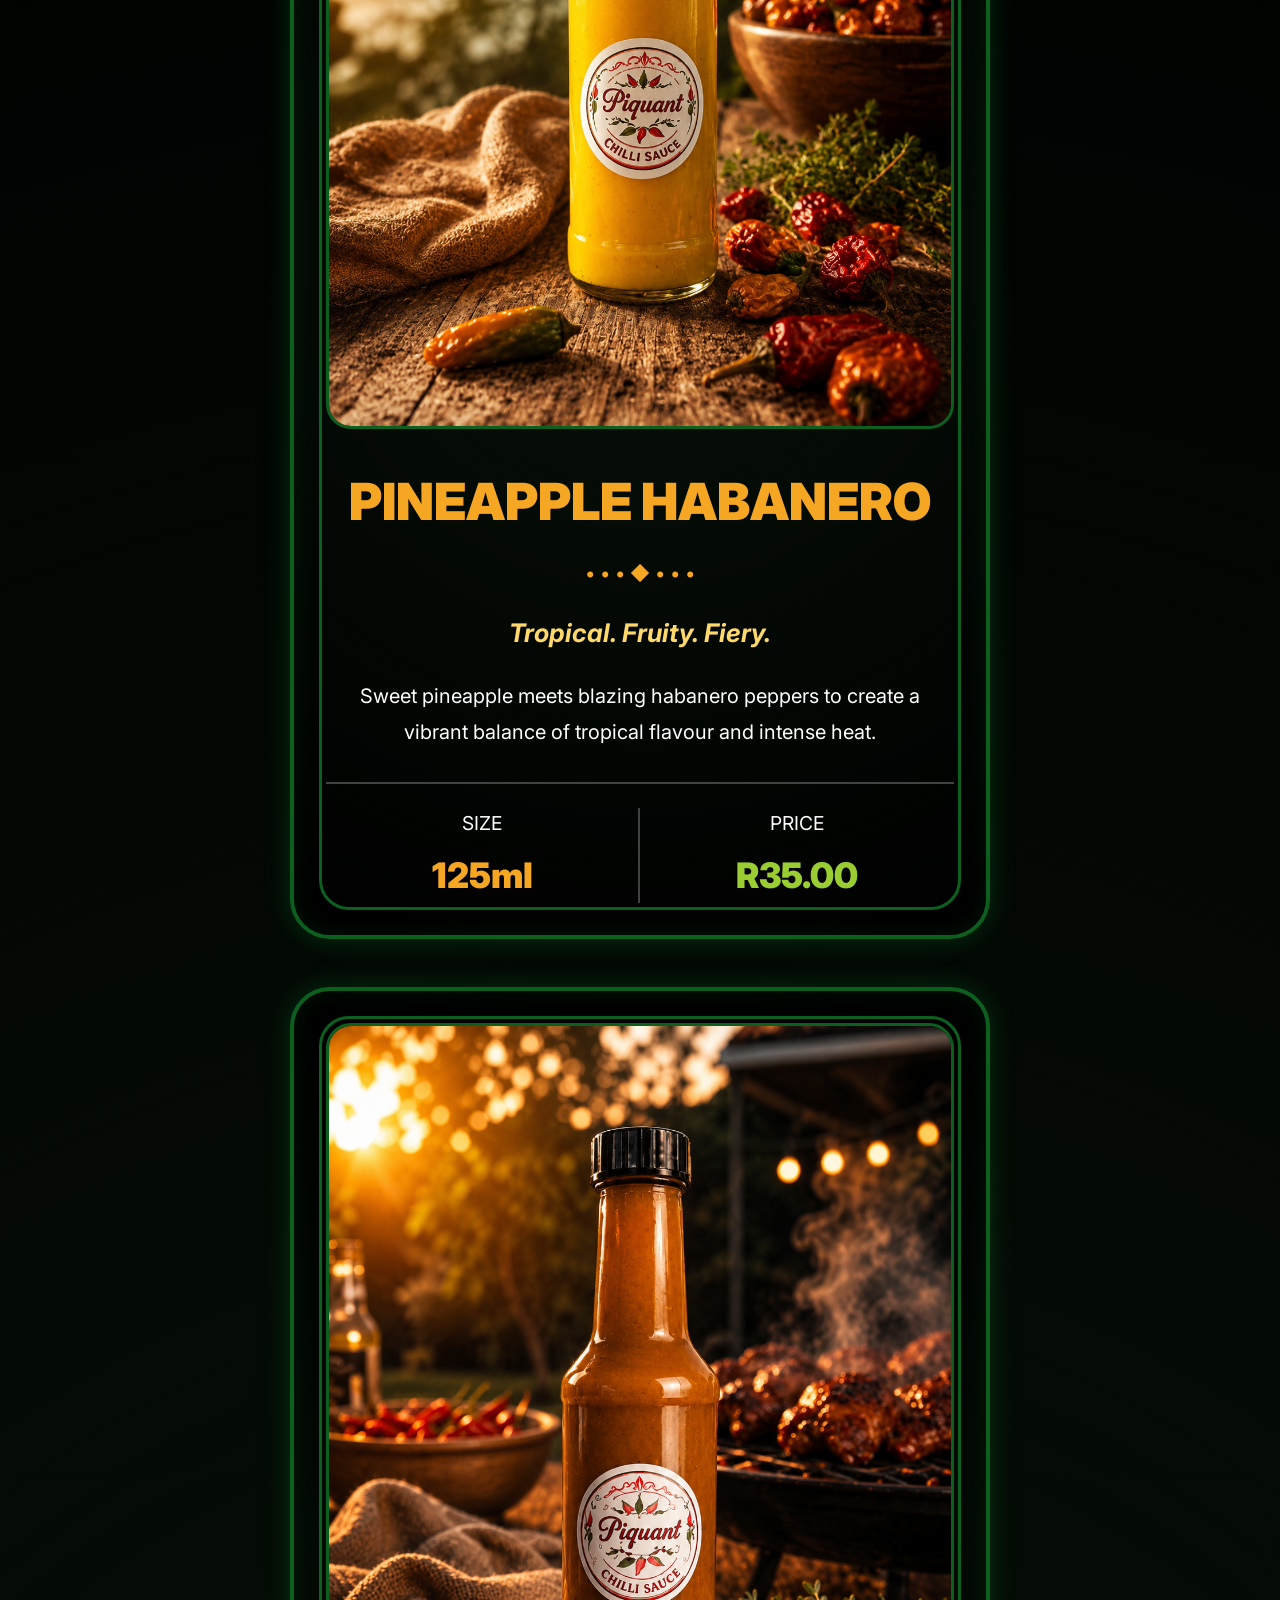
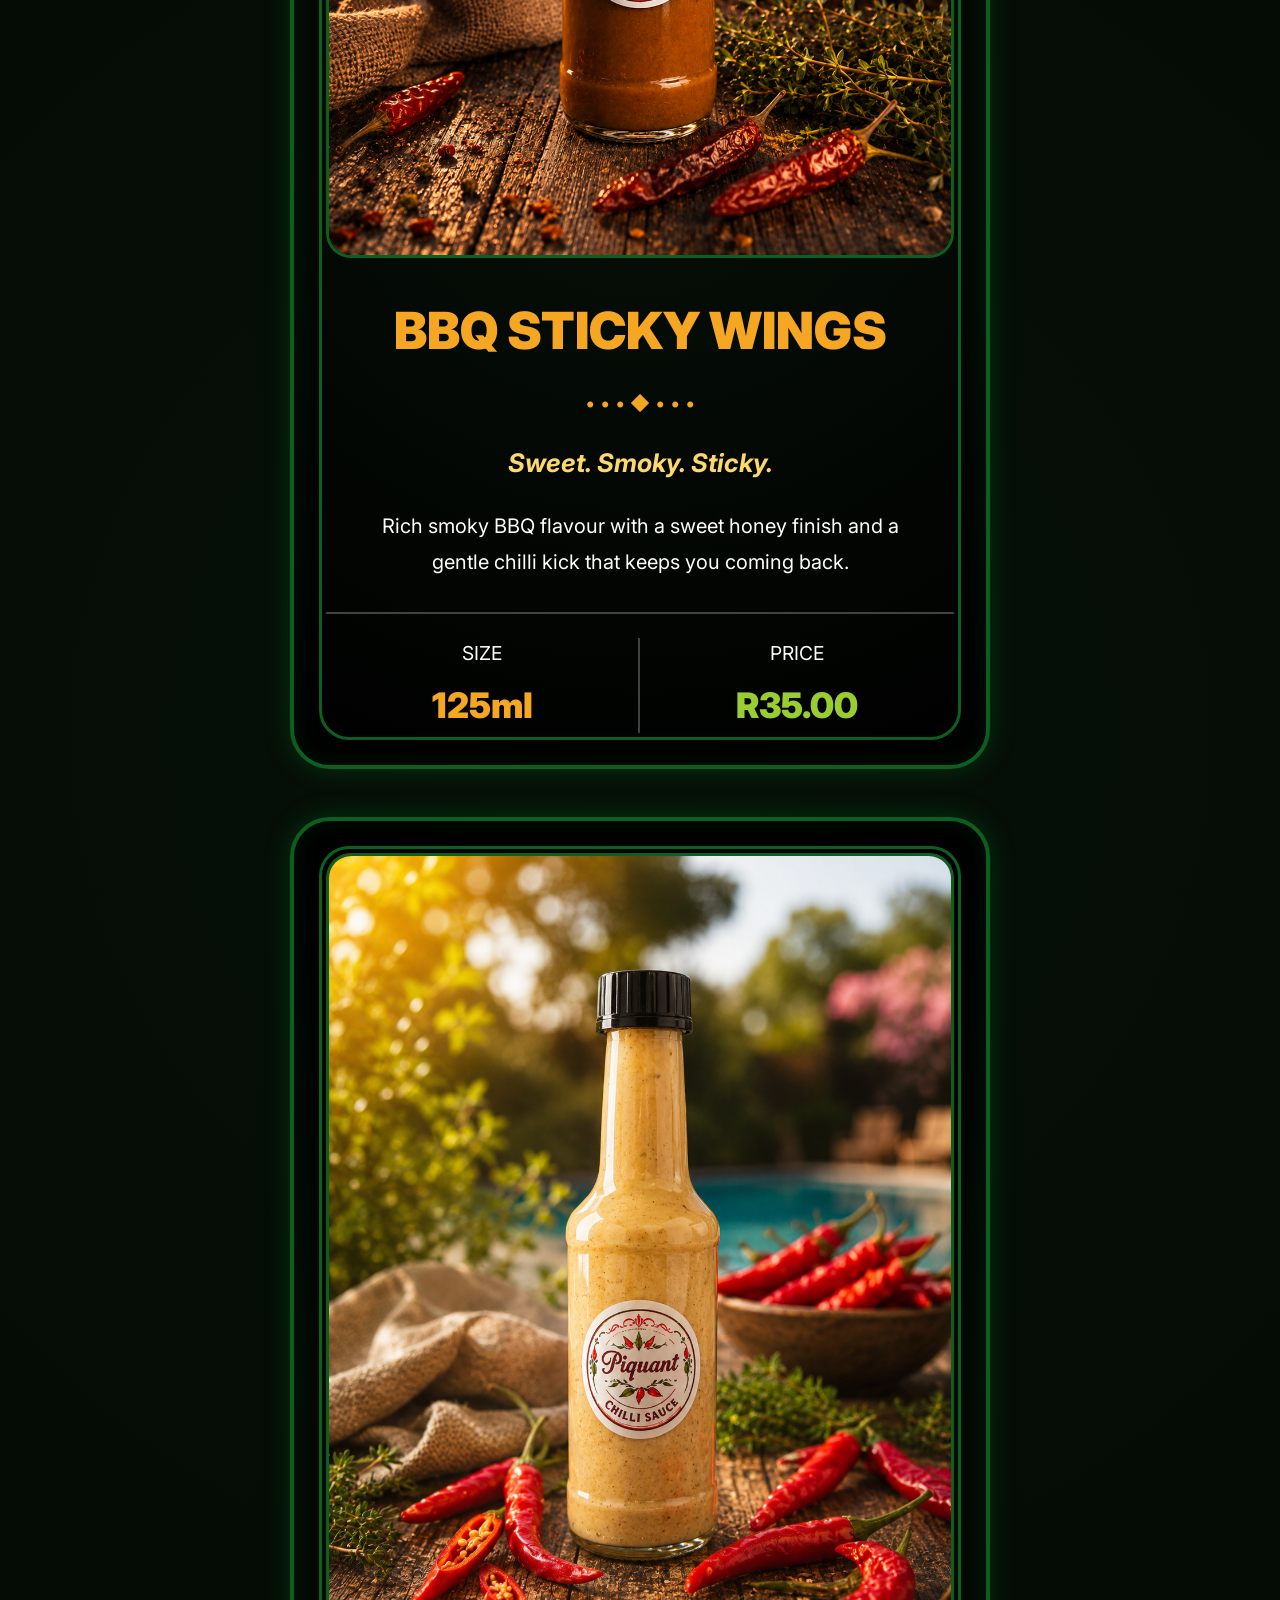
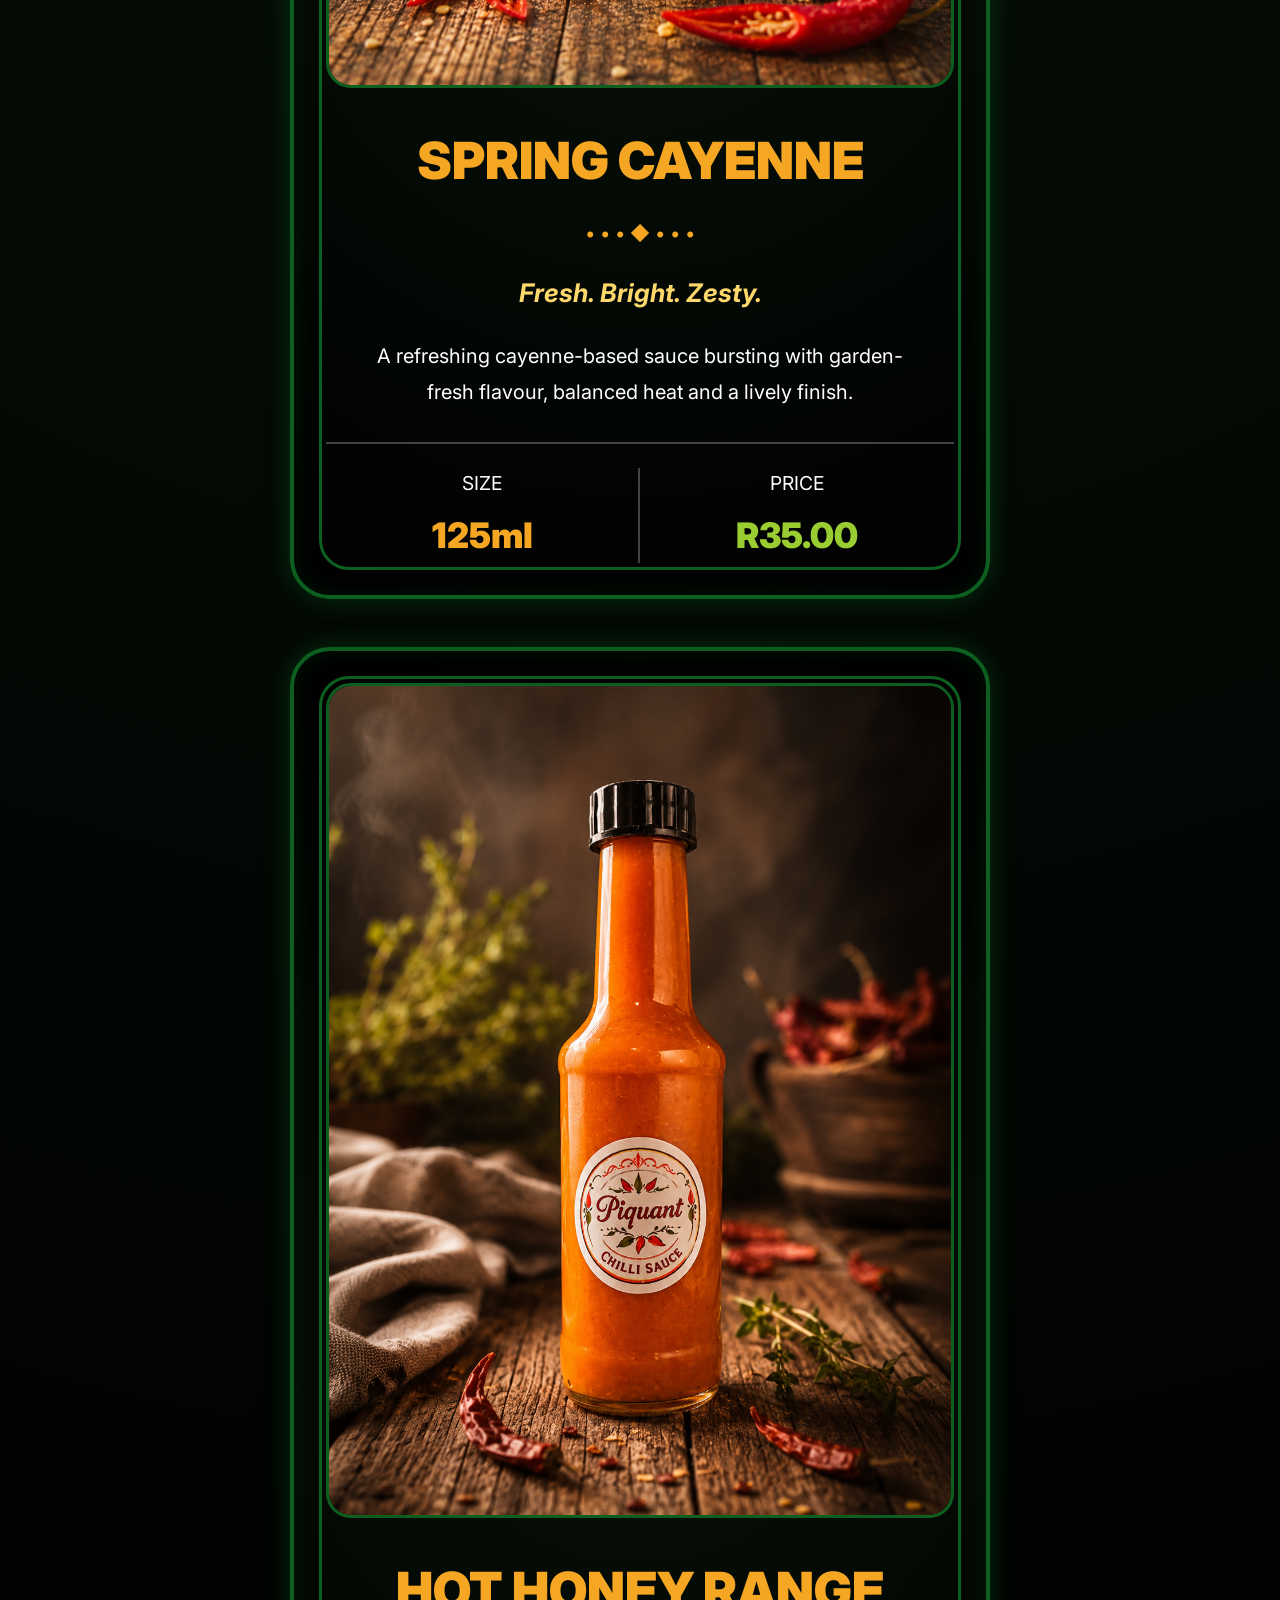
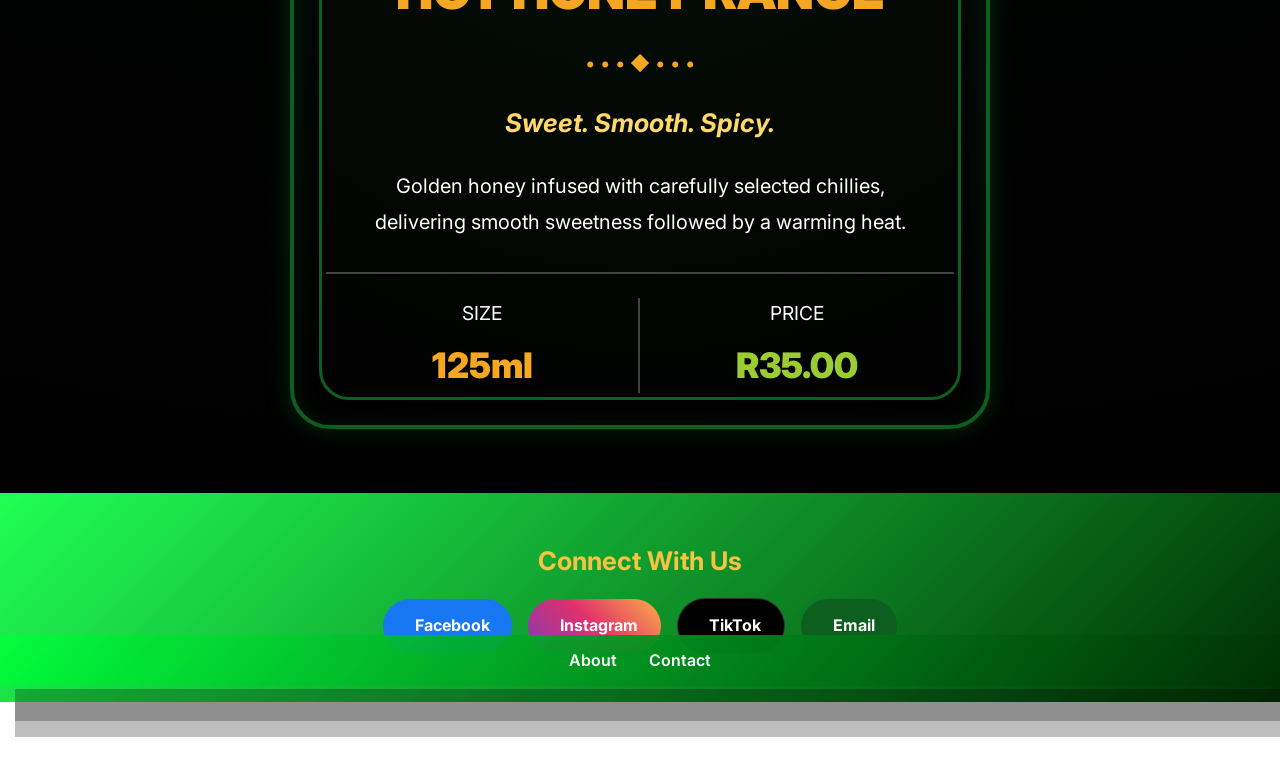
==== commit 73bf2c53: "Update fmt.Println message from 'Hello' to 'Goodbye'" ====
--- a/index.html
+++ b/index.html
@@ -27,7 +27,7 @@
                         <li><a href="Sauces.html">Sauces</a></li>
                         <li><a href="Catering.html">Catering</a></li>
                         <li><a href="Merch.html">Merch</a></li>
-                        <li><a href="Contact.html">Contact</a></li>
+                        <li><a href="About.html">About</a></li>
                     </ul>
 
                     <a href="Cart.html" class="cta-button">Cart</a>
@@ -76,7 +76,7 @@
                             Shop Now
                         </a>
 
-                        <a href="https://wa.me/0693237625" class="cta-secondary">
+                        <a href="https://wa.me/+27693237625" class="cta-secondary">
                             Order Today
                         </a>
 
@@ -865,7 +865,7 @@
         }
         </script>
 
-        <a href="https://wa.me/0693237625?text=Hello%20Piquant%20Chilli%20Sauce,%20I%20would%20like%20to%20know%20more%20about%20your%20products."
+        <a href="https://wa.me/+27693237625?text=Hello%20Piquant%20Chilli%20Sauce,%20I%20would%20like%20to%20know%20more%20about%20your%20products."
             class="whatsapp-float"
             target="_blank"
             aria-label="Chat with us on WhatsApp">
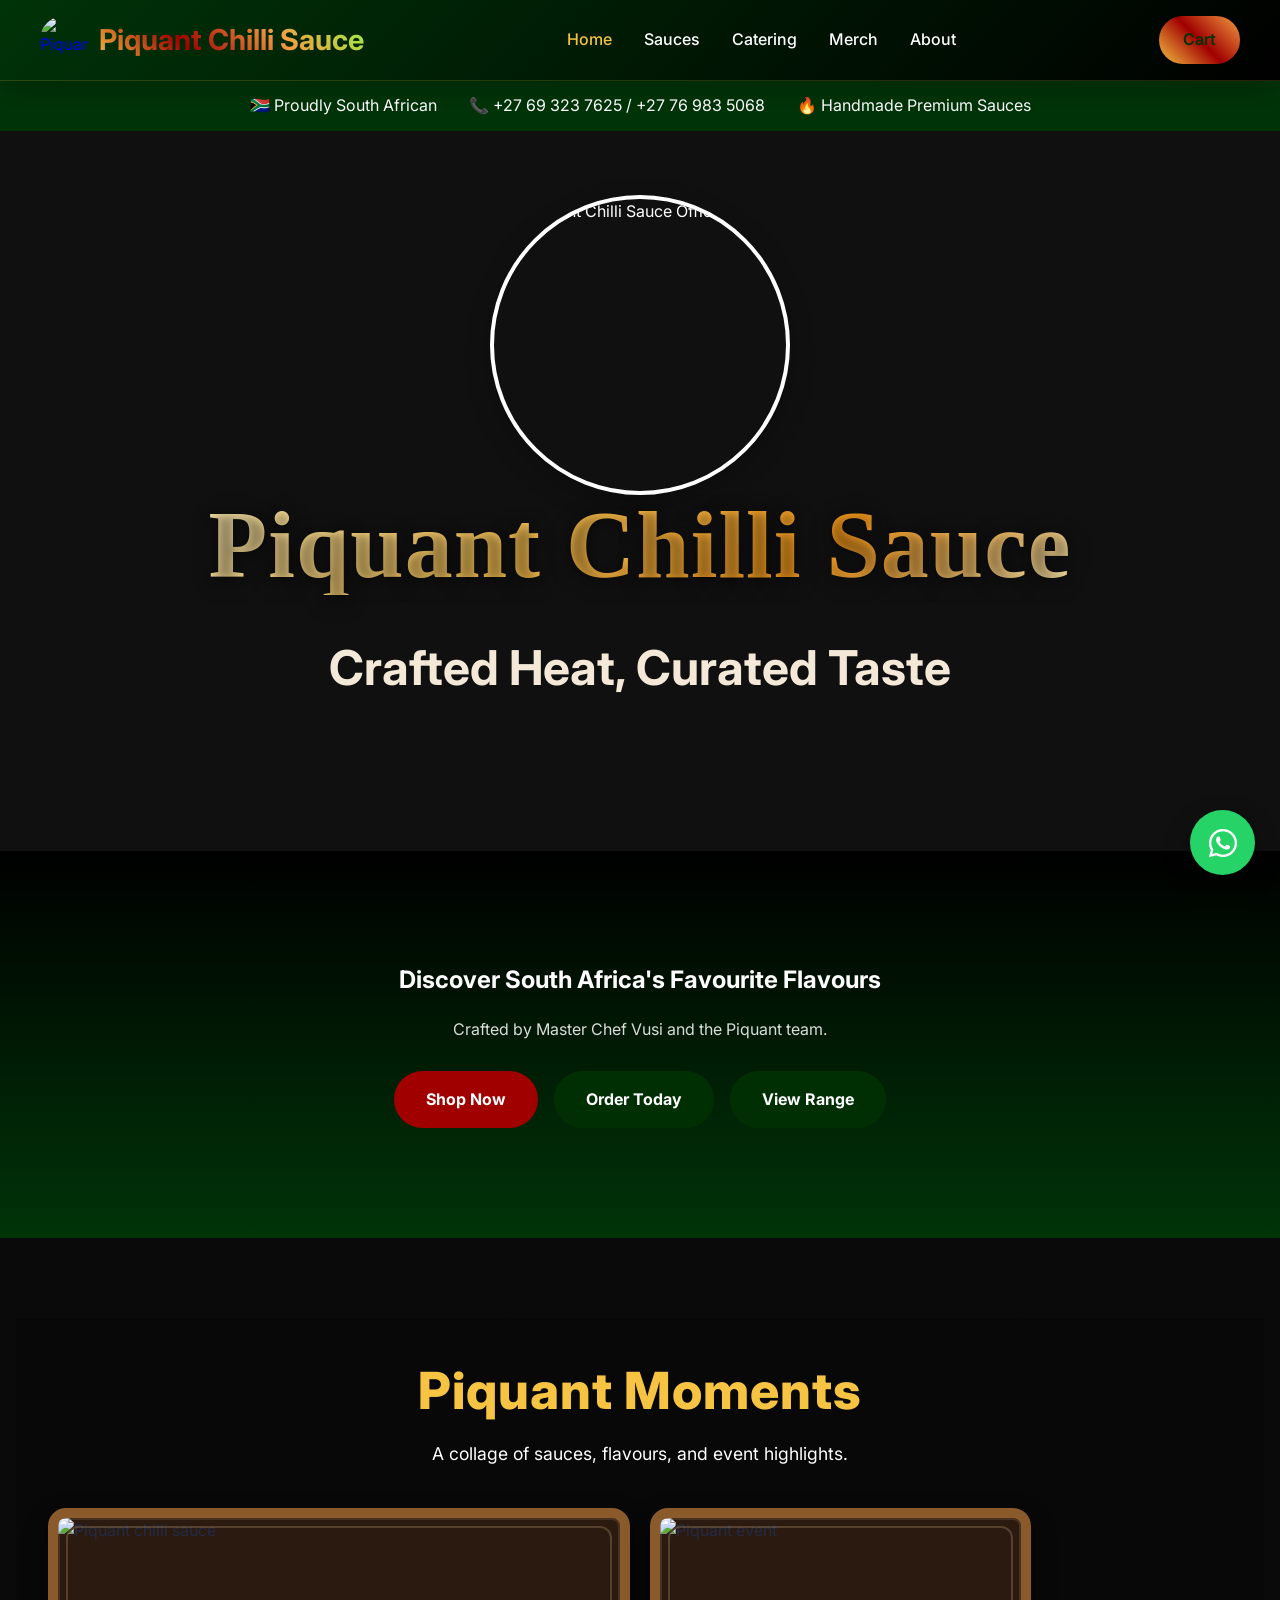
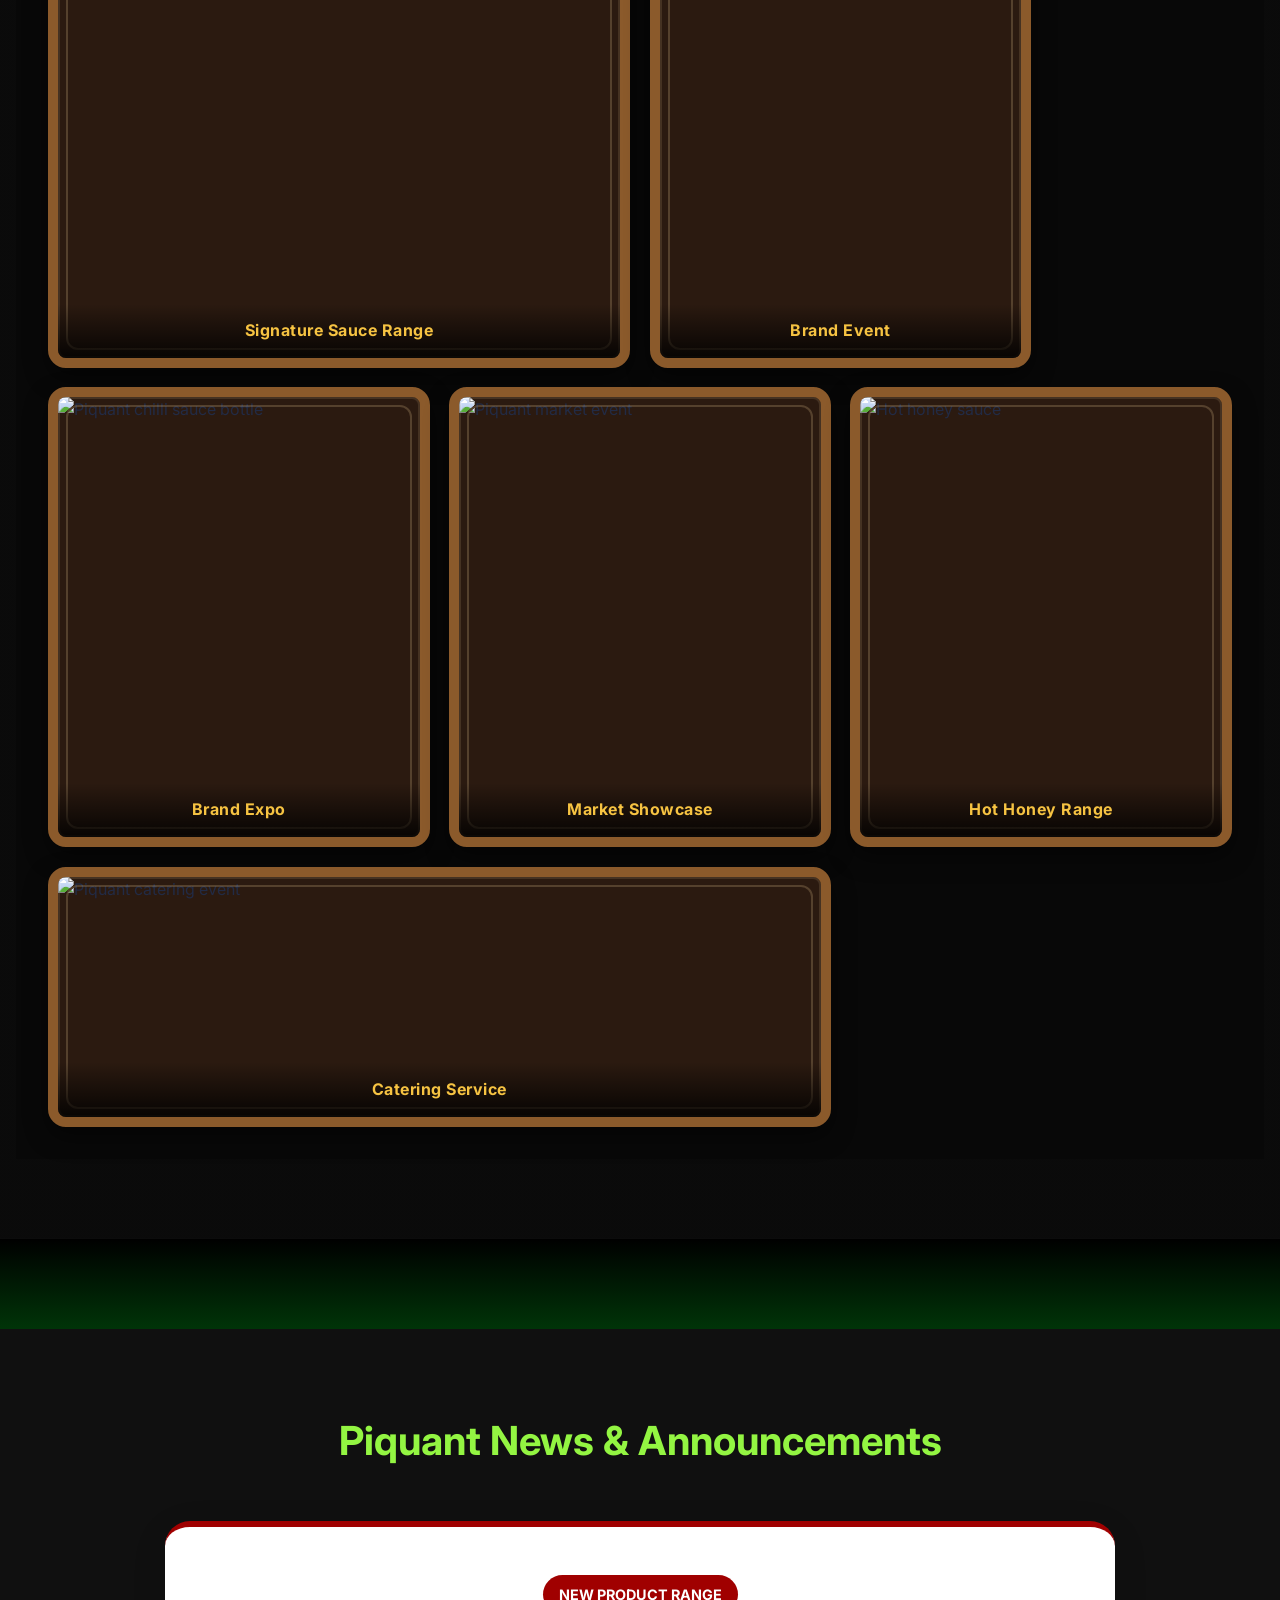
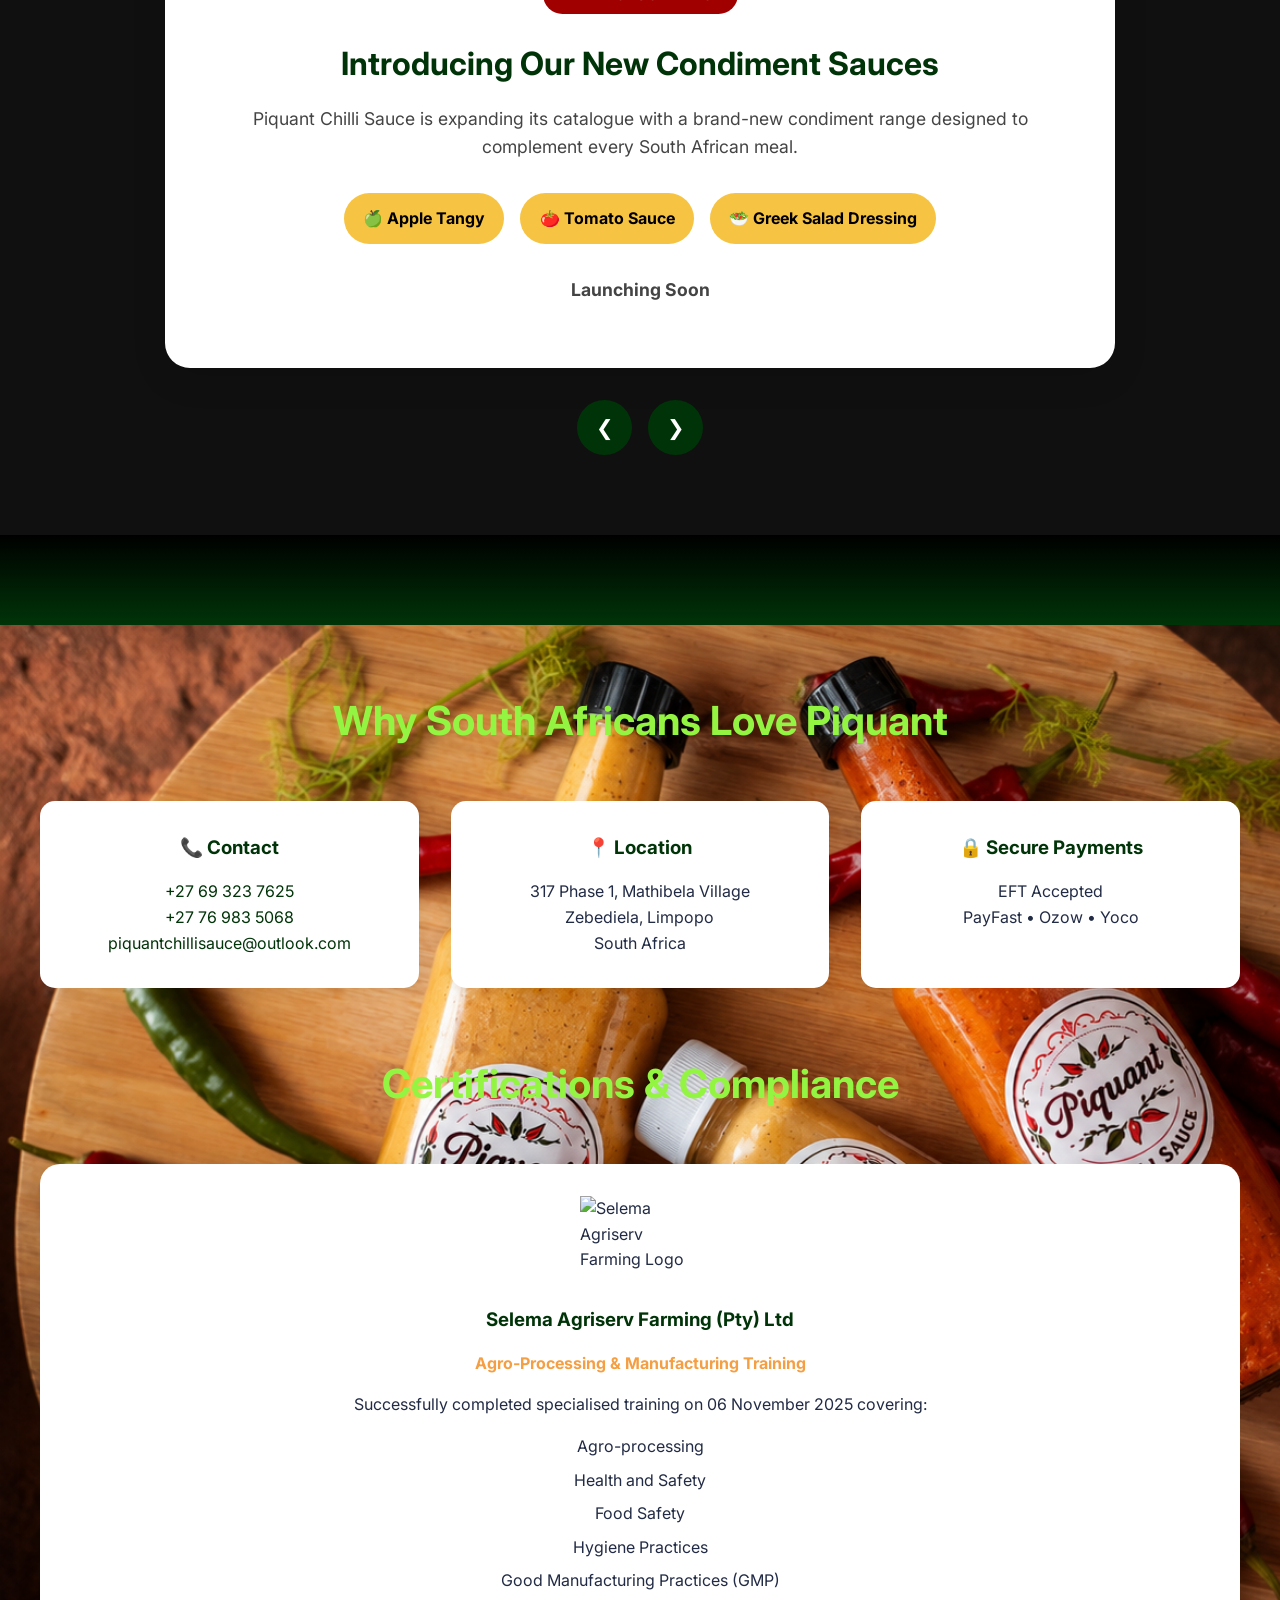
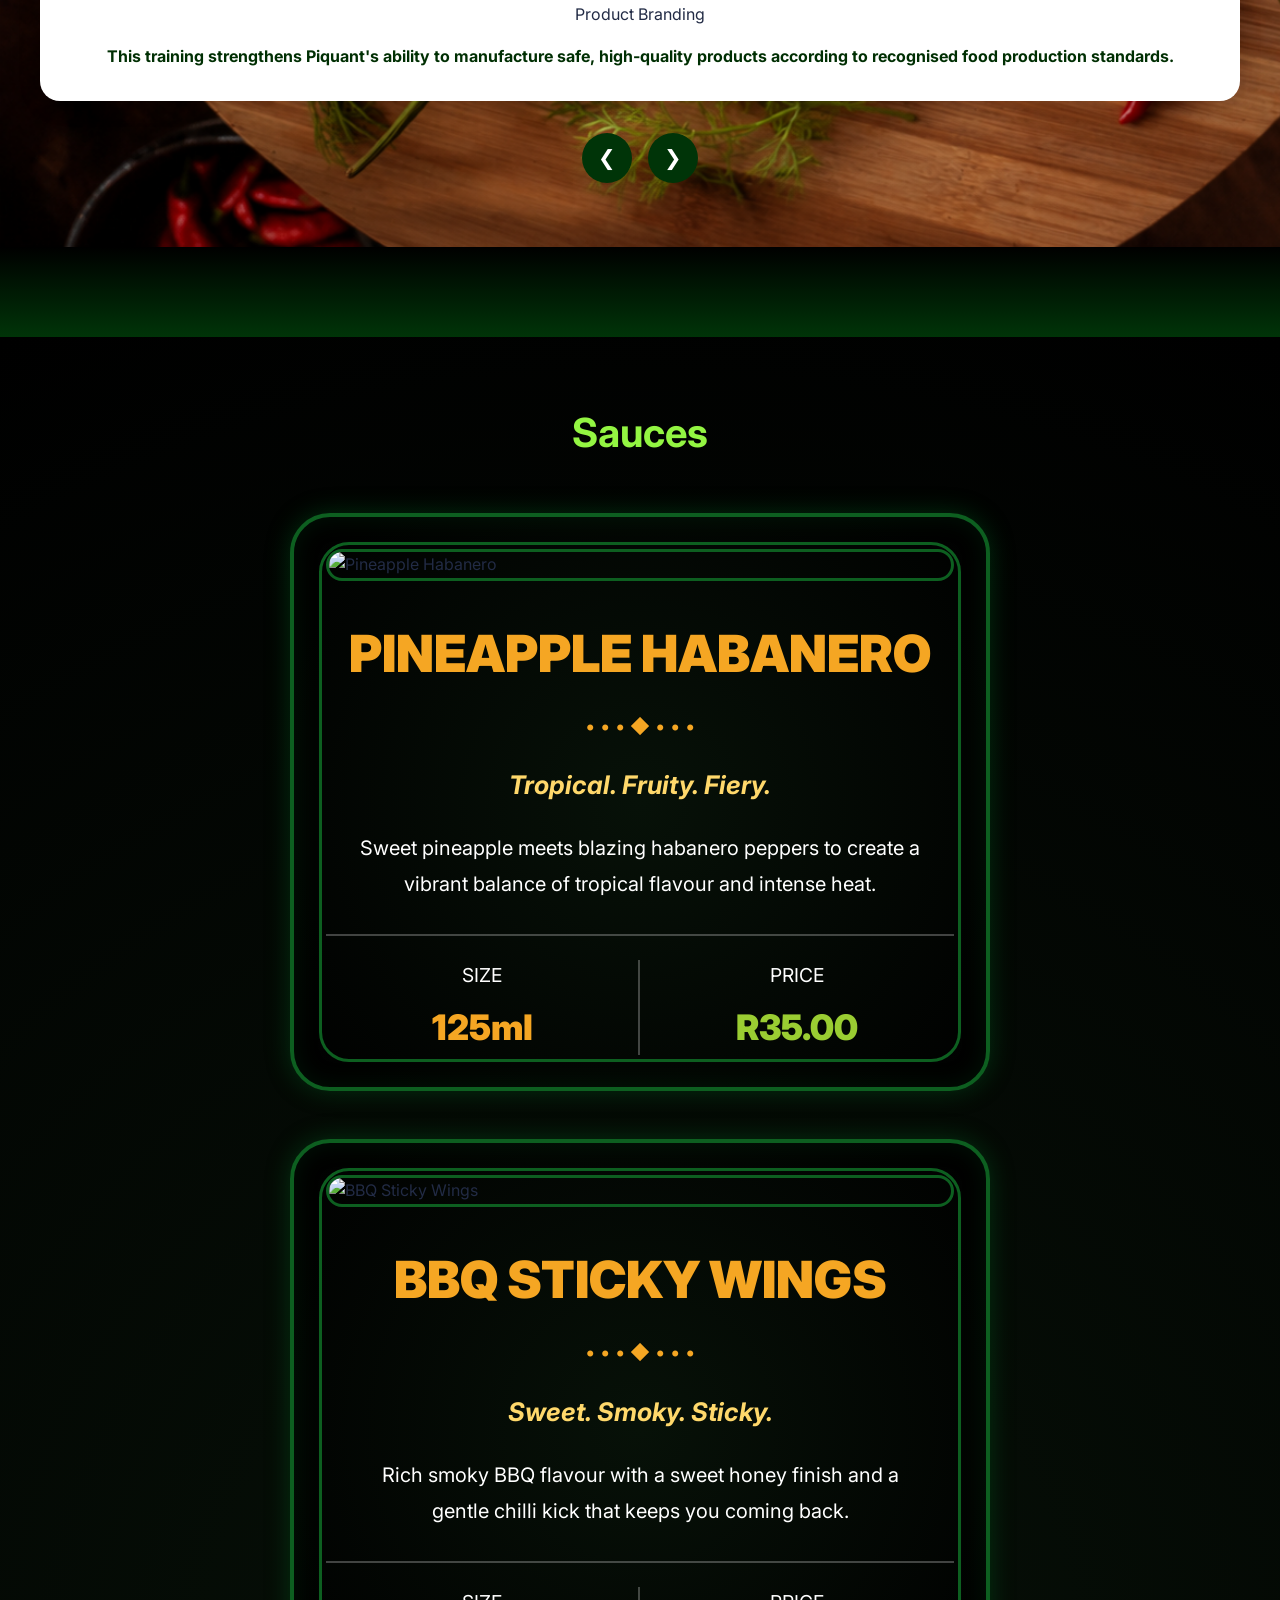
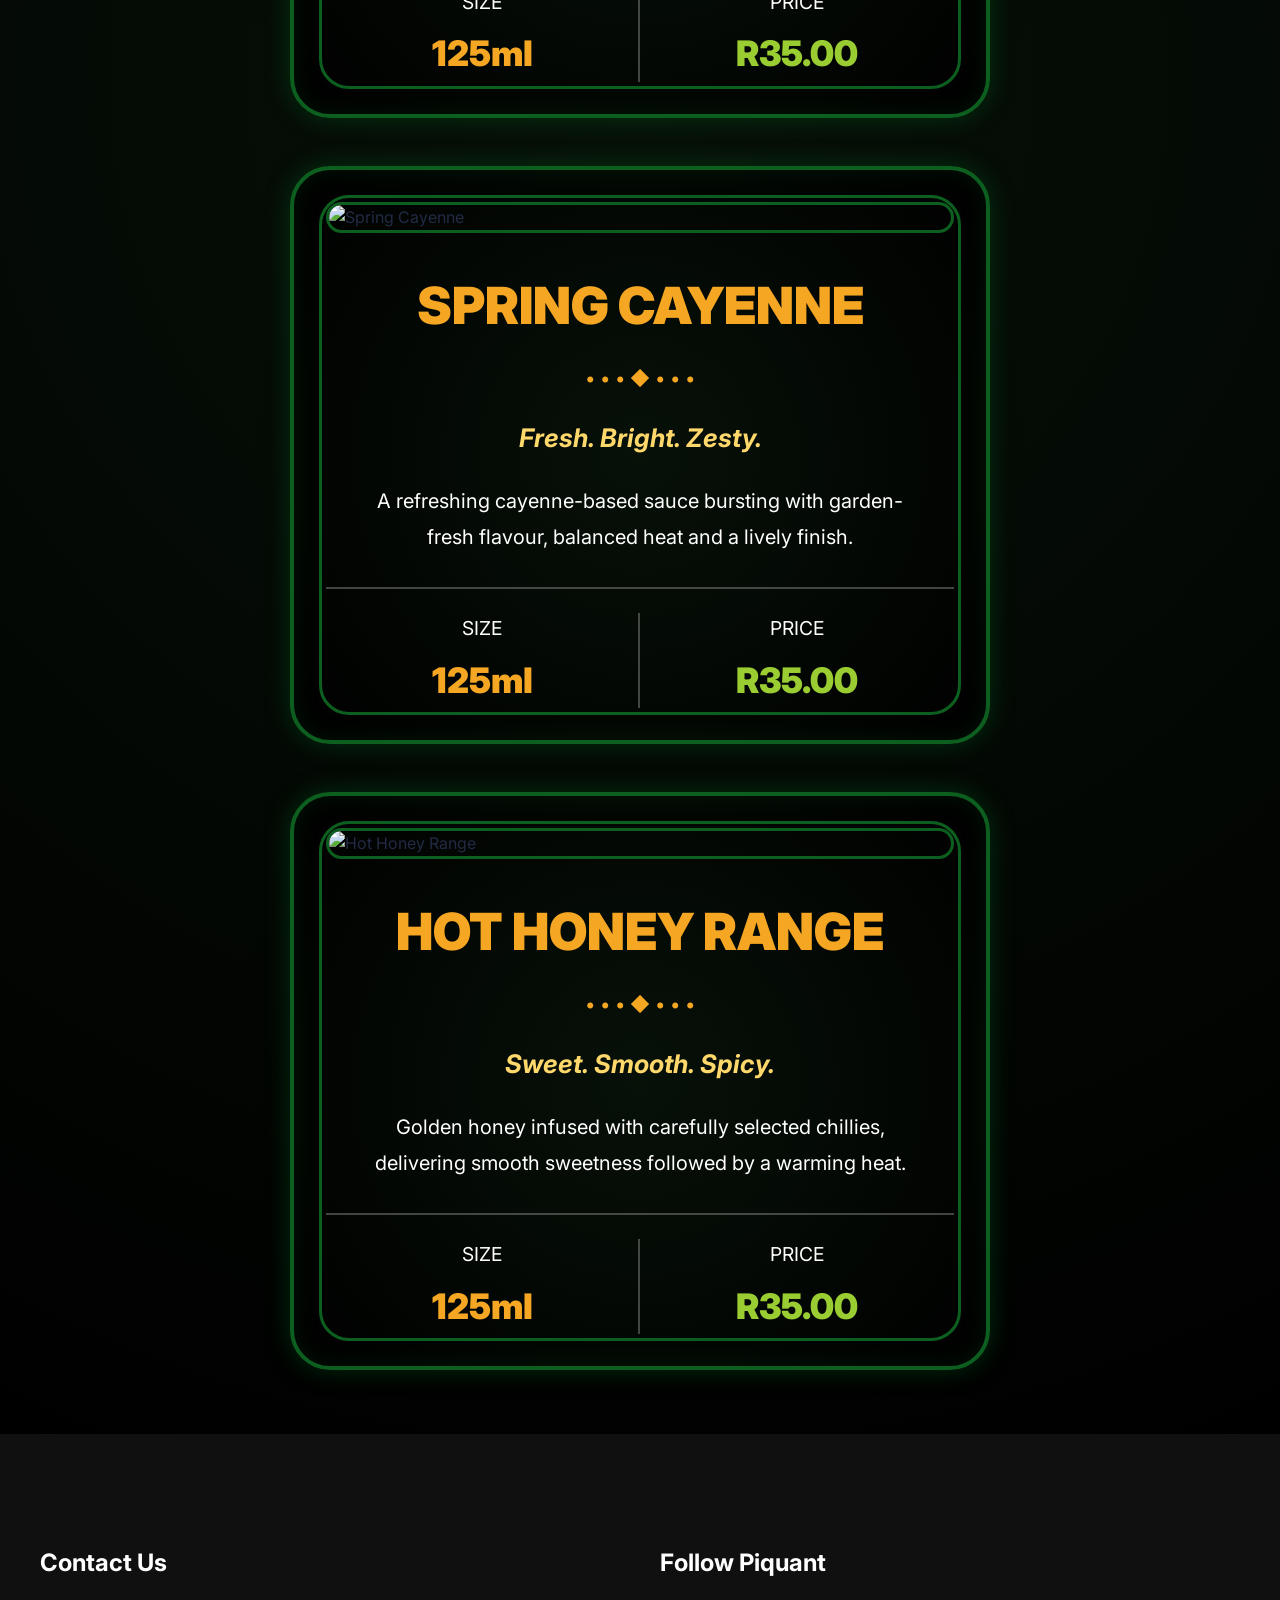
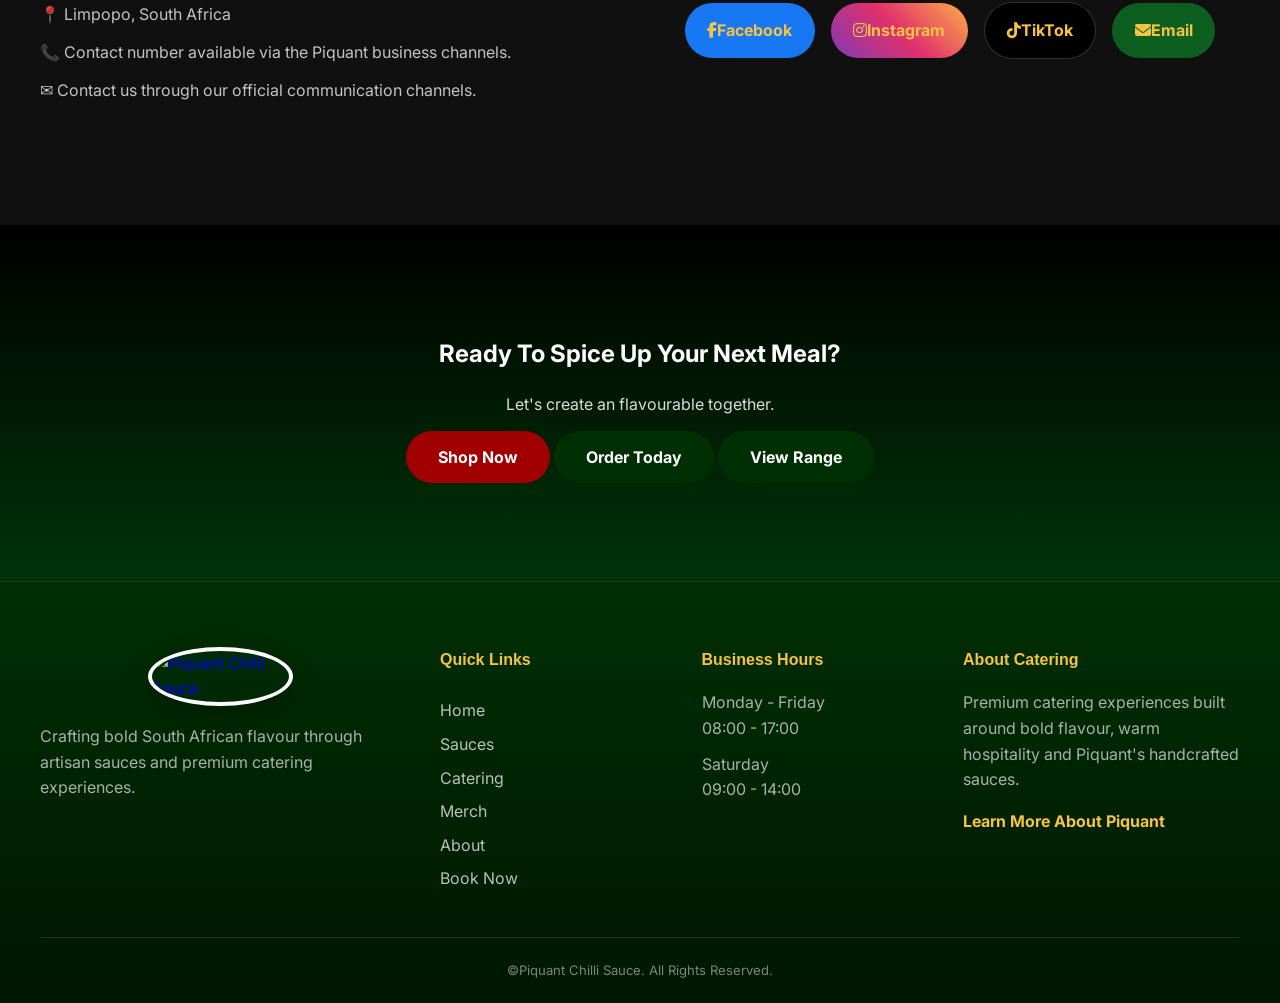
==== commit db7fbede: "Add files via upload" ====
--- a/index.html
+++ b/index.html
@@ -1,877 +1,580 @@
 <!DOCTYPE html>
 <html lang="en">
-    <head>
-        <meta name="description" 
-        content="Piquant Chilli Sauce offers handcrafted premium chilli sauces made in South Africa. Explore Pineapple Habanero, BBQ Sticky Wings, Spring Cayenne and Hot Honey Range.">
-        <meta charset="UTF-8">
-        <meta name="viewport" content="width=device-width, initial-scale=1.0">
-        <title>Piquant Chilli Sauce | Crafted Heat, Curated Taste</title>
-        <link rel="icon" href="Images/Fav Logo.jpg" type="image/jpeg">
-        <link rel="stylesheet" href="style.css">
-        <link href="https://fonts.googleapis.com/css2?family=Inter:wght@400;500;600;700;900&display=swap" rel="stylesheet">
-    </head>
-
-    <body>
-        <header class="header" id="main-header">
+<head>
+    <meta charset="UTF-8">
+    <meta name="viewport" content="width=device-width, initial-scale=1.0">
+    <meta name="description" content="Piquant Chilli Sauce offers handcrafted premium chilli sauces made in South Africa. Explore Pineapple Habanero, BBQ Sticky Wings, Spring Cayenne and Hot Honey Range.">
+    <meta name="author" content="Piquant Chilli Sauce">
+    <meta name="theme-color" content="#7b1113">
+    <title>Piquant Chilli Sauce | Crafted Heat, Curated Taste</title>
+    <link rel="icon" href="Images/Logo/Fav Logo.jpg" type="image/jpeg">
+    <link rel="stylesheet" href="style.css">
+    <link href="https://fonts.googleapis.com/css2?family=Inter:wght@400;500;600;700;900&display=swap" rel="stylesheet">
+    <link rel="preconnect" href="https://fonts.googleapis.com">
+    <link rel="preconnect" href="https://fonts.gstatic.com" crossorigin>
+    <link rel="stylesheet" href="https://cdnjs.cloudflare.com/ajax/libs/font-awesome/6.7.2/css/all.min.css">
+</head>
+<body>
+    <header class="header" id="main-header">
+        <div class="container">
+            <nav class="nav" aria-label="Primary navigation">
+                <div class="logo-container">
+                    <a href="index.html" class="logo-link" aria-label="Piquant Chilli Sauce home">
+                        <img src="Images/Logo/OriginalPic.jpg" alt="Piquant Chilli Sauce Logo" class="logo-image">
+                    </a>
+                    <span class="logo">Piquant Chilli Sauce</span>
+                </div>
+
+                <ul class="nav-menu">
+                    <li><a href="index.html" class="active" aria-current="page">Home</a></li>
+                    <li><a href="Sauces.html">Sauces</a></li>
+                    <li><a href="Catering.html">Catering</a></li>
+                    <li><a href="Merch.html">Merch</a></li>
+                    <li><a href="About.html">About</a></li>
+                </ul>
+
+                <a href="Cart.html" class="cta-button">Cart</a>
+
+                <button id="header-toggle" class="header-toggle" aria-label="Menu" aria-expanded="false">☰</button>
+            </nav>
+        </div>
+    </header>
+
+    <section class="info-bar" aria-label="Quick company information">
+        <div class="container">
+            <span>🇿🇦 Proudly South African</span>
+            <span>📞 +27 69 323 7625 / +27 76 983 5068</span>
+            <span>🔥 Handmade Premium Sauces</span>
+        </div>
+    </section>
+
+    <main>
+        <section class="profile">
             <div class="container">
-                <nav class="nav">
-                    <div class="logo-container">
-                        <a href="index.html" class="logo">
-                            <img src="Images/Logo.png" alt="Piquant Chilli Sauce Logo">
-                        </a>
-                        <span class="logo">Piquant Chilli Sauce</span>
-                    </div>
-
-                    <ul class="nav-menu">
-                        <li><a href="index.html">Home</a></li>
-                        <li><a href="Sauces.html">Sauces</a></li>
-                        <li><a href="Catering.html">Catering</a></li>
-                        <li><a href="Merch.html">Merch</a></li>
-                        <li><a href="About.html">About</a></li>
-                    </ul>
-
-                    <a href="Cart.html" class="cta-button">Cart</a>
-
-                    <button id="header-toggle" class="header-toggle" aria-label="Menu">
-                        ☰
-                    </button>
-                </nav>
-            </div>
-        </header>
-
-        <section class="info-bar">
+                <img src="Images/Logo/T-Logo.png" alt="Piquant Chilli Sauce Official Logo" class="profile-logo">
+                <div class="profile-text">Piquant Chilli Sauce</div>
+                <h1>Crafted Heat, Curated Taste</h1>
+            </div>
+        </section>
+
+        <section class="cta-section">
             <div class="container">
-
-                <span>🇿🇦 Proudly South African</span>
-
-                <span>📞 +27 69 323 7625 / +27 76 983 5068</span>
-
-                <span>🔥 Handmade Premium Sauces</span>
-
+                <h2>Discover South Africa's Favourite Flavours</h2>
+                <p>Crafted by Master Chef Vusi and the Piquant team.</p>
+
+                <div class="cta-group">
+                    <a href="#Cart.html" class="cta-main">Shop Now</a>
+                    <a href="https://wa.me/+27693237625" class="cta-secondary" target="_blank" rel="noopener">Order Today</a>
+                    <a href="Sauces.html" class="cta-secondary">View Range</a>
+                </div>
             </div>
         </section>
 
-        <main>
-            <section class="profile">
+        <section class="gallery-section">
+            <div class="gallery-overlay">
                 <div class="container">
-                    <img src="Images/T-Logo.png" alt="Piquant Chilli Sauce Official Logo" class="profile-logo">
-                    <div class="profile-text">Piquant Chilli Sauce</div>
-                    <h1>Crafted Heat, Curated Tastes</h1>
+                    <h2 class="gallery-title">Piquant Moments</h2>
+                    <p class="gallery-subtitle">A collage of sauces, flavours, and event highlights.</p>
+
+                    <div class="gallery-collage">
+                        <div class="gallery-item item-large">
+                            <img src="Images/Piquant-Sauces/Sauce-Collection.jpg" alt="Piquant chilli sauce">
+                            <div class="gallery-caption">Signature Sauce Range</div>
+                        </div>
+
+                        <div class="gallery-item">
+                            <img src="Images/Piquant-Moments/LDARD YEA/Mathibela-Expo.jpg" alt="Piquant event">
+                            <div class="gallery-caption">Brand Event</div>
+                        </div>
+
+                        <div class="gallery-item">
+                            <img src="Images/Piquant-Moments/LDARD YEA/Sauce-Expo.jpg" alt="Piquant chilli sauce bottle">
+                            <div class="gallery-caption">Brand Expo</div>
+                        </div>
+
+                        <div class="gallery-item item-tall">
+                            <img src="Images/Piquant-Moments/Color-Run/Mr Piquant.jpg" alt="Piquant market event">
+                            <div class="gallery-caption">Market Showcase</div>
+                        </div>
+
+                        <div class="gallery-item">
+                            <img src="Images/Piquant-Sauces/Hot-Honey-Range-Main.png" alt="Hot honey sauce">
+                            <div class="gallery-caption">Hot Honey Range</div>
+                        </div>
+
+                        <div class="gallery-item item-wide">
+                            <img src="Images/Piqaunt-Food/Boujie Burger.jpg" alt="Piquant catering event">
+                            <div class="gallery-caption">Catering Service</div>
+                        </div>
+                    </div>
+                </div>
+            </div>
+        </section>
+
+        <div class="section-divider"></div>
+
+        <section class="news-div">
+            <div class="container">
+                <h2 class="news-title">Piquant News & Announcements</h2>
+
+                <div class="news-slider">
+                    <div class="news-slide active">
+                        <div class="news-badge">NEW PRODUCT RANGE</div>
+                        <h3>Introducing Our New Condiment Sauces</h3>
+                        <p>Piquant Chilli Sauce is expanding its catalogue with a brand-new condiment range designed to complement every South African meal.</p>
+                        <div class="news-products">
+                            <span>🍏 Apple Tangy</span>
+                            <span>🍅 Tomato Sauce</span>
+                            <span>🥗 Greek Salad Dressing</span>
+                        </div>
+                        <p class="news-date">Launching Soon</p>
+                    </div>
+
+                    <div class="news-slide">
+                        <div class="news-badge">UPCOMING EVENT</div>
+                        <h3>Industry Seminar & Product Showcase</h3>
+                        <p>Piquant will be participating in an upcoming agro-processing and food innovation seminar.</p>
+                        <p>Visitors will have the opportunity to:</p>
+                        <ul class="news-list">
+                            <li>Explore the latest sauce ranges</li>
+                            <li>Meet the Piquant team</li>
+                            <li>Sample products</li>
+                            <li>Learn about food innovation and branding</li>
+                        </ul>
+                        <p class="news-date">Event Details Coming Soon</p>
+                    </div>
+
+                    <div class="news-slide">
+                        <div class="news-badge">COMING SOON</div>
+                        <h3>Future Announcement</h3>
+                        <p>This slide has been reserved for future company announcements, partnerships, exhibitions or promotions.</p>
+                        <p class="news-date">Stay Tuned</p>
+                    </div>
+                </div>
+
+                <div class="news-controls">
+                    <button class="news-btn" id="prevNews" aria-label="Previous news slide">❮</button>
+                    <button class="news-btn" id="nextNews" aria-label="Next news slide">❯</button>
+                </div>
+            </div>
+        </section>
+
+        <div class="section-divider"></div>
+
+        <section class="trust-section">
+            <div class="container">
+                <h2 class="section-title">Why South Africans Love Piquant</h2>
+
+                <div class="trust-grid">
+                    <div class="trust-card">
+                        <h3>📞 Contact</h3>
+                        <p><a href="tel:+27693237625">+27 69 323 7625</a></p>
+                        <p><a href="tel:+27769835068">+27 76 983 5068</a></p>
+                        <p><a href="mailto:piquantchillisauce@outlook.com">piquantchillisauce@outlook.com</a></p>
+                    </div>
+
+                    <div class="trust-card">
+                        <h3>📍 Location</h3>
+                        <p>317 Phase 1, Mathibela Village</p>
+                        <p>Zebediela, Limpopo</p>
+                        <p>South Africa</p>
+                    </div>
+
+                    <div class="trust-card">
+                        <h3>🔒 Secure Payments</h3>
+                        <p>EFT Accepted</p>
+                        <p>PayFast • Ozow • Yoco</p>
+                    </div>
+                </div>
+
+                <div class="certifications-section">
+                    <h2 class="section-title">Certifications & Compliance</h2>
+
+                    <div class="certificate-slider">
+                        <div class="certificate-slide active">
+                            <div class="certificate-logo">
+                                <img src="Images/Enterprise/Selema-Agriserv-Logo.png" alt="Selema Agriserv Farming Logo">
+                            </div>
+                            <div class="certificate-content">
+                                <h3>Selema Agriserv Farming (Pty) Ltd</h3>
+                                <h4>Agro-Processing & Manufacturing Training</h4>
+                                <p>Successfully completed specialised training on 06 November 2025 covering:</p>
+                                <ul>
+                                    <li>Agro-processing</li>
+                                    <li>Health and Safety</li>
+                                    <li>Food Safety</li>
+                                    <li>Hygiene Practices</li>
+                                    <li>Good Manufacturing Practices (GMP)</li>
+                                    <li>Product Branding</li>
+                                </ul>
+                                <p class="certificate-benefit">This training strengthens Piquant's ability to manufacture safe, high-quality products according to recognised food production standards.</p>
+                            </div>
+                        </div>
+
+                        <div class="certificate-slide">
+                            <div class="certificate-logo">
+                                <img src="Images/Enterprise/HACCP-Certified.jpeg" alt="HACCP certificate logo">
+                            </div>
+                            <div class="certificate-content">
+                                <h3>HACCP Certified</h3>
+                                <h4>Alison Learning Platform</h4>
+                                <p>HACCP (Hazard Analysis and Critical Control Points) certification demonstrates knowledge of internationally recognised food safety systems.</p>
+                                <h4>CPD Certified</h4>
+                                <p>Approved through the CPD Certification Service.</p>
+                                <div class="benefits-list">
+                                    <p>✓ Improved food safety management</p>
+                                    <p>✓ Reduced contamination risks</p>
+                                    <p>✓ Increased customer confidence</p>
+                                    <p>✓ Better quality assurance processes</p>
+                                    <p>✓ Compliance with international food safety practices</p>
+                                </div>
+                            </div>
+                        </div>
+
+                        <div class="certificate-slide">
+                            <div class="certificate-logo">
+                                <img src="Images/Enterprise/University-Of-Limpopo-Logo.jpeg" alt="University of Limpopo Logo">
+                                <img src="Images/Enterprise/LATS-Logo.png" alt="Limpopo Agro-Food Technology Station Logo">
+                            </div>
+                            <div class="certificate-content">
+                                <h3>Product Analysis & Permit</h3>
+                                <h4>Limpopo Agro-Food Technology Station</h4>
+                                <p>Product testing and analysis performed in partnership with:</p>
+                                <ul>
+                                    <li>University of Limpopo</li>
+                                    <li>Limpopo Agro-Food Technology Station</li>
+                                    <li>Technology Innovation Agency</li>
+                                </ul>
+                                <h4>Certificate of Analysis</h4>
+                                <p class="certificate-result">Conclusion: The product complies with the permissible limit.</p>
+                                <p>This confirms that Piquant's condiment sauce met the required laboratory standards during testing.</p>
+                            </div>
+                        </div>
+                    </div>
+
+                    <div class="slider-controls">
+                        <button id="prevCert" aria-label="Previous certificate">❮</button>
+                        <button id="nextCert" aria-label="Next certificate">❯</button>
+                    </div>
+                </div>
+            </div>
+        </section>
+
+        <div class="section-divider"></div>
+
+        <section class="sauce-section" id="sauces">
+            <div class="container">
+                <h2 class="section-title">Sauces</h2>
+                <div class="sauce-grid">
+                    <article class="sauce-card">
+                        <div class="sauce-image-frame">
+                            <img src="Images/Piquant-Sauces/Pineapple-Habanero.png" alt="Pineapple Habanero">
+                        </div>
+                        <div class="sauce-content">
+                            <h3 class="sauce-name">PINEAPPLE HABANERO</h3>
+                            <div class="sauce-divider">• • • ◆ • • •</div>
+                            <p class="sauce-tagline">Tropical. Fruity. Fiery.</p>
+                            <p class="sauce-description">Sweet pineapple meets blazing habanero peppers to create a vibrant balance of tropical flavour and intense heat.</p>
+                            <div class="sauce-details">
+                                <div class="detail-item">
+                                    <span class="detail-label">SIZE</span>
+                                    <span class="detail-value size">125ml</span>
+                                </div>
+                                <div class="detail-item">
+                                    <span class="detail-label">PRICE</span>
+                                    <span class="detail-value price">R35.00</span>
+                                </div>
+                            </div>
+                        </div>
+                    </article>
+
+                    <article class="sauce-card">
+                        <div class="sauce-image-frame">
+                            <img src="Images/Piquant-Sauces/BBQ-Sticky-Wings.png" alt="BBQ Sticky Wings">
+                        </div>
+                        <div class="sauce-content">
+                            <h3 class="sauce-name">BBQ STICKY WINGS</h3>
+                            <div class="sauce-divider">• • • ◆ • • •</div>
+                            <p class="sauce-tagline">Sweet. Smoky. Sticky.</p>
+                            <p class="sauce-description">Rich smoky BBQ flavour with a sweet honey finish and a gentle chilli kick that keeps you coming back.</p>
+                            <div class="sauce-details">
+                                <div class="detail-item">
+                                    <span class="detail-label">SIZE</span>
+                                    <span class="detail-value size">125ml</span>
+                                </div>
+                                <div class="detail-item">
+                                    <span class="detail-label">PRICE</span>
+                                    <span class="detail-value price">R35.00</span>
+                                </div>
+                            </div>
+                        </div>
+                    </article>
+
+                    <article class="sauce-card">
+                        <div class="sauce-image-frame">
+                            <img src="Images/Piquant-Sauces/Spring-Cayenne.png" alt="Spring Cayenne">
+                        </div>
+                        <div class="sauce-content">
+                            <h3 class="sauce-name">SPRING CAYENNE</h3>
+                            <div class="sauce-divider">• • • ◆ • • •</div>
+                            <p class="sauce-tagline">Fresh. Bright. Zesty.</p>
+                            <p class="sauce-description">A refreshing cayenne-based sauce bursting with garden-fresh flavour, balanced heat and a lively finish.</p>
+                            <div class="sauce-details">
+                                <div class="detail-item">
+                                    <span class="detail-label">SIZE</span>
+                                    <span class="detail-value size">125ml</span>
+                                </div>
+                                <div class="detail-item">
+                                    <span class="detail-label">PRICE</span>
+                                    <span class="detail-value price">R35.00</span>
+                                </div>
+                            </div>
+                        </div>
+                    </article>
+
+                    <article class="sauce-card">
+                        <div class="sauce-image-frame">
+                            <img src="Images/Piquant-Sauces/Hot-Honey-Range.png" alt="Hot Honey Range">
+                        </div>
+                        <div class="sauce-content">
+                            <h3 class="sauce-name">HOT HONEY RANGE</h3>
+                            <div class="sauce-divider">• • • ◆ • • •</div>
+                            <p class="sauce-tagline">Sweet. Smooth. Spicy.</p>
+                            <p class="sauce-description">Golden honey infused with carefully selected chillies, delivering smooth sweetness followed by a warming heat.</p>
+                            <div class="sauce-details">
+                                <div class="detail-item">
+                                    <span class="detail-label">SIZE</span>
+                                    <span class="detail-value size">125ml</span>
+                                </div>
+                                <div class="detail-item">
+                                    <span class="detail-label">PRICE</span>
+                                    <span class="detail-value price">R35.00</span>
+                                </div>
+                            </div>
+                        </div>
+                    </article>
+                </div>
+            </div>
+        </section>
+    </main>
+
+    <!-- =================================================
+                                CONTACT
+    ================================================= -->
+            <section id="contact" class="contact-section">
+                <div class="container">
+                    <div class="contact-grid">
+                        <div class="contact-column">
+                            <h2>Contact Us</h2>
+                            <p>📍 Limpopo, South Africa</p>
+
+                            <!-- Keep confirmed contact information from the main Piquant website here. -->
+                            <p>📞 Contact number available via the Piquant business channels.</p>
+                            <p>✉ Contact us through our official communication channels.</p>
+                        </div>
+
+                        <div class="contact-column">
+                            <h2>Follow Piquant</h2>
+
+                            <!-- Social URLs should match the confirmed links already used on index.html. -->
+                            <div class="social-links">
+                                <a href="https://www.facebook.com/share/1C5iiBQ79c/" target="_blank" rel="noopener" class="social facebook"><i class="fab fa-facebook-f"></i>Facebook</a>
+                                <a href="https://www.instagram.com/piquantchillisauce?igsh=ZWZhbjJvd3lkaHZv" target="_blank" rel="noopener" class="social instagram"><i class="fab fa-instagram"></i>Instagram</a>
+                                <a href="https://www.tiktok.com/@piquant62" target="_blank" rel="noopener" class="social tiktok"><i class="fab fa-tiktok"></i>TikTok</a>
+                                <a href="mailto:piquantchillisauce@outlook.com" class="social email"><i class="fas fa-envelope"></i>Email</a>
+                            </div>
+                        </div>
+                    </div>
                 </div>
             </section>
+
+
+            <!-- =================================================
+                            FINAL CTA
+            ================================================= -->
 
             <section class="cta-section">
                 <div class="container">
-                    <h2>
-                        Discover South Africa's Favourite Flavours
-                    </h2>
-
-                    <p>
-                        Crafted by Master Chef Vusi and the Piquant team.
-                    </p>
-
-                    <div class="cta-group">
-
-                        <a href="Sauces.html" class="cta-main">
-                            Shop Now
+                    <h2>Ready To Spice Up Your Next Meal?</h2>
+                    <p>Let's create an flavourable together.</p>
+
+                    <a href="#Cart.html" class="cta-main">Shop Now</a>
+                    <a href="https://wa.me/+27693237625" class="cta-secondary" target="_blank" rel="noopener">Order Today</a>
+                    <a href="Sauces.html" class="cta-secondary">View Range</a>
+                </div>
+            </section>
+
+        <!-- =====================================================
+                            FOOTER
+        ===================================================== -->
+        <footer class="footer-content">
+            <div class="container">
+                <div class="footer-grid">
+                    <div class="footer-brand">
+                        <a href="index.html" aria-label="Piquant Chilli Sauce Home">
+                            <img src="Images/Logo/OriginalPic.jpg" alt="Piquant Chilli Sauce" loading="lazy" class="footer-logo">
                         </a>
 
-                        <a href="https://wa.me/+27693237625" class="cta-secondary">
-                            Order Today
-                        </a>
-
-                        <a href="#sauces" class="cta-secondary">
-                            View Range
-                        </a>
-
-                    </div>
-
-                </div>
-            </section>
-
-            <section class="gallery-section">
-                <div class="gallery-overlay">
-                    <div class="container">
-                        <h2 class="gallery-title">Piquant Moments</h2>
-                        <p class="gallery-subtitle">
-                            A collage of sauces, flavours, and event highlights.
-                        </p>
-
-                        <div class="gallery-collage">
-                            <div class="gallery-item item-large">
-                                <img src="Images/Aesthetic7.jpg" alt="Piquant chilli sauce">
-                                <div class="gallery-caption">Signature Sauce Range</div>
-                            </div>
-
-                            <div class="gallery-item">
-                                <img src="Images/Mathibela-Expo.jpg" alt="Piquant event">
-                                <div class="gallery-caption">Brand Event</div>
-                            </div>
-
-                            <div class="gallery-item">
-                                <img src="Images/Sauce-Expo.jpg" alt="Piquant chilli sauce bottle">
-                                <div class="gallery-caption">Brand Expo</div>
-                            </div>
-
-                            <div class="gallery-item item-tall">
-                                <img src="Images/Mr Piquant.jpg" alt="Piquant market event">
-                                <div class="gallery-caption">Market Showcase</div>
-                            </div>
-
-                            <div class="gallery-item">
-                                <img src="Images/Hot Honey Range.png" alt="Hot honey sauce">
-                                <div class="gallery-caption">Hot Honey Range</div>
-                            </div>
-
-                            <div class="gallery-item item-wide">
-                                <img src="Images/Aesthetic 2.jpg" alt="Piquant catering event">
-                                <div class="gallery-caption">Catering Service</div>
-                            </div>
-                        </div>
-                    </div>
-                </div>
-            </section>
-             
-            <div class="section-divider"></div>
-            <section class="news-div">
-                <div class="container">
-                    <h2 class="news-title">
-                        Piquant News & Announcements
-                    </h2>
-                    <div class="news-slider">
-
-                        <!-- Slide 1 -->
-                        <div class="news-slide active">
-                            <div class="news-badge">
-                                NEW PRODUCT RANGE
-                            </div>
-
-                            <h3>
-                                Introducing Our New Condiment Sauces
-                            </h3>
-
-                            <p>
-                                Piquant Chilli Sauce is expanding its catalogue with a
-                                brand-new condiment range designed to complement every South African meal.
-                            </p>
-
-                            <div class="news-products">
-                                <span>🍏 Apple Tangy</span>
-                                <span>🍅 Tomato Sauce</span>
-                                <span>🥗 Greek Salad Dressing</span>
-                            </div>
-
-                            <p class="news-date">
-                                Launching Soon
-                            </p>
-                        </div>
-
-                        <!-- Slide 2 -->
-
-                        <div class="news-slide">
-                            <div class="news-badge">
-                                UPCOMING EVENT
-                            </div>
-
-                            <h3>
-                                Industry Seminar & Product Showcase
-                            </h3>
-
-                            <p>
-                                Piquant will be participating in an upcoming
-                                agro-processing and food innovation seminar.
-                            </p>
-
-                            <p>
-                                Visitors will have the opportunity to:
-                            </p>
-
-                            <ul class="news-list">
-                                <li>Explore the latest sauce ranges</li>
-                                <li>Meet the Piquant team</li>
-                                <li>Sample products</li>
-                                <li>Learn about food innovation and branding</li>
-                            </ul>
-
-                            <p class="news-date">
-                                Event Details Coming Soon
-                            </p>
-                        </div>
-
-                        <!-- Slide 3 -->
-
-                        <div class="news-slide">
-                            <div class="news-badge">
-                                COMING SOON
-                            </div>
-                            <h3>
-                                Future Announcement
-                            </h3>
-                            <p>
-                                This slide has been reserved for future company announcements, partnerships, exhibitions or promotions.
-                            </p>
-
-                            <p class="news-date">
-                                Stay Tuned
-                            </p>
-                        </div>
-                    </div>
-
-                    <!-- Controls -->
-                    <div class="news-controls">
-                        <button class="news-btn" id="prevNews">
-                            ❮
-                        </button>
-
-                        <button class="news-btn" id="nextNews">
-                            ❯
-                        </button>
-                    </div>
-                </div>
-            </section>
-
-            <div class="section-divider"></div>
-
-            <section class="trust-section">
-                <div class="container">
-
-                    <h2 class="section-title">
-                        Why South Africans Love Piquant
-                    </h2>
-
-                    <div class="trust-grid">
-                        <div class="trust-card">
-                            <h3>📞 Contact</h3>
-                            <p>+27 69 323 7625</p>
-                            <p>+27 76 983 5068</p>
-                            <p>Piquantchillisauce@outlook.com</p>
-                        </div>
-
-                        <div class="trust-card">
-                            <h3>📍 Location</h3>
-                            <p>Limpopo, Mathibela</p>
-                            <p>South Africa</p>
-                        </div>
-
-                        <div class="trust-card">
-                            <h3>🔒 Secure Payments</h3>
-                            <p>EFT Accepted</p>
-                            <p>PayFast • Ozow • Yoco</p>
-                        </div>
-                    </div>
-                    <div class="certifications-section">
-
-                        <h2 class="section-title">
-                            Certifications & Compliance
-                        </h2>
-
-                        <div class="certificate-slider">
-
-                            <!-- Certificate 1 -->
-
-                            <div class="certificate-slide active">
-
-                                <div class="certificate-logo">
-                                    <img src="Images/71c554b6-eca9-4074-ae9f-651bd8d51e52.png"
-                                        alt="Selema Agriserv Farming Logo">
-                                </div>
-
-                                <div class="certificate-content">
-
-                                    <h3>
-                                        Selema Agriserv Farming (Pty) Ltd
-                                    </h3>
-
-                                    <h4>
-                                        Agro-Processing & Manufacturing Training
-                                    </h4>
-
-                                    <p>
-                                        Successfully completed specialised training on 06 November 2025 covering:
-                                    </p>
-
-                                    <ul>
-                                        <li>Agro-processing</li>
-                                        <li>Health and Safety</li>
-                                        <li>Food Safety</li>
-                                        <li>Hygiene Practices</li>
-                                        <li>Good Manufacturing Practices (GMP)</li>
-                                        <li>Product Branding</li>
-                                    </ul>
-
-                                    <p class="certificate-benefit">
-                                        This training strengthens Piquant's ability to manufacture safe, high-quality products
-                                        according to recognised food production standards.
-                                    </p>
-                                </div>
-                            </div>
-
-                            <!-- Certificate 2 -->
-
-                            <div class="certificate-slide">
-                                <div class="certificate-logo">
-                                    <img src="Images/HACCP-Certified.jpeg" alt="Alison Logo">
-                                </div>
-
-                                <div class="certificate-content">
-                                    <h3>
-                                        HACCP Certified
-                                    </h3>
-
-                                    <h4>
-                                        Alison Learning Platform
-                                    </h4>
-
-                                    <p>
-                                        HACCP (Hazard Analysis and Critical Control Points) certification demonstrates knowledge
-                                        of internationally recognised food safety systems.
-                                    </p>
-
-                                    <h4>
-                                        CPD Certified
-                                    </h4>
-
-                                    <p>
-                                        Approved through the CPD Certification
-                                        Service.
-                                    </p>
-
-                                    <div class="benefits-list">
-
-                                        <p>✓ Improved food safety management</p>
-
-                                        <p>✓ Reduced contamination risks</p>
-
-                                        <p>✓ Increased customer confidence</p>
-
-                                        <p>✓ Better quality assurance processes</p>
-
-                                        <p>✓ Compliance with international food safety practices</p>
-
-                                    </div>
-                                </div>
-                            </div>
-                        </div>
-
-                        <!-- Certificate 3 -->
-
-                        <div class="certificate-slide">
-                            <div class="certificate-logo">
-                                <img src="Images/University-Of-Limpopo-Logo.jpeg" alt="University of Limpopo Logo">
-
-                                <img src="Images/LATS-Logo.png" alt="Limpopo Agro-Food Technology Station">
-                            </div>
-
-                            <div class="certificate-content">
-
-                                <h3>
-                                    Product Analysis & Permit
-                                </h3>
-
-                                <h4>
-                                    Limpopo Agro-Food Technology Station
-                                </h4>
-
-                                <p>
-                                    Product testing and analysis performed in partnership with:
-                                </p>
-
-                                <ul>
-
-                                    <li>University of Limpopo</li>
-
-                                    <li>Limpopo Agro-Food Technology Station</li>
-
-                                    <li>Technology Innovation Agency</li>
-
-                                </ul>
-
-                                <h4>
-                                    Certificate of Analysis
-                                </h4>
-
-                                <p class="certificate-result">
-                                    Conclusion:
-                                    The product complies with the permissible limit.
-                                </p>
-
-                                <p>
-                                    This confirms that Piquant's condiment
-                                    sauce met the required laboratory standards during testing.
-                                </p>
-                            </div>
-                        </div>
-                    </div>
-                    <div class="slider-controls">
-                        <button id="prevCert">
-                            ❮
-                        </button>
-
-                        <button id="nextCert">
-                            ❯
-                        </button>
-                    </div>
-                </div>
-            </section>
-                  
-            <div class="section-divider"></div>
-
-            <section class="sauce-section">
-                <div class="container">
-                    <h2 class="section-title">Sauces</h2>
-                    <div class="sauce-grid">
-                        
-
-                        <!-- Pineapple Habanero -->
-                        <div class="sauce-card">
-
-                            <div class="sauce-image-frame">
-                                <img src="Images/Pineapple-Habanero.png" alt="Pineapple Habanero">
-                            </div>
-
-                            <div class="sauce-content">
-                                <h3 class="sauce-name">PINEAPPLE HABANERO</h3>
-
-                                <div class="sauce-divider">• • • ◆ • • •</div>
-
-                                <p class="sauce-tagline">
-                                    Tropical. Fruity. Fiery.
-                                </p>
-
-                                <p class="sauce-description">
-                                    Sweet pineapple meets blazing habanero peppers
-                                    to create a vibrant balance of tropical flavour and intense heat.
-                                </p>
-
-                                <div class="sauce-details">
-                                    <div class="detail-item">
-                                        <span class="detail-label">SIZE</span>
-                                        <span class="detail-value size">125ml</span>
-                                    </div>
-
-                                    <div class="detail-item">
-                                        <span class="detail-label">PRICE</span>
-                                        <span class="detail-value price">R35.00</span>
-                                    </div>
-                                </div>
-                            </div>
-
-                        </div>
-
-                        <!-- BBQ Sticky Wings -->
-                        <div class="sauce-card">
-
-                            <div class="sauce-image-frame">
-                                <img src="Images/BBQ-Sticky-Wings.png" alt="BBQ Sticky Wings">
-                            </div>
-
-                            <div class="sauce-content">
-                                <h3 class="sauce-name">BBQ STICKY WINGS</h3>
-
-                                <div class="sauce-divider">• • • ◆ • • •</div>
-
-                                <p class="sauce-tagline">
-                                    Sweet. Smoky. Sticky.
-                                </p>
-
-                                <p class="sauce-description">
-                                    Rich smoky BBQ flavour with a sweet honey finish
-                                    and a gentle chilli kick that keeps you coming back.
-                                </p>
-
-                                <div class="sauce-details">
-                                    <div class="detail-item">
-                                        <span class="detail-label">SIZE</span>
-                                        <span class="detail-value size">125ml</span>
-                                    </div>
-
-                                    <div class="detail-item">
-                                        <span class="detail-label">PRICE</span>
-                                        <span class="detail-value price">R35.00</span>
-                                    </div>
-                                </div>
-                            </div>
-
-                        </div>
-
-                        <!-- Spring Cayenne -->
-                        <div class="sauce-card">
-
-                            <div class="sauce-image-frame">
-                                <img src="Images/Spring-Cayenne.png" alt="Spring Cayenne">
-                            </div>
-
-                            <div class="sauce-content">
-                                <h3 class="sauce-name">SPRING CAYENNE</h3>
-
-                                <div class="sauce-divider">• • • ◆ • • •</div>
-
-                                <p class="sauce-tagline">
-                                    Fresh. Bright. Zesty.
-                                </p>
-
-                                <p class="sauce-description">
-                                    A refreshing cayenne-based sauce bursting with
-                                    garden-fresh flavour, balanced heat and a lively finish.
-                                </p>
-
-                                <div class="sauce-details">
-                                    <div class="detail-item">
-                                        <span class="detail-label">SIZE</span>
-                                        <span class="detail-value size">125ml</span>
-                                    </div>
-
-                                    <div class="detail-item">
-                                        <span class="detail-label">PRICE</span>
-                                        <span class="detail-value price">R35.00</span>
-                                    </div>
-                                </div>
-                            </div>
-
-                        </div>
-
-                        <!-- Hot Honey Range -->
-                        <div class="sauce-card">
-                            <div class="sauce-image-frame">
-                                <img src="Images/Hot-Honey-Range.png" alt="Hot Honey Range">
-                            </div>
-
-                            <div class="sauce-content">
-                                <h3 class="sauce-name">HOT HONEY RANGE</h3>
-
-                                <div class="sauce-divider">• • • ◆ • • •</div>
-
-                                <p class="sauce-tagline">
-                                    Sweet. Smooth. Spicy.
-                                </p>
-
-                                <p class="sauce-description">
-                                    Golden honey infused with carefully selected chillies,
-                                    delivering smooth sweetness followed by a warming heat.
-                                </p>
-
-                                <div class="sauce-details">
-                                    <div class="detail-item">
-                                        <span class="detail-label">SIZE</span>
-                                        <span class="detail-value size">125ml</span>
-                                    </div>
-
-                                    <div class="detail-item">
-                                        <span class="detail-label">PRICE</span>
-                                        <span class="detail-value price">R35.00</span>
-                                    </div>
-                                </div>
-                            </div>
-                        </div>
-                    </div>
-                </div>
-            </section>
-
- <footer class="footer">
-    <div class="footer-social">
-        <h3>Connect With Us</h3>
-        <div class="social-links">
-            <a href="https://www.facebook.com/share/1C5iiBQ79c/" target="_blank" class="social facebook">
-                <i class="fab fa-facebook-f"></i>
-                Facebook
-            </a>
-
-            <a href="https://www.instagram.com/piquantchillisauce?igsh=ZWZhbjJvd3lkaHZv" target="_blank" class="social instagram">
-                <i class="fab fa-instagram"></i>
-                Instagram
-            </a>
-
-            <a href="https://www.tiktok.com/@piquant62" target="_blank" class="social tiktok">
-                <i class="fab fa-tiktok"></i>
-                TikTok
-            </a>
-
-            <a href="mailto:Piqauntchillisauce@outlook.com" class="social email">
-                <i class="fas fa-envelope"></i>
-                Email
-            </a>
-
-        </div>
-
-    </div>
-
-        <footer class="footer" id="main-footer">
-            <div class="container">
-
-                <nav class="nav-footer">
-                    <ul class="footer-menu">
-                        <li><a href="About.html">About</a></li>
-                        <li><a href="Contact.html">Contact</a></li>
-                    </ul>
-                </nav>
-
-                <div class="footer-content">
-
-                    <div class="footer-section">
-                        <h4>About Us</h4>
-                        <p>
-                            Piquant Chilli Sauce produces premium chilli sauces crafted to bring flavour and heat to every meal.
-                        </p>
-                    </div>
-
-                    <div class="footer-section">
-                        <h4>Contact Us</h4>
-                        <p>Email: Piquantchillisauce@outlook.com</p>
-                        <p>Phone: +27 69 323 7625</p>
-                        <p>Phone: +27 76 983 5068</p>
-                    </div>
+                        <p>Crafting bold South African flavour through artisan sauces and premium catering experiences.</p>
+                    </div>
+
+                    <div class="footer-links">
+                        <h3>Quick Links</h3>
+                        <a href="index.html" aria-current="page">Home</a>
+                        <a href="Sauces.html">Sauces</a>
+                        <a href="Catering.html">Catering</a>
+                        <a href="Merch.html">Merch</a>
+                        <a href="About.html">About</a>
+                        <a href="#booking">Book Now</a>
+                    </div>
+
+                    <div class="footer-hours">
+                        <h3>Business Hours</h3>
+                        <p>Monday - Friday<br>08:00 - 17:00</p>
+                        <p>Saturday<br>09:00 - 14:00</p>
+                    </div>
+
+                    <div class="footer-about">
+                        <h3>About Catering</h3>
+                        <p>Premium catering experiences built around bold flavour, warm hospitality and Piquant's handcrafted sauces.</p>
+                        <a href="About.html">Learn More About Piquant</a>
+                    </div>
+                </div>
+
+                <div class="footer-bottom">
+                    <p>&copy;<span class="current-year"></span>Piquant Chilli Sauce. All Rights Reserved.</p>
                 </div>
             </div>
         </footer>
-        </main>
-        <script>
-        /* ==================================================
-        PIQUANT WEBSITE JAVASCRIPT
-        Cleaned & Fixed Version
-        ================================================== */
-
-        /* ================================================== NEWS SLIDESHOW ================================================== */
-
-        const newsSlides = document.querySelectorAll(".news-slide");
-        const nextNewsBtn = document.getElementById("nextNews");
-        const prevNewsBtn = document.getElementById("prevNews");
-
-        let currentNewsSlide = 0;
-
-        function showNewsSlide(index)
-        {
-            if (!newsSlides.length) return;
-            newsSlides.forEach(slide =>
-            {
-                slide.classList.remove("active");
-            });
-            newsSlides[index].classList.add("active");
-        }
-
-        if (newsSlides.length)
-        {
-            showNewsSlide(currentNewsSlide);
-            if (nextNewsBtn)
-            {
-                nextNewsBtn.addEventListener("click", () =>
-                {
-                    currentNewsSlide++;
-
-                    if (currentNewsSlide >= newsSlides.length)
-                    {
-                        currentNewsSlide = 0;
-                    }
+
+
+    <a href="https://wa.me/+27693237625?text=Hello%20Piquant%20Chilli%20Sauce,%20I%20would%20like%20to%20know%20more%20about%20your%20products."
+       class="whatsapp-float"
+       target="_blank"
+       rel="noopener"
+       aria-label="Chat with us on WhatsApp">
+        <i class="fab fa-whatsapp"></i>
+    </a>
+
+    <script>
+        document.addEventListener("DOMContentLoaded", () => {
+            const newsSlides = document.querySelectorAll(".news-slide");
+            const nextNewsBtn = document.getElementById("nextNews");
+            const prevNewsBtn = document.getElementById("prevNews");
+            let currentNewsSlide = 0;
+
+            function showNewsSlide(index) {
+                if (!newsSlides.length) 
+                    return;
+                newsSlides.forEach(slide => slide.classList.remove("active"));
+                newsSlides[index].classList.add("active");
+            }
+
+            if (newsSlides.length) {
+                showNewsSlide(currentNewsSlide);
+
+                if (nextNewsBtn) {
+                    nextNewsBtn.addEventListener("click", () => {
+                        currentNewsSlide = (currentNewsSlide + 1) % newsSlides.length;
+                        showNewsSlide(currentNewsSlide);
+                    });
+                }
+
+                if (prevNewsBtn) {
+                    prevNewsBtn.addEventListener("click", () => {
+                        currentNewsSlide = (currentNewsSlide - 1 + newsSlides.length) % newsSlides.length;
+                        showNewsSlide(currentNewsSlide);
+                    });
+                }
+
+                setInterval(() => {
+                    currentNewsSlide = (currentNewsSlide + 1) % newsSlides.length;
                     showNewsSlide(currentNewsSlide);
+                }, 7000);
+            }
+
+            const header = document.getElementById("main-header");
+            const toggleBtn = document.getElementById("header-toggle");
+
+            function handleHeaderScroll() {
+                if (!header) return;
+                const isMobile = window.matchMedia("(max-width: 768px)").matches;
+                const threshold = isMobile ? 24 : 80;
+                if (window.scrollY > threshold) header.classList.add("minimized");
+                else header.classList.remove("minimized");
+            }
+
+            let ticking = false;
+            window.addEventListener("scroll", () => {
+                if (!ticking) {
+                    window.requestAnimationFrame(() => {
+                        handleHeaderScroll();
+                        ticking = false;
+                    });
+                    ticking = true;
+                }
+            }, { passive: true });
+
+            window.addEventListener("resize", handleHeaderScroll);
+            handleHeaderScroll();
+
+            if (toggleBtn && header) {
+                toggleBtn.addEventListener("click", (e) => {
+                    e.stopPropagation();
+                    header.classList.toggle("expanded");
+                    toggleBtn.setAttribute("aria-expanded", header.classList.contains("expanded") ? "true" : "false");
                 });
             }
 
-            if (prevNewsBtn)
-            {
-                prevNewsBtn.addEventListener("click", () =>
-                {
-                    currentNewsSlide--;
-                    if (currentNewsSlide < 0)
-                    {
-                        currentNewsSlide = newsSlides.length - 1;
-                    }
-                    showNewsSlide(currentNewsSlide);
+            document.addEventListener("click", (e) => {
+                if (header && header.classList.contains("expanded") && !header.contains(e.target)) {
+                    header.classList.remove("expanded");
+                    if (toggleBtn) toggleBtn.setAttribute("aria-expanded", "false");
+                }
+            });
+
+            const navLinks = document.querySelectorAll(".nav-menu a");
+            navLinks.forEach(link => {
+                link.addEventListener("click", () => {
+                    if (header) header.classList.remove("expanded");
+                    if (toggleBtn) toggleBtn.setAttribute("aria-expanded", "false");
                 });
+            });
+
+            const certificateSlides = document.querySelectorAll(".certificate-slide");
+            const nextCertBtn = document.getElementById("nextCert");
+            const prevCertBtn = document.getElementById("prevCert");
+            let currentCertificateSlide = 0;
+
+            function showCertificateSlide(index) {
+                if (!certificateSlides.length) return;
+                certificateSlides.forEach(slide => slide.classList.remove("active"));
+                certificateSlides[index].classList.add("active");
             }
 
-            setInterval(() =>
-            {
-                currentNewsSlide++;
-
-                if (currentNewsSlide >= newsSlides.length)
-                {
-                    currentNewsSlide = 0;
+            if (certificateSlides.length) {
+                showCertificateSlide(currentCertificateSlide);
+
+                if (nextCertBtn) {
+                    nextCertBtn.addEventListener("click", () => {
+                        currentCertificateSlide = (currentCertificateSlide + 1) % certificateSlides.length;
+                        showCertificateSlide(currentCertificateSlide);
+                    });
                 }
-                showNewsSlide(currentNewsSlide);
-            }, 7000);
-        }
-
-        /* ================================================== HEADER & FOOTER ================================================== */
-
-        const header = document.getElementById("main-header");
-        const toggleBtn = document.getElementById("header-toggle");
-        const footer = document.getElementById("main-footer");
-        const navFooter = document.querySelector(".nav-footer");
-
-        function handleScroll()
-        {
-            /* Header */
-            if (header)
-            {
-                if (window.scrollY > 80)
-                {
-                    header.classList.add("minimized");
+
+                if (prevCertBtn) {
+                    prevCertBtn.addEventListener("click", () => {
+                        currentCertificateSlide = (currentCertificateSlide - 1 + certificateSlides.length) % certificateSlides.length;
+                        showCertificateSlide(currentCertificateSlide);
+                    });
                 }
-                else
-                {
-                    header.classList.remove("minimized");
-                    header.classList.remove("expanded");
-                }
-            }
-
-            /* Footer */
-
-            if (footer)
-            {
-                const scrollPosition = window.innerHeight + window.scrollY;
-
-                const pageHeight = document.documentElement.scrollHeight;
-
-                const bottomReached = scrollPosition >= pageHeight - 20;
-
-                if (bottomReached)
-                {
-                    footer.classList.add("expanded");
-
-                    if (navFooter)
-                    {
-                        navFooter.classList.add("hidden");
-                    }
-                }
-                else
-                {
-                    footer.classList.remove("expanded");
-
-                    if (navFooter)
-                    {
-                        navFooter.classList.remove("hidden");
-                    }
-                }
-            }
-        }
-
-        /* Optimised Scroll Listener */
-
-        let ticking = false;
-
-        window.addEventListener("scroll", () =>
-        {
-            if (!ticking)
-            {
-                window.requestAnimationFrame(() =>
-                {
-                    handleScroll();
-                    ticking = false;
-                });
-                ticking = true;
+
+                setInterval(() => {
+                    currentCertificateSlide = (currentCertificateSlide + 1) % certificateSlides.length;
+                    showCertificateSlide(currentCertificateSlide);
+                }, 6000);
             }
         });
-
-        /* Run once */
-
-        handleScroll();
-
-        /* ================================================== MOBILE MENU ================================================== */
-
-        if (toggleBtn && header)
-        {
-            toggleBtn.addEventListener("click", () =>
-            {
-                header.classList.toggle("expanded");
-            });
-        }
-
-        /* Close menu when clicking outside */
-
-        document.addEventListener("click", (e) =>
-        {
-            if ( header && header.classList.contains("expanded") && !header.contains(e.target)
-            )
-            {
-                header.classList.remove("expanded");
-            }
-        });
-
-        /* Close menu after selecting link */
-
-        const navLinks = document.querySelectorAll(".nav-menu a");
-
-        navLinks.forEach(link =>
-        {
-            link.addEventListener("click", () =>
-            {
-                if (header)
-                {
-                    header.classList.remove("expanded");
-                }
-            });
-        });
-
-        /* ================================================== CERTIFICATION SLIDESHOW ================================================== */
-
-        const certificateSlides = document.querySelectorAll(".certificate-slide");
-
-        const nextCertBtn = document.getElementById("nextCert");
-
-        const prevCertBtn = document.getElementById("prevCert");
-
-        let currentCertificateSlide = 0;
-
-        function showCertificateSlide(index)
-        {
-            if (!certificateSlides.length) return;
-            certificateSlides.forEach(slide =>
-            {
-                slide.classList.remove("active");
-            });
-
-            certificateSlides[index].classList.add("active");
-        }
-
-        if (certificateSlides.length)
-        {
-            showCertificateSlide(currentCertificateSlide);
-            if (nextCertBtn)
-            {
-                nextCertBtn.addEventListener("click", () =>
-                {
-                    currentCertificateSlide++;
-                    if (currentCertificateSlide >= certificateSlides.length)
-                    {
-                        currentCertificateSlide = 0;
-                    }
-                    showCertificateSlide(currentCertificateSlide);
-                });
-            }
-
-            if (prevCertBtn)
-            {
-                prevCertBtn.addEventListener("click", () =>
-                {
-                    currentCertificateSlide--;
-                    if (currentCertificateSlide < 0)
-                    {
-                        currentCertificateSlide =
-                            certificateSlides.length - 1;
-                    }
-
-                    showCertificateSlide(currentCertificateSlide);
-                });
-            }
-
-            setInterval(() =>
-            {
-                currentCertificateSlide++;
-                if (currentCertificateSlide >= certificateSlides.length)
-                {
-                    currentCertificateSlide = 0;
-                }
-                showCertificateSlide(currentCertificateSlide);
-            }, 6000);
-        }
-        </script>
-
-        <a href="https://wa.me/+27693237625?text=Hello%20Piquant%20Chilli%20Sauce,%20I%20would%20like%20to%20know%20more%20about%20your%20products."
-            class="whatsapp-float"
-            target="_blank"
-            aria-label="Chat with us on WhatsApp">
-
-                <i class="fab fa-whatsapp"></i>
-        </a>
-    </body>
-</html>
- 
+    </script>
+</body>
+</html>
--- a/style.css
+++ b/style.css
@@ -5,15 +5,27 @@
     --accent-lime: #93f542;
     --accent-gold: #f6c342;
     --accent-orange: #f59e42;
-    --accent-red: #d7263d;
+    --accent-red: #a00000;
 
     --white: #fff;
     --black: #000;
     --text-dark: #222b45;
 
     --radius: 18px;
-
-    --shadow: 15px 35px rgba(0,0,0,.25);
+    --shadow: 0 15px 35px rgba(0,0,0,.25);
+
+    --radius-sm: 8px;
+    --radius-md: 14px;
+    --radius-lg: 22px;
+    --radius-xl: 30px;
+
+    --container-width: 1200px;
+
+    --transition-fast: 180ms ease;
+    --transition: 300ms ease;
+    --transition-slow: 500ms ease;
+
+    --header-height: 76px;
 }
 
 * {
@@ -22,291 +34,148 @@
     box-sizing: border-box;
 }
 
-html{
-    scroll-behavior:smooth;
+html {
+    scroll-behavior: smooth;
 }
 
 body {
     font-family: Inter, sans-serif;
     line-height: 1.6;
     color: var(--text-dark);
-    padding-bottom: 70px;
+    padding-bottom: 0;
+    background: #101010;
+}
+
+img {
+    display: block;
+    max-width: 100%;
+}
+
+a {
+    text-decoration: none;
+}
+
+ul {
+    list-style: none;
 }
 
 .container {
-    max-width: 1200px;
-    margin: auto;
-    padding: 0 20px;
+    width: min(
+        calc(100% - 32px),
+        var(--container-width)
+    );
+
+    margin-inline: auto;
 }
 
 .nav {
     display: flex;
     justify-content: space-between;
     align-items: center;
-}
-
-/* Section-Divider */
+    gap: 1rem;
+    flex-wrap: wrap;
+}
+
 /* =================================== SECTION DIVIDER SECTION =================================== */
-.section-divider{
+.section-divider {
     height: 90px;
     background: linear-gradient(to bottom, #000, #003408);
 }
 
-
 /*================================ HEADER ================================*/
-/* Header */
 .header {
-    position: fixed;
+    position: sticky;
     top: 0;
     left: 0;
+    z-index: 1000;
+
+    width: 100%;
+
     padding: 1rem 0;
-    box-shadow: 0 4px 15px rgba(0, 0, 0, 0.15);
-}
-
-.header,
-.footer {
- color: var(--white);
-    background: linear-gradient(
-        135deg,
-        var(--accent-light-green),
-        var(--accent-green)
-    );
-    backdrop-filter:blur(10px);
-    box-shadow:var(--shadow);
-    width: 100%;
-    z-index: 1000;
-}
-
-/* Smooth transitions */
-.header,
-.logo-container,
-.logo-container img,
-.logo,
-.nav-menu,
-.nav-menu a,
-.cta-button {
-    transition: all 0.3s ease-in-out;
-}
-
-/* Footer */
-.footer {
-    padding: 1rem 0;
-    width: 100%;
-}
-
-/* About & Contact menu */
-
-/* Sticky Footer Navigation */
-
-.nav-footer {
-    position: fixed;
-    bottom: 0;
-    left: 0;
-    width: 100%;
-
-    display: flex;
-    justify-content: center;
-    align-items: center;
-
-    background: linear-gradient(
-        135deg,
-        var(--accent-light-green),
-        var(--accent-green)
-    );
-
-    padding: 0.8rem 0;
-    z-index: 999;
-
-    opacity: 1;
-    visibility: visible;
-
-    transition:
-        opacity 0.4s ease,
-        transform 0.4s ease,
-        visibility 0.4s ease;
-}
-
-
-/* Hide navigation links when footer expands */
-.nav-footer.hidden {
-    opacity: 0;
-    visibility: hidden;
-    pointer-events: none;
-    transform: translateY(100%);
-}
-
-/* Hide navigation when footer expands */
-.footer.expanded .nav-footer {
-    opacity: 0;
-    max-height: 0;
-    margin: 0;
-    pointer-events: none;
-    overflow: hidden;
-    visibility: hidden;
-    transform: translateY(100%);
-    transition:
-        opacity 0.4s ease,
-        max-height 0.4s ease;
-}
-
-.footer-menu {
-    display: flex;
-    justify-content: center;
-    align-items: center;
-    gap: 2rem;
-    list-style: none;
-    margin: 0;
-    padding: 0;
-    flex-direction: row;
-}
-
-.footer-menu a {
-    color: var(--white);
-    text-decoration: none;
-    font-weight: 600;
-    transition: color 0.3s ease;
-}
-
-.footer-menu a:hover {
-    color: var(--accent-gold);
-}
-
-/* Expandable Content */
-.footer-content {
-    max-height: 0;
-    opacity: 0;
-    overflow: hidden;
-
-    transition:
-        max-height 0.6s ease,
-        opacity 0.6s ease,
-        padding 0.6s ease;
-}
-
-.footer.expanded .footer-content {
-    max-height: 1000px;
-    opacity: 1;
-    padding: 1rem 0 2rem;
-}
-
-.footer-section {
-    margin-bottom: 1rem;
-}
-
-.footer-section h4 {
-    color: var(--accent-gold);
-    margin-bottom: 0.5rem;
-}
-
-/* Logo Container */
+
+    background:
+        linear-gradient(
+            135deg,
+            rgba(0, 52, 8, 0.98),
+            rgba(0, 0, 0, 0.96)
+        );
+
+    border-bottom: 1px solid rgba(246, 195, 66, 0.16);
+
+    box-shadow:
+        0 8px 30px rgba(0, 0, 0, 0.22);
+
+    backdrop-filter: blur(10px);
+    transition: padding 0.3s ease, background 0.3s ease, box-shadow 0.3s ease;
+}
+
+.header .container {
+    overflow: visible;
+}
+
 .logo-container {
     display: flex;
     align-items: center;
     gap: 0.7rem;
-}
-
-.logo-container img {
+    min-width: 0;
+}
+
+.logo-link {
+    display: inline-flex;
+    flex-shrink: 0;
+}
+
+.logo-image {
     width: 48px;
     height: 48px;
     border-radius: 50%;
     object-fit: cover;
+    transition: width 0.3s ease, height 0.3s ease;
 }
 
 .logo {
     font-size: 1.8rem;
     font-weight: 700;
-    background: linear-gradient(
-        45deg,
-        var(--accent-gold),
-        var(--accent-red),
-        var(--accent-orange),
-        var(--accent-lime)
-    );
+    background: linear-gradient(45deg, var(--accent-gold), var(--accent-red), var(--accent-orange), var(--accent-lime));
     -webkit-background-clip: text;
     -webkit-text-fill-color: transparent;
     white-space: nowrap;
-}
-
-/* Navigation Menu */
+    transition: font-size 0.3s ease;
+}
+
 .nav-menu {
     display: flex;
     gap: 2rem;
     list-style: none;
+    align-items: center;
+    flex-wrap: wrap;
 }
 
 .nav-menu a {
-    text-decoration: none;
     color: var(--white);
     font-size: 1rem;
     font-weight: 500;
 }
 
-.nav-menu a:hover
+.nav-menu a:hover,
 .nav-menu a.active {
     color: var(--accent-gold);
 }
 
-/* Cart Button */
 .cta-button {
     padding: 0.7rem 1.5rem;
     border-radius: 50px;
-    text-decoration: none;
     font-weight: 600;
     color: var(--primary-green);
-    background: linear-gradient(
-        45deg,
-        var(--accent-gold),
-        var(--accent-red),
-        var(--accent-orange)
-    );
+    background: linear-gradient(45deg, var(--accent-gold), var(--accent-red), var(--accent-orange));
+    white-space: nowrap;
+    transition: transform 0.3s ease, padding 0.3s ease, font-size 0.3s ease;
 }
 
 .cta-button:hover {
     transform: translateY(-2px);
 }
 
-/* Header minimisation*/
-
-.header.minimized {
-    padding: 0.35rem 0;
-    background: rgba(0, 47, 3, 0.95);
-    backdrop-filter: blur(12px);
-    box-shadow: 0 4px 20px rgba(0, 0, 0, 0.25);
-}
-
-/* Smaller Logo Image */
-.header.minimized .logo-container img {
-    width: 34px;
-    height: 34px;
-}
-
-/* Smaller Logo Text */
-.header.minimized .logo {
-    font-size: 1.25rem;
-}
-
-/* Reduce Navigation Gap */
-.header.minimized .nav-menu {
-    gap: 1rem;
-}
-
-/* Smaller Navigation Links */
-.header.minimized .nav-menu a {
-    font-size: 0.9rem;
-}
-
-/* Smaller Button */
-.header.minimized .cta-button {
-    padding: 0.45rem 1rem;
-    font-size: 0.85rem;
-}
-
-/* Optional subtle logo scale */
-.header.minimized .logo-container {
-    transform: scale(0.95);
-}
-
-/* Toggle Button */
 .header-toggle {
     display: none;
     background: none;
@@ -314,6 +183,37 @@
     color: var(--white);
     font-size: 1.8rem;
     cursor: pointer;
+    line-height: 1;
+}
+
+/* Header minimised state */
+.header.minimized {
+    padding: 0.35rem 0;
+    background: rgba(0, 47, 3, 0.95);
+    backdrop-filter: blur(12px);
+    box-shadow: 0 4px 20px rgba(0, 0, 0, 0.25);
+}
+
+.header.minimized .logo-image {
+    width: 34px;
+    height: 34px;
+}
+
+.header.minimized .logo {
+    font-size: 1.25rem;
+}
+
+.header.minimized .nav-menu {
+    gap: 1rem;
+}
+
+.header.minimized .nav-menu a {
+    font-size: 0.9rem;
+}
+
+.header.minimized .cta-button {
+    padding: 0.45rem 1rem;
+    font-size: 0.85rem;
 }
 
 /*Info Bar*/
@@ -321,7 +221,6 @@
     background: var(--primary-green);
     color: white;
     padding: 0.75rem 0;
-    margin-top: 80px;
 }
 
 .info-bar .container {
@@ -332,19 +231,19 @@
     text-align: center;
 }
 
-
 /* =================================== PROFILE SECTION =================================== */
-/* Profile */
 .profile {
     padding-top: 4rem;
     min-height: 80vh;
     text-align: center;
     color: white;
-    background: url("Images/wood-background.png");
+    background: url("Images/Backgorund/wood-background.png");
     background-size: cover;
 }
 
 .profile-logo {
+    margin-left: auto;
+    margin-right: auto;
     width: 300px;
     height: 300px;
     border-radius: 50%;
@@ -364,25 +263,12 @@
     font-weight: 700;
     line-height: 1.05;
     letter-spacing: 1px;
-    
-    background: linear-gradient(
-        135deg, 
-        #FFF7D6 0%, 
-        #FFE7A3 18%, 
-        #FFC857 40%, 
-        #FF9F1C 65%, 
-        #FFE6A7 85%, 
-        #FFFFFF 100% );
-
-        -webkit-background-clip: text;
-        -webkit-text-fill-color: transparent;
-        background-clip: text;
-        color: transparent;
-
-        text-shadow: 
-        0 2px 10px rgba(0, 0, 0, 0.35),
-        0 4px 25px rgba(0, 0, 0, 0.25);
-
+    background: linear-gradient(135deg, #FFF7D6 0%, #FFE7A3 18%, #FFC857 40%, #FF9F1C 65%, #FFE6A7 85%, #FFFFFF 100%);
+    -webkit-background-clip: text;
+    -webkit-text-fill-color: transparent;
+    background-clip: text;
+    color: transparent;
+    text-shadow: 0 2px 10px rgba(0, 0, 0, 0.35), 0 4px 25px rgba(0, 0, 0, 0.25);
 }
 
 .profile h1 {
@@ -397,7 +283,7 @@
 .cta-section {
     padding: 3rem 0;
     text-align: center;
-    background: white;
+    background: linear-gradient(to bottom, #000, #003408);
 }
 
 .cta-group {
@@ -412,7 +298,6 @@
 .cta-secondary {
     padding: 1rem 2rem;
     border-radius: 50px;
-    text-decoration: none;
     font-weight: 700;
 }
 
@@ -422,18 +307,17 @@
 }
 
 .cta-secondary {
-    background: var(--primary-green);
+    background: var(--accent-green);
     color: white;
 }
+
 /* Gallery */
-
-/* =================================== GALLERY SECTION =================================== */
-
 .gallery-section {
     padding: 5rem 1rem;
-    background:
-        linear-gradient(rgba(0, 0, 0, 0.35), rgba(0, 0, 0, 0.35)),
-        url("Images/wood-background.png");
+    background: linear-gradient(
+        rgba(0, 0, 0, 0.35), 
+        rgba(0, 0, 0, 0.35)), 
+        url("Images/Backgorund/wood-background.png");
     background-size: cover;
     background-position: center;
     background-repeat: no-repeat;
@@ -474,9 +358,7 @@
     border-radius: 18px;
     border: 10px solid #8b5a2b;
     background: #2b1a10;
-    box-shadow:
-        0 10px 25px rgba(0, 0, 0, 0.45),
-        inset 0 0 0 2px rgba(255, 220, 160, 0.12);
+    box-shadow: 0 10px 25px rgba(0, 0, 0, 0.45), inset 0 0 0 2px rgba(255, 220, 160, 0.12);
     min-height: 220px;
 }
 
@@ -508,11 +390,7 @@
     right: 0;
     bottom: 0;
     padding: 0.9rem 1rem;
-    background: linear-gradient(
-        to top,
-        rgba(0, 0, 0, 0.85),
-        rgba(0, 0, 0, 0)
-    );
+    background: linear-gradient(to top, rgba(0, 0, 0, 0.85), rgba(0, 0, 0, 0));
     color: #f6c342;
     font-weight: 700;
     text-align: center;
@@ -520,7 +398,6 @@
     z-index: 3;
 }
 
-/* Collage layout sizes */
 .item-large {
     grid-column: span 6;
     min-height: 460px;
@@ -541,8 +418,667 @@
     min-height: 220px;
 }
 
-
-/* Responsive */
+/* News */
+.news-div {
+    padding: 5rem 0;
+    background: url("Images/Backgorund/Chilli-Background.png");
+    background-size: cover;
+}
+
+.news-title {
+    text-align: center;
+    font-size: 2.5rem;
+    color: var(--accent-lime);
+    margin-bottom: 3rem;
+}
+
+.news-slider {
+    position: relative;
+    max-width: 950px;
+    margin: auto;
+}
+
+.news-slide {
+    display: none;
+    background: white;
+    border-radius: 25px;
+    padding: 3rem;
+    text-align: center;
+    box-shadow: 0 10px 35px rgba(0,0,0,.12);
+    border-top: 6px solid var(--accent-red);
+}
+
+.news-slide.active {
+    display: block;
+    animation: fadeSlide .6s ease;
+}
+
+.news-badge {
+    display: inline-block;
+    background: var(--accent-red);
+    color: white;
+    padding: .5rem 1rem;
+    border-radius: 30px;
+    font-size: .9rem;
+    font-weight: 700;
+    margin-bottom: 1.5rem;
+}
+
+.news-slide h3 {
+    color: var(--primary-green);
+    font-size: 2rem;
+    margin-bottom: 1rem;
+}
+
+.news-slide p {
+    font-size: 1.1rem;
+    margin-bottom: 1rem;
+    color: #444;
+}
+
+.news-products {
+    display: flex;
+    justify-content: center;
+    gap: 1rem;
+    flex-wrap: wrap;
+    margin: 2rem 0;
+}
+
+.news-products span {
+    background: var(--accent-gold);
+    color: #000;
+    padding: .8rem 1.2rem;
+    border-radius: 30px;
+    font-weight: 700;
+}
+
+.news-list {
+    list-style: none;
+    margin: 2rem 0;
+}
+
+.news-list li {
+    margin-bottom: .8rem;
+    font-weight: 600;
+}
+
+.news-date {
+    margin-top: 2rem;
+    color: var(--accent-red);
+    font-weight: 700;
+}
+
+.news-controls {
+    display: flex;
+    justify-content: center;
+    gap: 1rem;
+    margin-top: 2rem;
+}
+
+.news-btn {
+    width: 55px;
+    height: 55px;
+    border: none;
+    border-radius: 50%;
+    cursor: pointer;
+    font-size: 1.3rem;
+    color: white;
+    background: var(--primary-green);
+    transition: all .3s ease;
+}
+
+.news-btn:hover {
+    background: var(--accent-red);
+    transform: scale(1.05);
+}
+
+@keyframes fadeSlide {
+    from {
+        opacity: 0;
+        transform: translateY(15px);
+    }
+    to {
+        opacity: 1;
+        transform: translateY(0);
+    }
+}
+
+/*Trust Info*/
+.trust-card,
+.cta-main,
+.cta-secondary {
+    transition: all .3s ease;
+}
+
+.trust-card:hover {
+    transform: translateY(-5px);
+}
+
+.cta-main:hover,
+.cta-secondary:hover {
+    transform: translateY(-3px);
+}
+
+.trust-section {
+    padding: 4rem 0;
+    background: url("Images/Aesthetic6.png");
+    background-size: cover;
+}
+
+.trust-grid {
+    display: grid;
+    grid-template-columns: repeat(auto-fit, minmax(220px, 1fr));
+    gap: 2rem;
+}
+
+.trust-card {
+    background: white;
+    padding: 2rem;
+    border-radius: 15px;
+    text-align: center;
+    box-shadow: 0 4px 15px rgba(0,0,0,.08);
+}
+
+.trust-card h3 {
+    margin-bottom: 1rem;
+    color: var(--primary-green);
+}
+
+.trust-card a {
+    color: var(--primary-green);
+}
+
+/* Certifications */
+.certifications-section {
+    margin-top: 4rem;
+}
+
+.certificate-slider {
+    position: relative;
+}
+
+.certificate-slide {
+    display: none;
+    background: white;
+    border-radius: 20px;
+    padding: 2rem;
+    box-shadow: 0 5px 25px rgba(0,0,0,.1);
+}
+
+.certificate-slide.active {
+    display: block;
+}
+
+.certificate-logo {
+    display: flex;
+    justify-content: center;
+    align-items: center;
+    gap: 2rem;
+    flex-wrap: wrap;
+    margin-bottom: 2rem;
+}
+
+.certificate-logo img {
+    width: 120px;
+    height: auto;
+    object-fit: contain;
+}
+
+.certificate-content {
+    text-align: center;
+}
+
+.certificate-content h3 {
+    color: var(--primary-green);
+    margin-bottom: 1rem;
+}
+
+.certificate-content h4 {
+    color: var(--accent-orange);
+    margin: 1rem 0;
+}
+
+.certificate-content ul {
+    list-style: none;
+    padding: 0;
+    margin: 1rem 0;
+}
+
+.certificate-content li {
+    margin-bottom: .5rem;
+}
+
+.certificate-benefit,
+.certificate-result {
+    font-weight: 700;
+    color: var(--accent-green);
+    margin-top: 1rem;
+}
+
+.slider-controls {
+    display: flex;
+    justify-content: center;
+    gap: 1rem;
+    margin-top: 2rem;
+}
+
+.slider-controls button {
+    width: 50px;
+    height: 50px;
+    border: none;
+    border-radius: 50%;
+    cursor: pointer;
+    background: var(--primary-green);
+    color: white;
+    font-size: 1.3rem;
+}
+
+/* Sauces */
+.sauce-section {
+    padding: 4rem 0;
+    background: radial-gradient(circle, #071108, #000);
+}
+
+.section-title {
+    font-size: 2.5rem;
+    text-align: center;
+    color: var(--accent-lime);
+    margin-bottom: 3rem;
+}
+
+.sauce-grid {
+    display: grid;
+    grid-template-columns: 1fr;
+    gap: 3rem;
+    max-width: 700px;
+    margin: 0 auto;
+}
+
+.sauce-card {
+    background: radial-gradient(circle at center, #071108, #000);
+    border: 4px solid #0d5f20;
+    border-radius: 40px;
+    padding: 2rem;
+    overflow: hidden;
+    box-shadow: 0 0 25px rgba(0,95,32,.45), inset 0 0 25px rgba(0,95,32,.2);
+    position: relative;
+    transition: transform .3s ease, box-shadow .3s ease;
+}
+
+.sauce-card::before {
+    content: "";
+    position: absolute;
+    top: 25px;
+    left: 25px;
+    right: 25px;
+    bottom: 25px;
+    border: 3px solid #0d5f20;
+    border-radius: 30px;
+    pointer-events: none;
+}
+
+.sauce-card:hover {
+    transform: translateY(-5px);
+}
+
+.sauce-image-frame {
+    border: 3px solid #0d5f20;
+    border-radius: 25px;
+    overflow: hidden;
+    margin-bottom: 2rem;
+}
+
+.sauce-image-frame img {
+    width: 100%;
+    display: block;
+    object-fit: cover;
+}
+
+.sauce-content {
+    position: relative;
+    z-index: 1;
+}
+
+.sauce-name {
+    text-align: center;
+    color: #f5a623;
+    font-size: clamp(2rem,4vw,3.5rem);
+    font-weight: 900;
+    margin-bottom: 1rem;
+}
+
+.sauce-divider {
+    text-align: center;
+    color: #f5a623;
+    margin-bottom: 1.5rem;
+    font-size: 1.2rem;
+}
+
+.sauce-tagline {
+    text-align: center;
+    color: #ffd86b;
+    font-size: 1.6rem;
+    font-style: italic;
+    font-weight: 700;
+    margin-bottom: 1.5rem;
+}
+
+.sauce-description {
+    color: #fff;
+    text-align: center;
+    font-size: 1.25rem;
+    line-height: 1.8;
+    max-width: 90%;
+    margin: 0 auto 2rem;
+}
+
+.sauce-details {
+    display: grid;
+    grid-template-columns: 1fr 1fr;
+    border-top: 2px solid rgba(255,255,255,.25);
+    padding-top: 1.5rem;
+}
+
+.detail-item {
+    text-align: center;
+}
+
+.detail-item:first-child {
+    border-right: 2px solid rgba(255,255,255,.25);
+}
+
+.detail-label {
+    display: block;
+    color: white;
+    font-size: 1.2rem;
+    margin-bottom: .5rem;
+}
+
+.detail-value {
+    display: block;
+    font-size: 2.2rem;
+    font-weight: 900;
+}
+
+.detail-value.size {
+    color: #f5a623;
+}
+
+.detail-value.price {
+    color: #9acd32;
+}
+
+/* =========================================================
+                    20. CONTACT
+========================================================= */
+
+.contact-section,
+.cta-section {
+    padding: 90px 0;
+}
+
+.contact-section {
+    background: var(--charcoal);
+    color: var(--white);
+}
+
+.contact-grid {
+    display: grid;
+    grid-template-columns:
+        repeat(1, minmax(0, 1fr));
+    gap: 40px;
+}
+
+.contact-column h2 {
+    margin-bottom: 20px;
+    color: var(--white);
+}
+
+.contact-column p {
+    margin-bottom: 12px;
+    color: rgba(255, 255, 255, 0.75);
+}
+
+
+.contact-column a {
+    display: block;
+    width: fit-content;
+    margin-bottom: 10px;
+    color: var(--accent-gold);
+    font-weight: 700;
+    transition:
+        color var(--transition-fast);
+}
+
+.social-links {
+    display: flex;
+    justify-content: center;
+    align-items: center;
+    flex-wrap: wrap;
+    gap: 1rem;
+}
+
+.social {
+    display: inline-flex;
+    align-items: center;
+    gap: 0.6rem;
+    padding: 0.9rem 1.4rem;
+    border-radius: 40px;
+    color: #fff;
+    font-weight: 600;
+    transition: 0.3s;
+}
+
+.facebook { background: #1877F2; }
+.instagram { background: linear-gradient(45deg, #833AB4, #E1306C, #FCAF45); }
+.tiktok { background: #000; border: 1px solid #ffffff30; }
+.email { background: #0d5f20; }
+
+.social:hover {
+    transform: translateY(-5px);
+    box-shadow: 0 8px 20px rgba(0,0,0,.35);
+}
+
+.contact-column a:hover {
+    color: var(--white);
+}
+
+
+/* =========================================================
+                    21. FINAL CTA
+========================================================= */
+
+.cta-section h2 {
+    margin-bottom: 18px;
+    color: var(--white);
+}
+
+.cta-section p {
+    margin: 0 auto 28px;
+    color: rgba(255, 255, 255, 0.85);
+}
+
+/* =========================================================
+                    22. FOOTER
+========================================================= */
+.footer-content {
+    padding: 65px 0 0;
+    background:
+        linear-gradient(
+            180deg,
+            #002f03,
+            #001702
+        );
+
+    border-top: 1px solid rgba(246, 195, 66, 0.18);
+
+    padding: 65px 0 0;
+}
+
+
+.footer-grid {
+    display: grid;
+
+    grid-template-columns:
+        repeat(1, minmax(0, 1fr));
+
+    gap: 40px;
+
+    padding-bottom: 45px;
+}
+
+
+.footer-brand img {
+    width: 145px;
+    height: auto;
+
+    margin-bottom: 18px;
+}
+
+
+.footer-brand p {
+    max-width: 360px;
+
+    color: rgba(255, 255, 255, 0.65);
+}
+
+.footer-logo {
+    margin-left: auto;
+    margin-right: auto;
+    width: 300px;
+    height: 300px;
+    border-radius: 50%;
+    object-fit: cover;
+    border: 4px solid white;
+    box-shadow: 0 8px 25px rgba(0, 0, 0, 0.25);
+    transition: transform 0.3s ease;
+}
+
+
+.footer-content h3 {
+    margin-bottom: 18px;
+
+    color: var(--accent-gold);
+
+    font-family:
+        Arial,
+        Helvetica,
+        sans-serif;
+
+    font-size: 1rem;
+}
+
+
+.footer-links {
+    display: flex;
+    flex-direction: column;
+    align-items: flex-start;
+
+    gap: 8px;
+}
+
+
+.footer-links a,
+.footer-about a {
+    color: rgba(255, 255, 255, 0.72);
+
+    transition:
+        color var(--transition-fast);
+}
+
+
+.footer-links a:hover,
+.footer-about a:hover {
+    color: var(--accent-gold);
+}
+
+
+.footer-hours p,
+.footer-about p {
+    color: rgba(255, 255, 255, 0.65);
+
+    margin-bottom: 10px;
+}
+
+
+.footer-about a {
+    display: inline-block;
+
+    margin-top: 6px;
+
+    color: var(--accent-gold);
+
+    font-weight: 700;
+}
+
+
+.footer-bottom {
+    padding: 22px 0;
+
+    border-top:
+        1px solid rgba(255, 255, 255, 0.10);
+
+    text-align: center;
+}
+
+
+.footer-bottom p {
+    margin-inline: auto;
+
+    color: rgba(255, 255, 255, 0.48);
+
+    font-size: 0.82rem;
+}
+
+/*============================== WHATSAPP FLOAT BUTTON ===============================*/
+.whatsapp-float {
+    position: fixed;
+    right: 25px;
+    bottom: 25px;
+    width: 65px;
+    height: 65px;
+    border-radius: 50%;
+    background: #25D366;
+    color: #fff;
+    display: flex;
+    justify-content: center;
+    align-items: center;
+    text-decoration: none;
+    font-size: 2rem;
+    box-shadow: 0 10px 25px rgba(0,0,0,.35);
+    z-index: 9999;
+    transition: .3s;
+}
+
+.whatsapp-float:hover {
+    transform: scale(1.12);
+    background: #1ebe5d;
+}
+
+.whatsapp-float::before {
+    content: "Chat With Us";
+    position: absolute;
+    right: 80px;
+    background: #003408;
+    color: white;
+    padding: .7rem 1rem;
+    border-radius: 8px;
+    white-space: nowrap;
+    opacity: 0;
+    visibility: hidden;
+    transition: .3s;
+    font-size: .9rem;
+    font-weight: 600;
+}
+
+.whatsapp-float:hover::before {
+    opacity: 1;
+    visibility: visible;
+}
+
+/* ================================
+            RESPONSIVE
+================================ */
 @media (max-width: 900px) {
     .gallery-collage {
         grid-template-columns: repeat(6, 1fr);
@@ -555,6 +1091,138 @@
         grid-column: span 6;
         min-height: 260px;
     }
+
+    .nav {
+        flex-direction: row;
+    }
+
+    .contact-section,
+    .cta-section {
+        padding: 110px 0;
+    }
+}
+
+@media (max-width: 768px) {
+    .header {
+        padding: 0.8rem 0;
+    }
+
+    .nav {
+        align-items: center;
+        justify-content: space-between;
+    }
+
+    .logo-container {
+        flex: 1 1 auto;
+        min-width: 0;
+    }
+
+    .logo-image {
+        width: 38px;
+        height: 38px;
+    }
+
+    .logo {
+        font-size: 1.1rem;
+        max-width: 180px;
+        overflow: hidden;
+        text-overflow: ellipsis;
+    }
+
+    .cta-button {
+        padding: 0.5rem 0.9rem;
+        font-size: 0.82rem;
+    }
+
+    .header-toggle {
+        display: block;
+        order: 3;
+    }
+
+    .nav-menu {
+        display: none;
+        width: 100%;
+        order: 4;
+        flex-direction: column;
+        align-items: flex-start;
+        gap: 0.85rem;
+        padding: 1rem;
+        margin-top: 0.75rem;
+        border-radius: 14px;
+        background: rgba(0, 47, 3, 0.98);
+        box-shadow: 0 8px 20px rgba(0, 0, 0, 0.25);
+    }
+
+    .header.expanded .nav-menu {
+        display: flex;
+    }
+
+    .header.minimized {
+        padding: 0.25rem 0;
+    }
+
+    .header.minimized .logo-image {
+        width: 30px;
+        height: 30px;
+    }
+
+    .header.minimized .logo {
+        font-size: 0.98rem;
+    }
+
+    .header.minimized .cta-button {
+        padding: 0.4rem 0.75rem;
+        font-size: 0.75rem;
+    }
+
+    .profile h1 {
+        font-size: 2rem;
+    }
+
+    .news-slide {
+        padding: 2rem 1.5rem;
+    }
+
+    .news-slide h3 {
+        font-size: 1.5rem;
+    }
+
+    .news-title {
+        font-size: 2rem;
+    }
+
+    .sauce-grid {
+        max-width: 100%;
+    }
+
+    .sauce-card {
+        padding: 1.5rem;
+    }
+
+    .sauce-name {
+        font-size: 2rem;
+    }
+
+    .sauce-tagline {
+        font-size: 1.25rem;
+    }
+
+    .sauce-description {
+        font-size: 1rem;
+    }
+
+    .detail-value {
+        font-size: 1.7rem;
+    }
+
+    .footer-social {
+        margin-bottom: 1.5rem;
+    }
+
+    .social {
+        width: 100%;
+        justify-content: center;
+    }
 }
 
 @media (max-width: 600px) {
@@ -573,772 +1241,119 @@
     .gallery-section {
         padding: 3rem 1rem;
     }
-                           }
-
-
-/* News */
-
-/* ===================================
-   NEWS SECTION
-=================================== */
-
-.news-div {
-
-    padding: 5rem 0;
-
-    background:
-    url("Images/Chillie-Background.png");
-    background-size: cover;
-}
-
-.news-title {
-
-    text-align: center;
-
-    font-size: 2.5rem;
-
-    color: var(--accent-lime);
-
-    margin-bottom: 3rem;
-}
-
-.news-slider {
-
-    position: relative;
-
-    max-width: 950px;
-
-    margin: auto;
-}
-
-.news-slide {
-
-    display: none;
-
-    background: white;
-
-    border-radius: 25px;
-
-    padding: 3rem;
-
-    text-align: center;
-
-    box-shadow:
-        0 10px 35px rgba(0,0,0,.12);
-
-    border-top: 6px solid var(--accent-red);
-}
-
-.news-slide.active {
-
-    display: block;
-
-    animation: fadeSlide .6s ease;
-}
-
-.news-badge {
-
-    display: inline-block;
-
-    background: var(--accent-red);
-
-    color: white;
-
-    padding: .5rem 1rem;
-
-    border-radius: 30px;
-
-    font-size: .9rem;
-
-    font-weight: 700;
-
-    margin-bottom: 1.5rem;
-}
-
-.news-slide h3 {
-
-    color: var(--primary-green);
-
-    font-size: 2rem;
-
-    margin-bottom: 1rem;
-}
-
-.news-slide p {
-
-    font-size: 1.1rem;
-
-    margin-bottom: 1rem;
-
-    color: #444;
-}
-
-.news-products {
-
-    display: flex;
-
-    justify-content: center;
-
-    gap: 1rem;
-
-    flex-wrap: wrap;
-
-    margin: 2rem 0;
-}
-
-.news-products span {
-
-    background: var(--accent-gold);
-
-    color: #000;
-
-    padding: .8rem 1.2rem;
-
-    border-radius: 30px;
-
-    font-weight: 700;
-}
-
-.news-list {
-
-    list-style: none;
-
-    margin: 2rem 0;
-}
-
-.news-list li {
-
-    margin-bottom: .8rem;
-
-    font-weight: 600;
-}
-
-.news-date {
-
-    margin-top: 2rem;
-
-    color: var(--accent-red);
-
-    font-weight: 700;
-}
-
-.news-controls {
-
-    display: flex;
-
-    justify-content: center;
-
-    gap: 1rem;
-
-    margin-top: 2rem;
-}
-
-.news-btn {
-
-    width: 55px;
-
-    height: 55px;
-
-    border: none;
-
-    border-radius: 50%;
-
-    cursor: pointer;
-
-    font-size: 1.3rem;
-
-    color: white;
-
-    background: var(--primary-green);
-
-    transition: all .3s ease;
-}
-
-.news-btn:hover {
-
-    background: var(--accent-red);
-
-    transform: scale(1.05);
-}
-
-@keyframes fadeSlide {
-
-    from {
-
-        opacity: 0;
-        transform: translateY(15px);
-
-    }
-
-    to {
-
-        opacity: 1;
-        transform: translateY(0);
-
-    }
-}
-
-/*Trust Info*/
-
-/* ===================================
-   TRUST INFO
-=================================== */
-
-.trust-card,
-.cta-main,
-.cta-secondary {
-    transition: all .3s ease;
-}
-
-.trust-card:hover {
-    transform: translateY(-5px);
-}
-
-.cta-main:hover,
-.cta-secondary:hover {
-    transform: translateY(-3px);
-}
-
-.trust-section {
-    padding: 4rem 0;
-    background: url("Images/Aesthetic6.png");
-    background-size: cover;
-}
-
-.trust-grid {
-    display: grid;
-    grid-template-columns:
-        repeat(auto-fit, minmax(220px, 1fr));
-    gap: 2rem;
-}
-
-.trust-card {
-    background: white;
-    padding: 2rem;
-    border-radius: 15px;
-    text-align: center;
-
-    box-shadow:
-        0 4px 15px rgba(0,0,0,.08);
-}
-
-.trust-card h3 {
-    margin-bottom: 1rem;
-    color: var(--primary-green);
-}
-
-
-/* Certifications */
-.certifications-section {
-    margin-top: 4rem;
-}
-
-.certificate-slider {
-    position: relative;
-}
-
-.certificate-slide {
-    display: none;
-
-    background: white;
-
-    border-radius: 20px;
-
-    padding: 2rem;
-
-    box-shadow:
-        0 5px 25px rgba(0,0,0,.1);
-}
-
-.certificate-slide.active {
-    display: block;
-}
-
-.certificate-logo {
-    display: flex;
-
-    justify-content: center;
-
-    align-items: center;
-
-    gap: 2rem;
-
-    flex-wrap: wrap;
-
-    margin-bottom: 2rem;
-}
-
-.certificate-logo img {
-    width: 120px;
-
-    height: auto;
-
-    object-fit: contain;
-}
-
-.certificate-content {
-    text-align: center;
-}
-
-.certificate-content h3 {
-    color: var(--primary-green);
-
-    margin-bottom: 1rem;
-}
-
-.certificate-content h4 {
-    color: var(--accent-orange);
-
-    margin: 1rem 0;
-}
-
-.certificate-content ul {
-    list-style: none;
-
-    padding: 0;
-
-    margin: 1rem 0;
-}
-
-.certificate-content li {
-    margin-bottom: .5rem;
-}
-
-.certificate-benefit,
-.certificate-result {
-    font-weight: 700;
-
-    color: var(--accent-green);
-
-    margin-top: 1rem;
-}
-
-.slider-controls {
-    display: flex;
-
-    justify-content: center;
-
-    gap: 1rem;
-
-    margin-top: 2rem;
-}
-
-.slider-controls button {
-    width: 50px;
-
-    height: 50px;
-
-    border: none;
-
-    border-radius: 50%;
-
-    cursor: pointer;
-
-    background: var(--primary-green);
-
-    color: white;
-
-    font-size: 1.3rem;
-}
-
-/* Sauces */
-
-.sauce-section {
-    padding: 4rem 0;
-    background: radial-gradient(circle, #071108, #000);
-}
-
-.section-title {
-    font-size: 2.5rem;
-    text-align: center;
-    color: var(--accent-lime);
-    margin-bottom: 3rem;
-}
-
-.sauce-grid {
-    display: grid;
-    grid-template-columns: 1fr;
-    gap: 3rem;
-    max-width: 700px;
-    margin: 0 auto;
-}
-
-.sauce-card {
-
-    background:
-        radial-gradient(
-            circle at center,
-            #071108,
-            #000
+
+    .info-bar .container {
+        gap: 0.75rem;
+    }
+
+    .cta-group {
+        flex-direction: column;
+    }
+
+    .cta-main,
+    .cta-secondary {
+        width: 100%;
+        text-align: center;
+    }
+}
+
+/* =========================================================
+   26. REDUCED MOTION
+   ========================================================= */
+
+@media (prefers-reduced-motion: reduce) {
+
+    html {
+        scroll-behavior: auto;
+    }
+
+    *,
+    *::before,
+    *::after {
+        animation-duration: 0.01ms !important;
+        animation-iteration-count: 1 !important;
+        transition-duration: 0.01ms !important;
+        scroll-behavior: auto !important;
+    }
+}
+
+
+/* =========================================================
+   27. TABLET
+   ========================================================= */
+
+@media (min-width: 600px) {
+
+    .container {
+        width: min(
+            calc(100% - 48px),
+            var(--container-width)
         );
-
-    border: 4px solid #0d5f20;
-    border-radius: 40px;
-
-    padding: 2rem;
-
-    overflow: hidden;
-
-    box-shadow:
-        0 0 25px rgba(0,95,32,.45),
-        inset 0 0 25px rgba(0,95,32,.2);
-
-    position: relative;
-
-    transition:
-        transform .3s ease,
-        box-shadow .3s ease;
-}
-
-.sauce-card::before {
-
-    content: "";
-
-    position: absolute;
-
-    top: 25px;
-    left: 25px;
-    right: 25px;
-    bottom: 25px;
-
-    border: 3px solid #0d5f20;
-    border-radius: 30px;
-
-    pointer-events: none;
-}
-
-.sauce-card:hover {
-    transform: translateY(-5px);
-}
-
-.sauce-image-frame {
-
-    border: 3px solid #0d5f20;
-    border-radius: 25px;
-
-    overflow: hidden;
-
-    margin-bottom: 2rem;
-}
-
-.sauce-image-frame img {
-
-    width: 100%;
-    display: block;
-    object-fit: cover;
-}
-
-.sauce-name {
-
-    text-align: center;
-
-    color: #f5a623;
-
-    font-size: clamp(2rem,4vw,3.5rem);
-
-    font-weight: 900;
-
-    margin-bottom: 1rem;
-}
-
-.sauce-divider {
-
-    text-align: center;
-
-    color: #f5a623;
-
-    margin-bottom: 1.5rem;
-
-    font-size: 1.2rem;
-}
-
-.sauce-tagline {
-
-    text-align: center;
-
-    color: #ffd86b;
-
-    font-size: 1.6rem;
-
-    font-style: italic;
-
-    font-weight: 700;
-
-    margin-bottom: 1.5rem;
-}
-
-.sauce-description {
-
-    color: #fff;
-
-    text-align: center;
-
-    font-size: 1.25rem;
-
-    line-height: 1.8;
-
-    max-width: 90%;
-
-    margin: 0 auto 2rem;
-}
-
-.sauce-details {
-
-    display: grid;
-
-    grid-template-columns: 1fr 1fr;
-
-    border-top: 2px solid rgba(255,255,255,.25);
-
-    padding-top: 1.5rem;
-}
-
-.detail-item {
-
-    text-align: center;
-}
-
-.detail-item:first-child {
-
-    border-right: 2px solid rgba(255,255,255,.25);
-}
-
-.detail-label {
-
-    display: block;
-
-    color: white;
-
-    font-size: 1.2rem;
-
-    margin-bottom: .5rem;
-}
-
-.detail-value {
-
-    display: block;
-
-    font-size: 2.2rem;
-
-    font-weight: 900;
-}
-
-.detail-value.size {
-
-    color: #f5a623;
-}
-
-.detail-value.price {
-
-    color: #9acd32;
-}
-
-/*============================== SOCIAL LINKS ===============================*/
-/*Social Media*/
-.social-section {
-    padding: 3rem 0;
-    text-align: center;
-    background: var(--primary-green);
-}
-
-.social-links {
-    display: flex;
-    justify-content: center;
-    gap: 2rem;
-    flex-wrap: wrap;
-}
-
-.social-links a {
-    color: white;
-    text-decoration: none;
-    font-weight: 700;
-}
-
-.footer-social{
-    text-align:center;
-    margin-top:2rem;
-}
-
-.footer-social h3{
-    color:#f6c342;
-    margin-bottom:1rem;
-    font-size:1.6rem;
-}
-
-.social-links{
-    display:flex;
-    justify-content:center;
-    align-items:center;
-    flex-wrap:wrap;
-    gap:1rem;
-}
-
-.social{
-    display:flex;
-    align-items:center;
-    gap:.6rem;
-    padding:.9rem 1.4rem;
-    border-radius:40px;
-    text-decoration:none;
-    color:#fff;
-    font-weight:600;
-    transition:.3s;
-}
-
-.facebook{
-    background:#1877F2;
-}
-
-.instagram{
-    background:linear-gradient(
-        45deg,
-        #833AB4,
-        #E1306C,
-        #FCAF45
-    );
-}
-
-.tiktok{
-    background:#000;
-    border:1px solid #ffffff30;
-}
-
-.email{
-    background:#0d5f20;
-}
-
-.social:hover{
-    transform:translateY(-5px);
-    box-shadow:0 8px 20px rgba(0,0,0,.35);
-}
-
-
-/*============================== WHATSAPP FLOAT BUTTON ===============================*/
-
-.whatsapp-float{
-    position:fixed;
-    right:25px;
-    bottom:25px;
-    width:65px;
-    height:65px;
-    border-radius:50%;
-    background:#25D366;
-    color:#fff;
-    display:flex;
-    justify-content:center;
-    align-items:center;
-    text-decoration:none;
-    font-size:2rem;
-    box-shadow: 0 10px 25px rgba(0,0,0,.35);
-    z-index:9999;
-    transition:.3s;
-}
-
-.whatsapp-float:hover{
-    transform:scale(1.12);
-    background:#1ebe5d;
-}
-
-.whatsapp-float::before{
-    content:"Chat With Us";
-    position:absolute;
-    right:80px;
-    background:#003408;
-    color:white;
-    padding:.7rem 1rem;
-    border-radius:8px;
-    white-space:nowrap;
-    opacity:0;
-    visibility:hidden;
-    transition:.3s;
-    font-size:.9rem;
-    font-weight:600;
-}
-
-.whatsapp-float:hover::before{
-    opacity:1;
-    visibility:visible;
-}
-
-/* Media */
-@media (max-width:768px)
-{
-      
-    .news-slide {
-
-        padding: 2rem 1.5rem;
-    }
-
-    .news-slide h3 {
-
-        font-size: 1.5rem;
-    }
-
-    .news-title {
-
-        font-size: 2rem;
-    }
-    
-    .nav-menu{
-        display:none;
-    }
-
-    .header.expanded .nav-menu{
-        display:flex;
-    }
-    
-    .sauce-grid{
-        max-width:100%;
-    }
-
-    .sauce-card{
-        padding:1.5rem;
-    }
-
-    .sauce-name{
-        font-size:2rem;
-    }
-
-    .sauce-tagline{
-        font-size:1.25rem;
-    }
-
-    .sauce-description{
-        font-size:1rem;
-    }
-
-    .detail-value{
-        font-size:1.7rem;
-    }
-    
-    .footer-menu {
-        display: flex;
-        flex-direction: row;
-        justify-content: center;
-        align-items: center;
-        gap: 2rem;
-        flex-wrap: nowrap;
-    }
-    
-        
-    .header.expanded .nav-menu {
-        display: flex;
-        flex-direction: column;
-        position: absolute;
-        top: 70px;
-        right: 20px;
-        padding: 1rem;
-        border-radius: 10px;
-        background: var(--primary-green);
-        width: 220px;
-        box-shadow: 0 8px 20px rgba(0,0,0,.25);
-    }
-
-    .header-toggle {
-        display: block;
-    }
-
-    .profile h1 {
-        font-size: 2rem;
-    }
-}
+    }
+
+    .contact-grid {
+        grid-template-columns:
+            repeat(2, minmax(0, 1fr));
+    }
+    .footer-grid {
+        grid-template-columns:
+            repeat(2, minmax(0, 1fr));
+    }
+}
+
+
+/* =========================================================
+   28. DESKTOP
+   ========================================================= */
+
+@media (min-width: 900px) {
+
+    :root {
+        --header-height: 84px;
+    }
+
+
+    .container {
+        width: min(
+            calc(100% - 64px),
+            var(--container-width)
+        );
+    }
+
+
+    .footer-grid {
+        grid-template-columns:
+            1.3fr
+            0.8fr
+            0.8fr
+            1fr;
+    }
+}
+
+
+/* =========================================================
+   29. LARGE DESKTOP
+   ========================================================= */
+
+@media (min-width: 1200px) {
+
+    .contact-section,
+    .cta-section {
+        padding: 110px 0;
+    }
+}
+
+
+/* =========================================================
+   30. VERY SMALL MOBILE DEVICES
+   ========================================================= */
+
+@media (max-width: 380px) {
+
+    .container {
+        width: min(
+            calc(100% - 24px),
+            var(--container-width)
+        );
+    }
+}
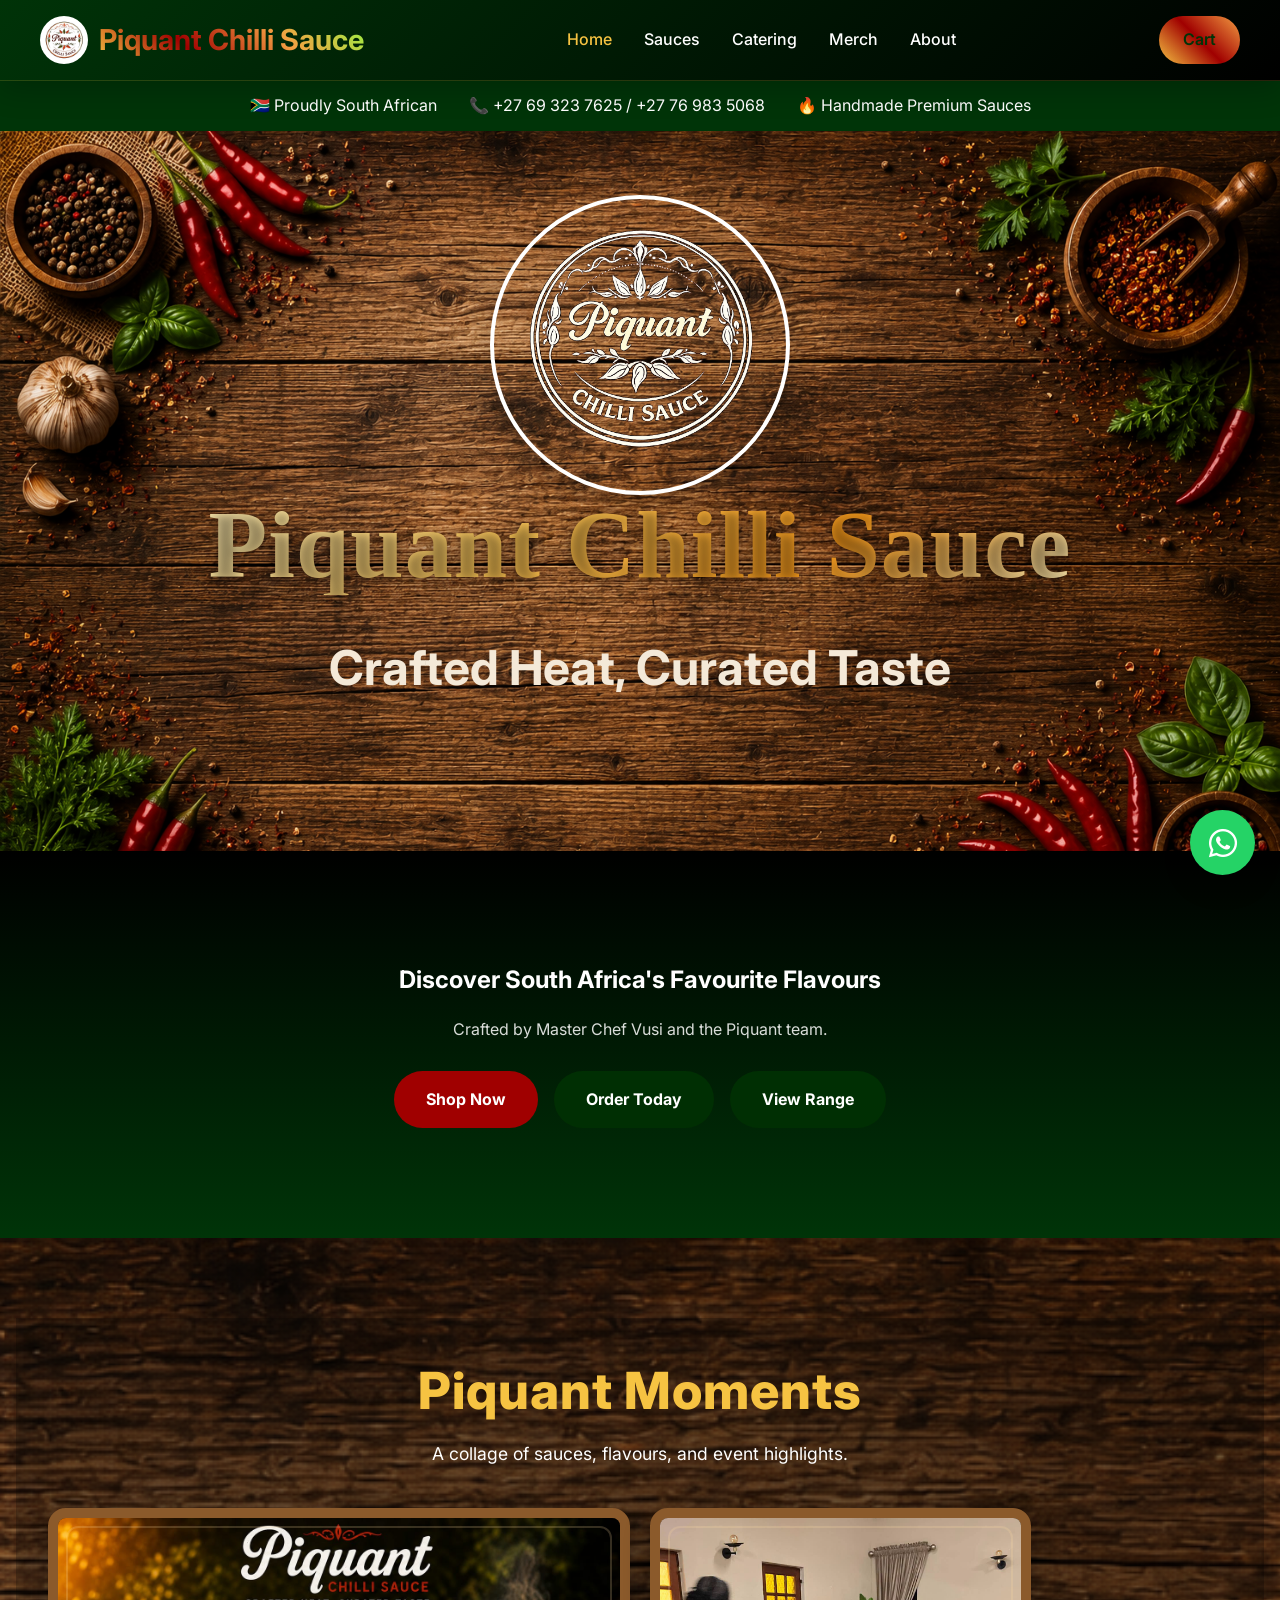
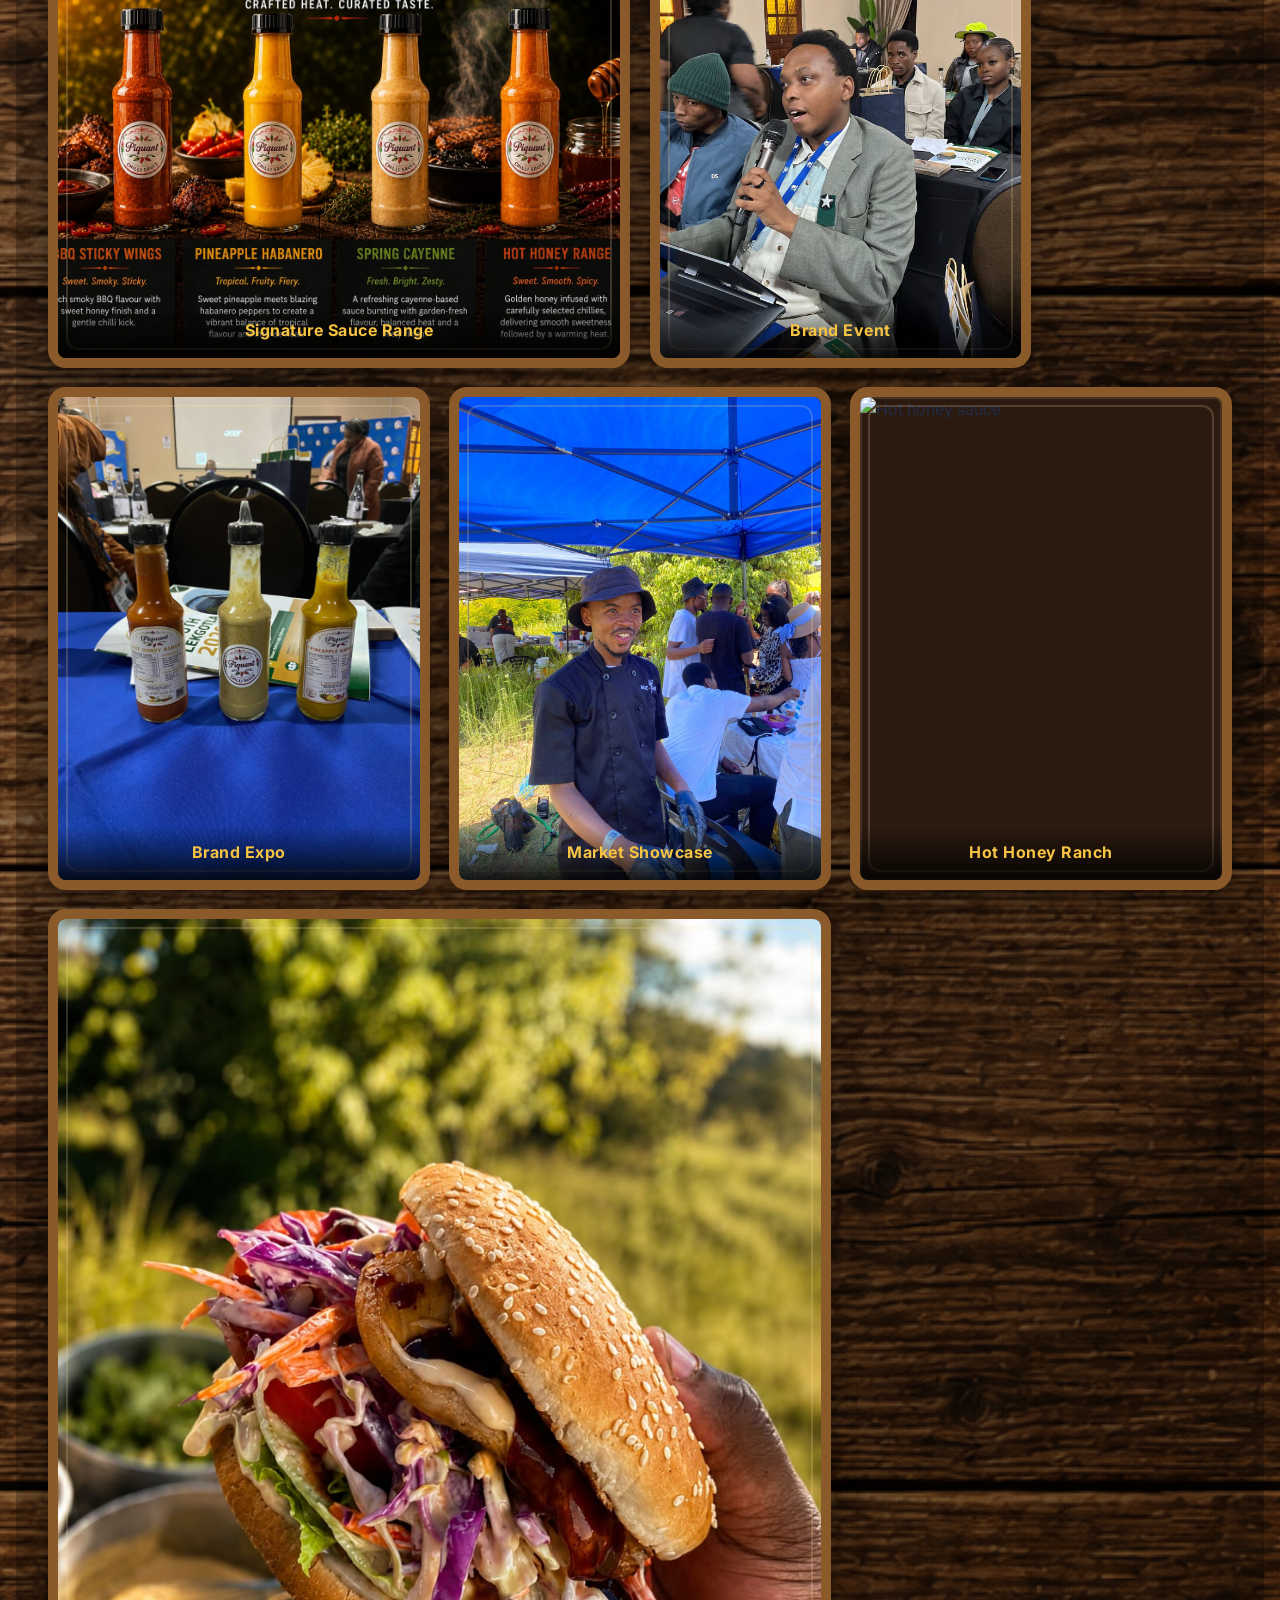
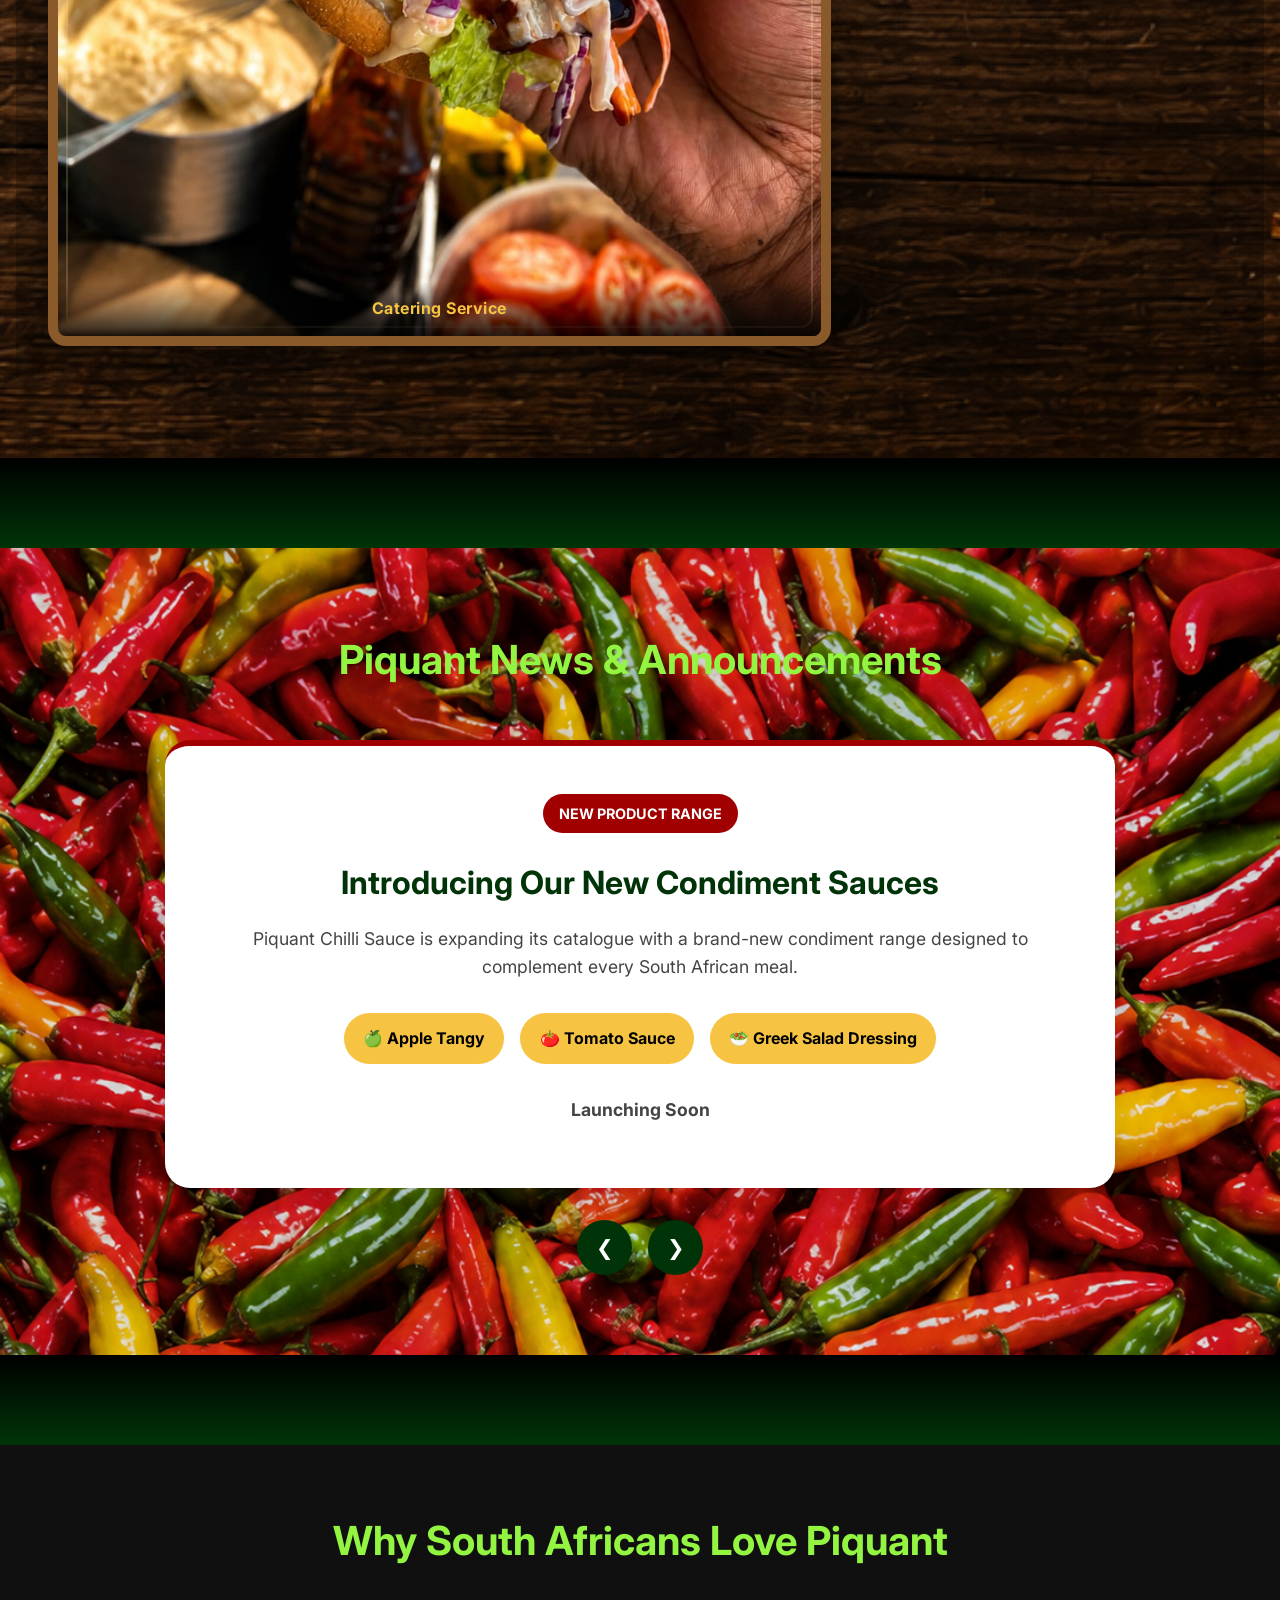
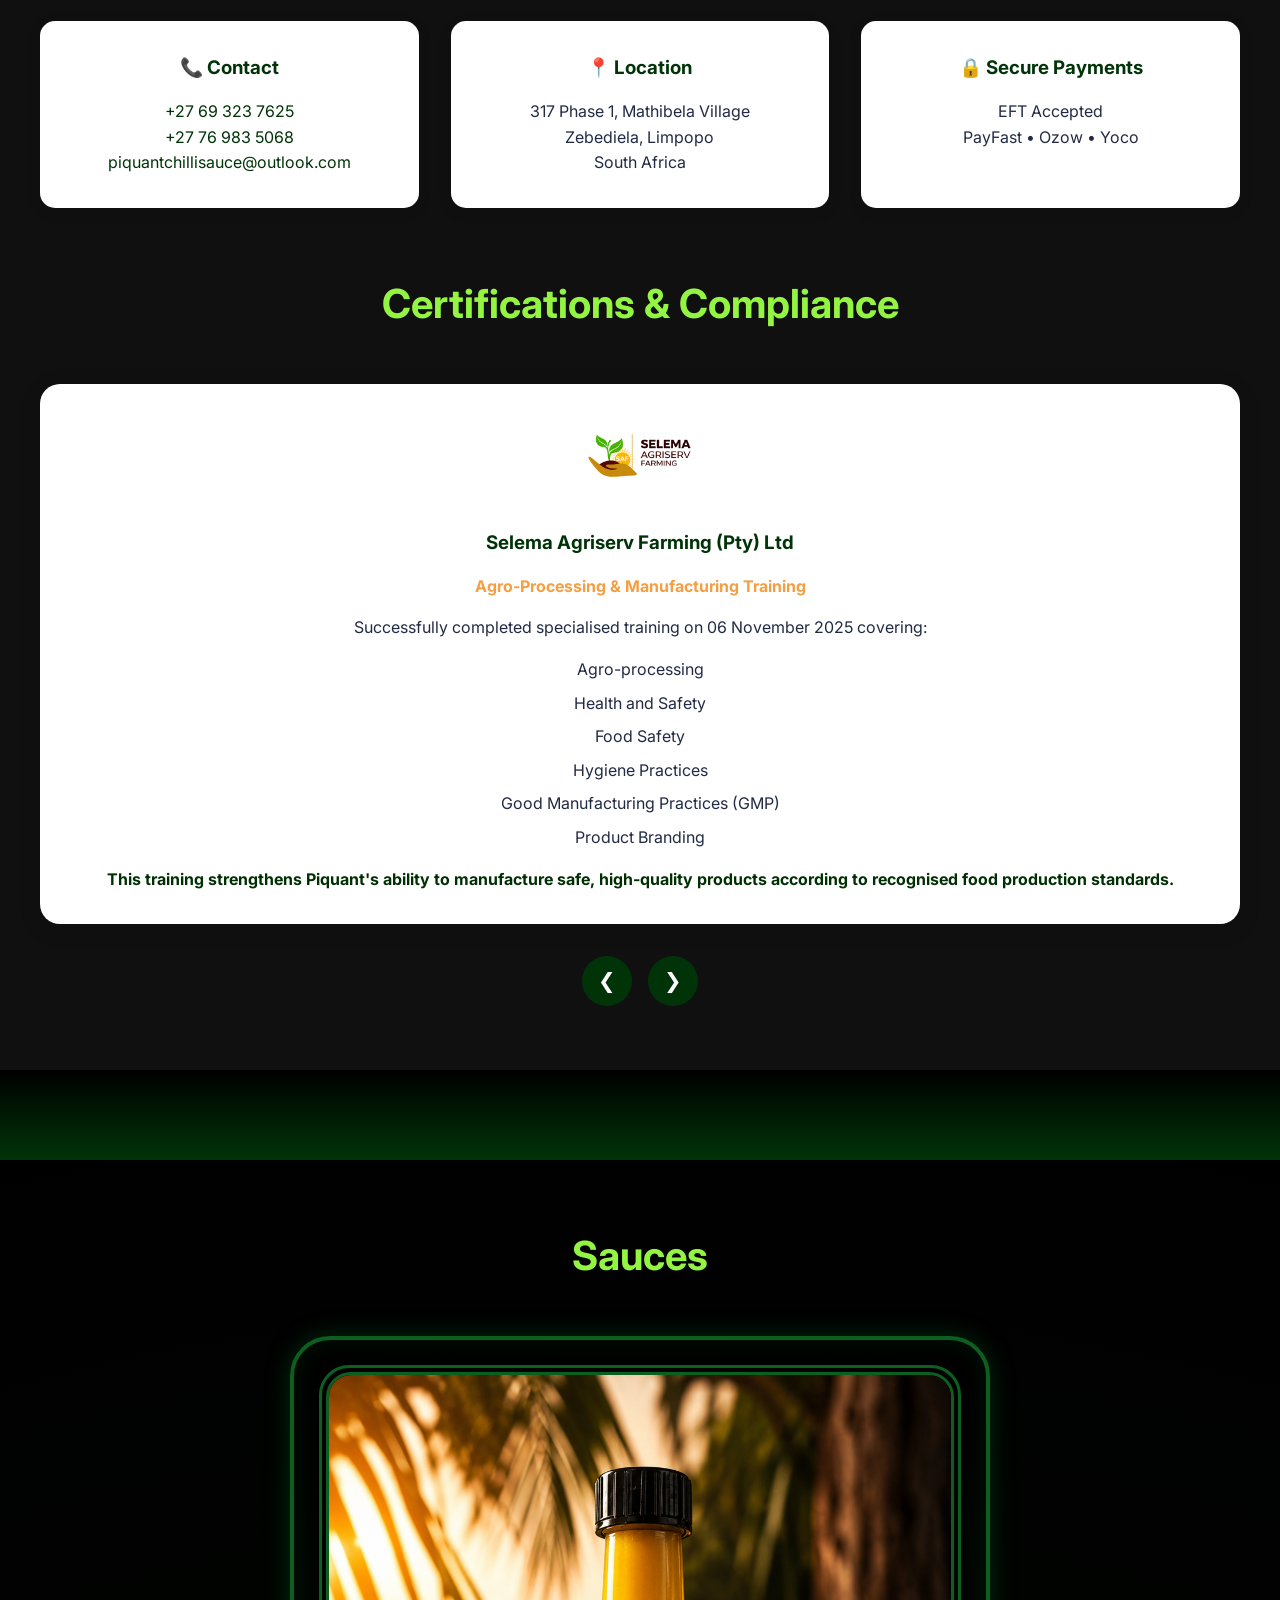
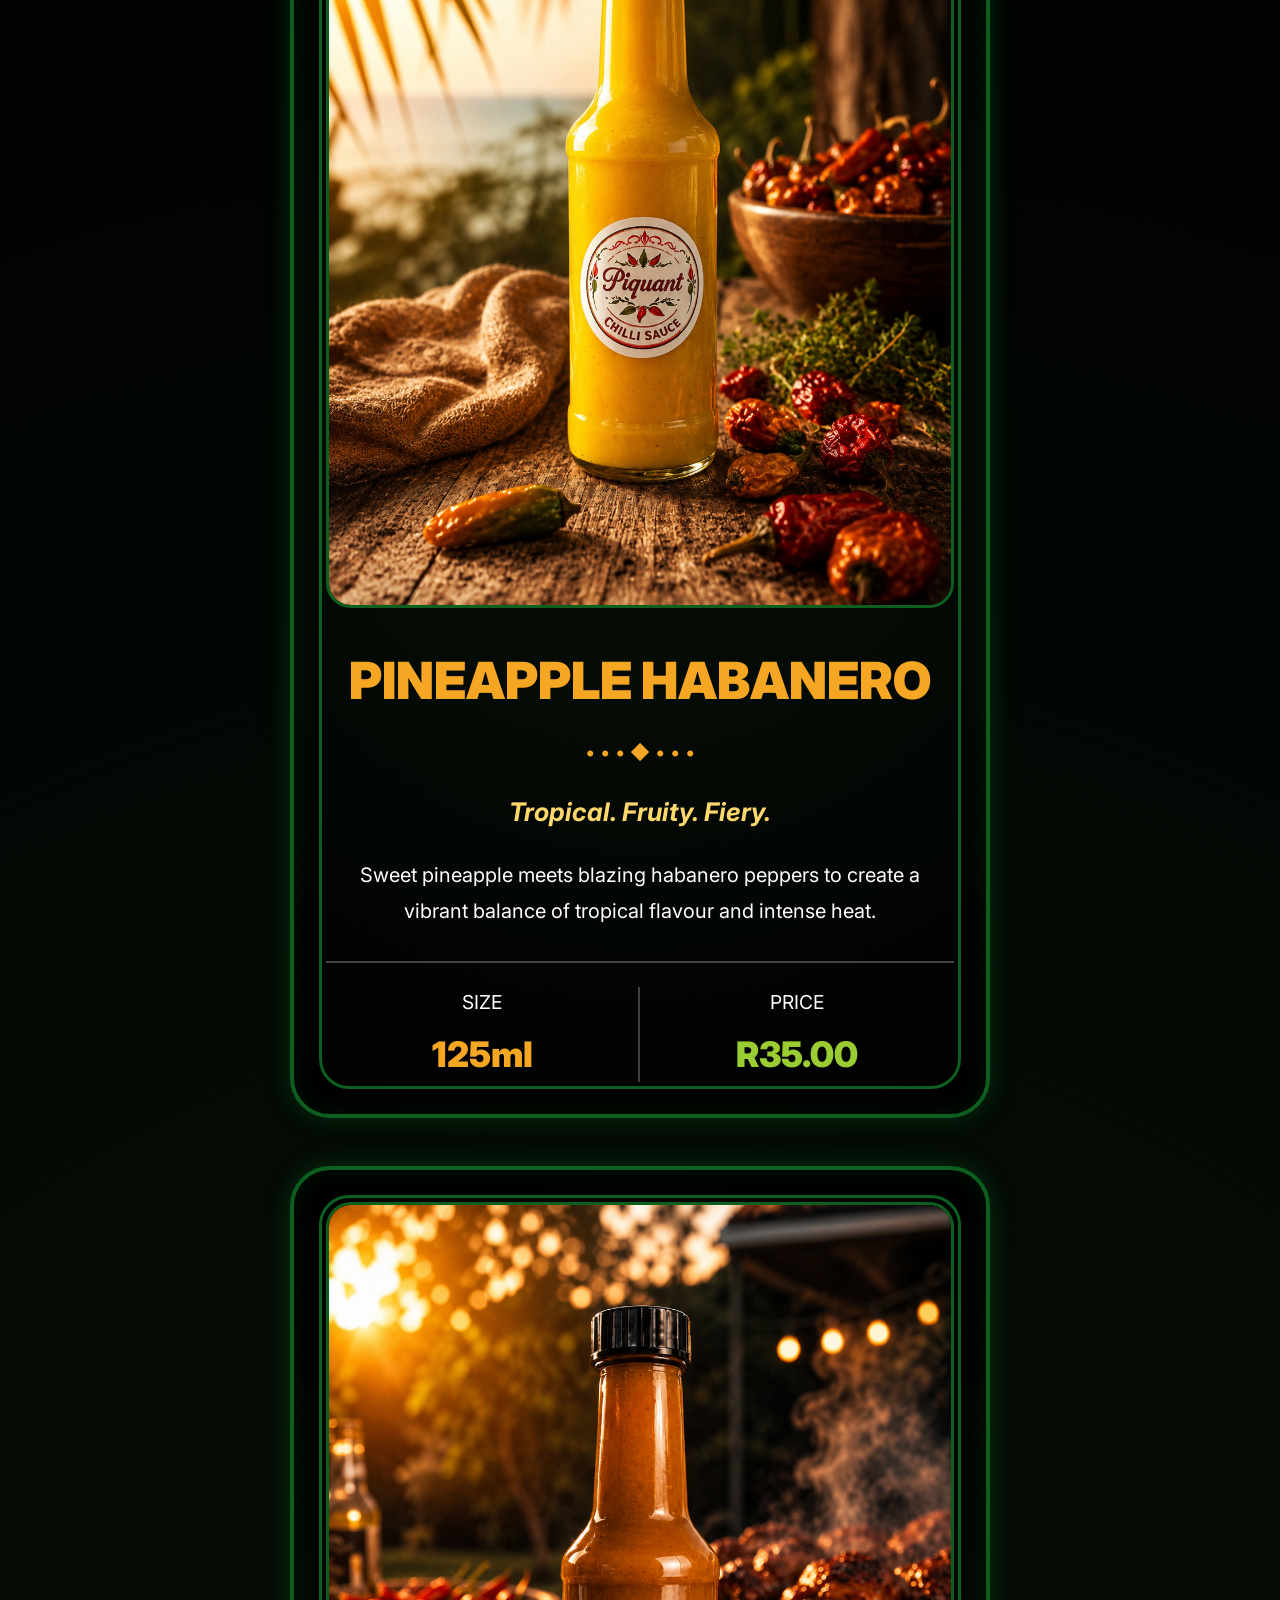
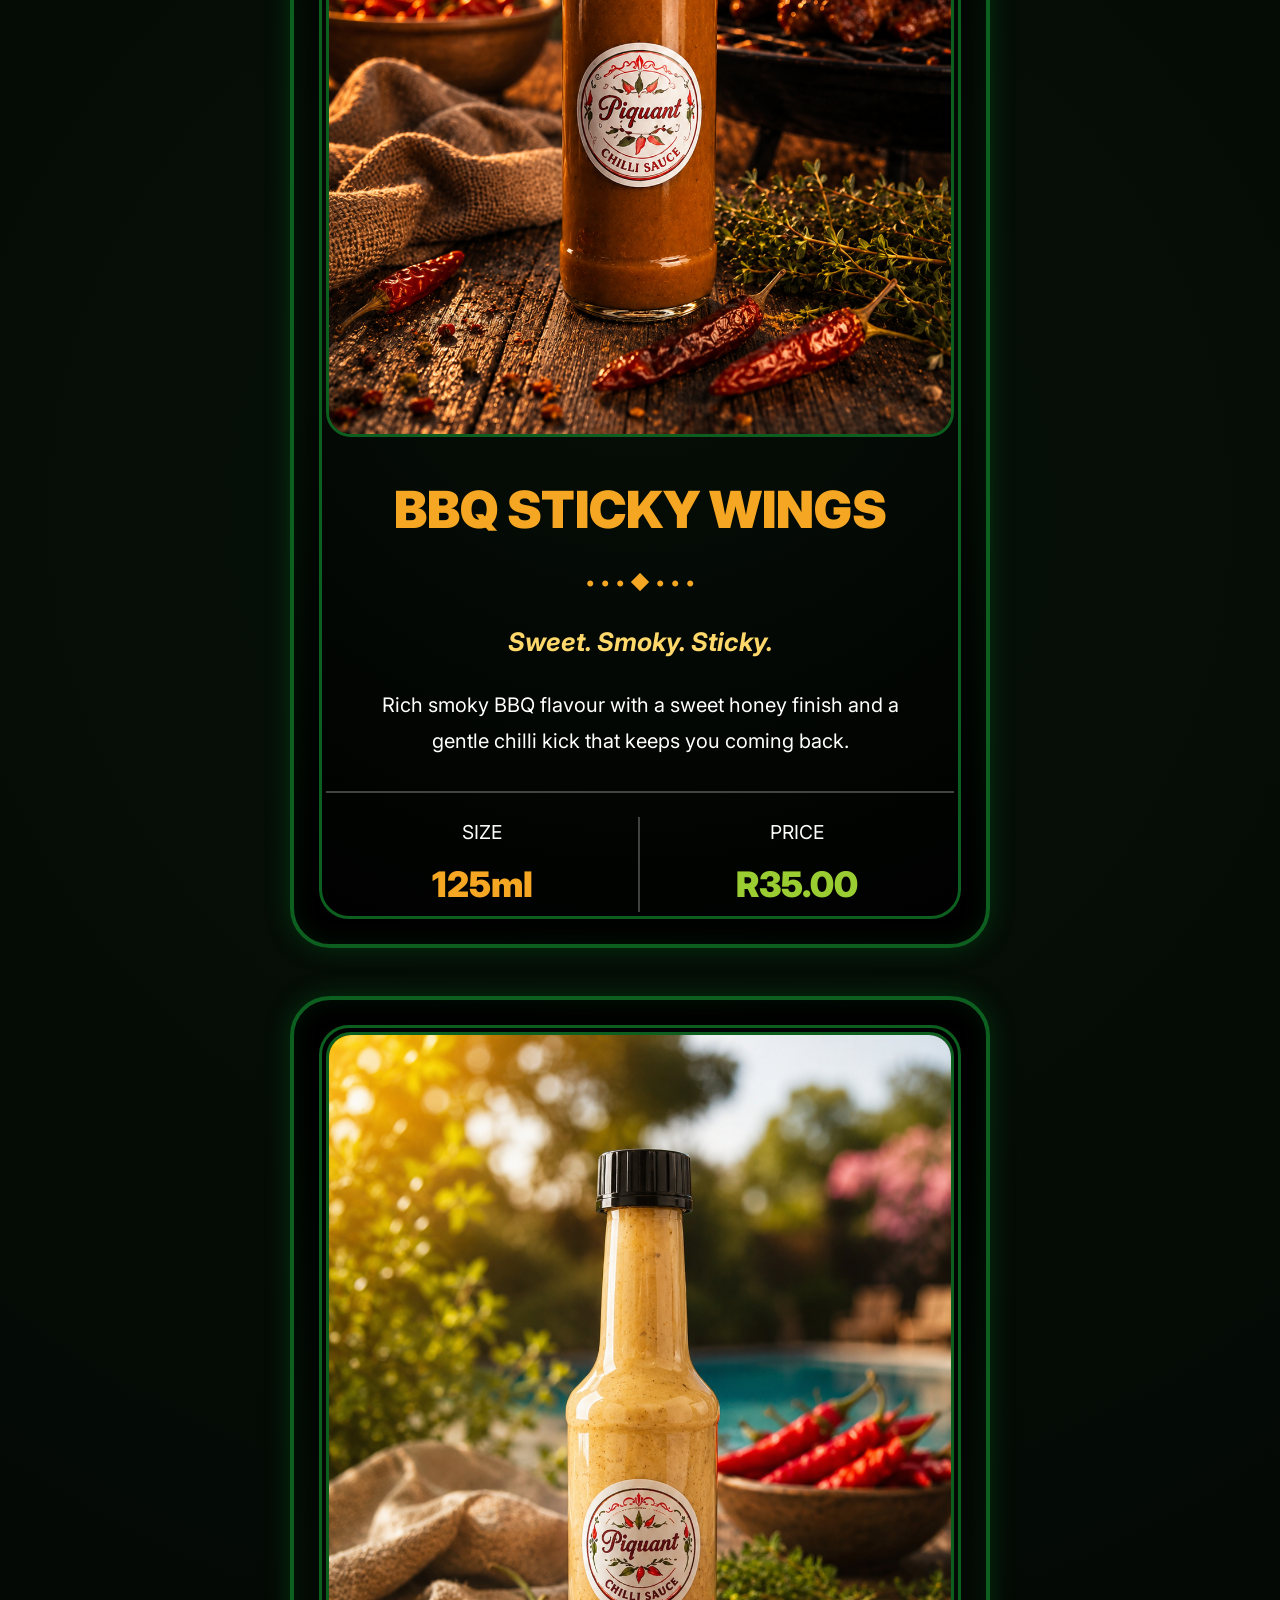
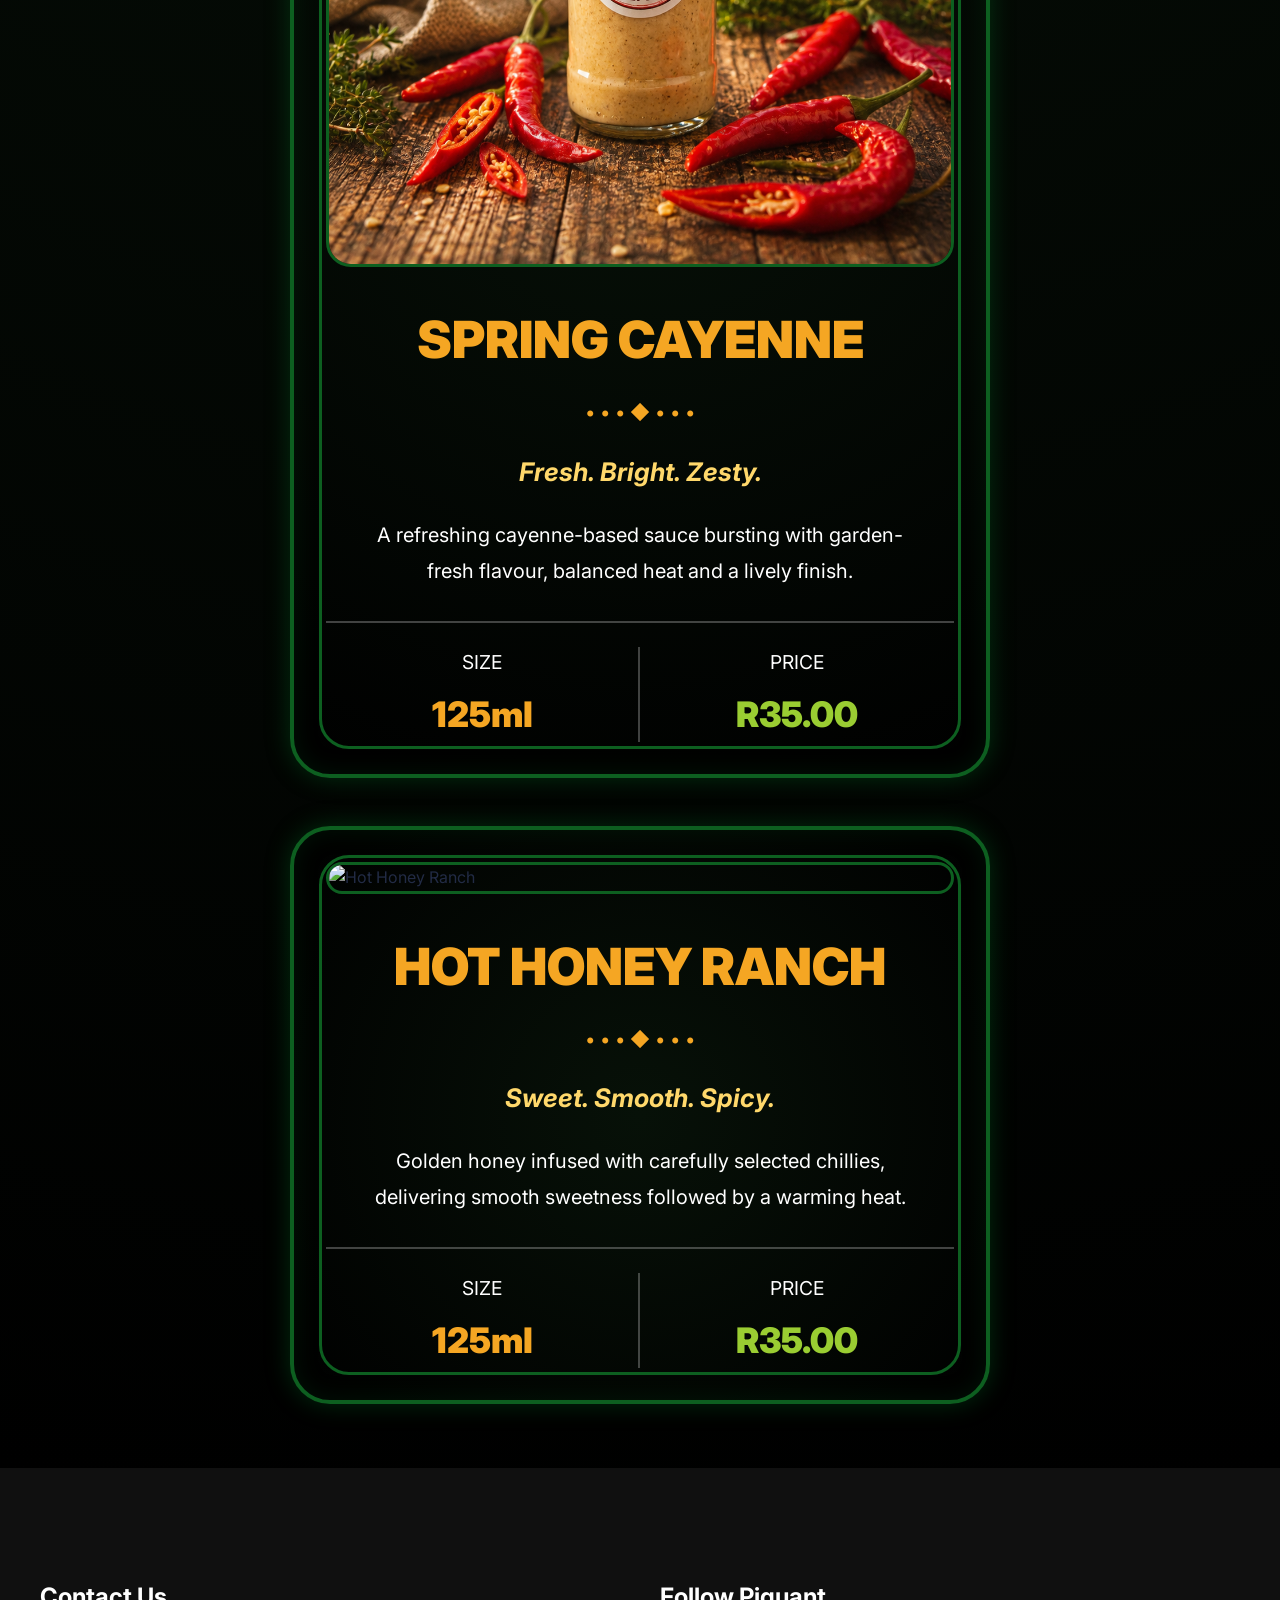
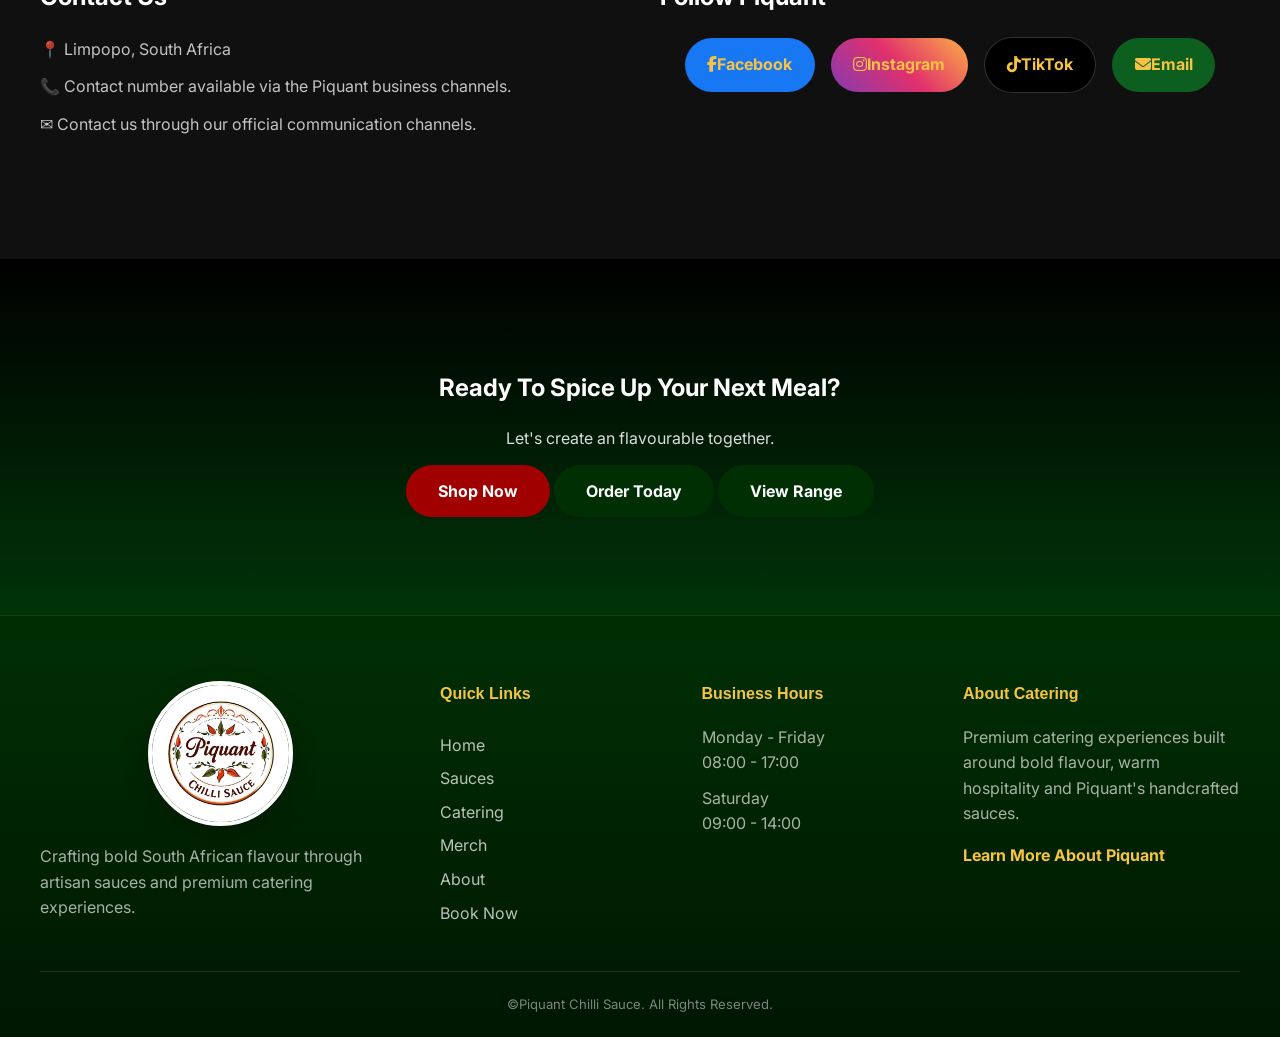
==== commit 0fff95f0: "Update print statement from 'Hello' to 'Goodbye'" ====
--- a/index.html
+++ b/index.html
@@ -3,7 +3,7 @@
 <head>
     <meta charset="UTF-8">
     <meta name="viewport" content="width=device-width, initial-scale=1.0">
-    <meta name="description" content="Piquant Chilli Sauce offers handcrafted premium chilli sauces made in South Africa. Explore Pineapple Habanero, BBQ Sticky Wings, Spring Cayenne and Hot Honey Range.">
+    <meta name="description" content="Piquant Chilli Sauce offers handcrafted premium chilli sauces made in South Africa. Explore Pineapple Habanero, BBQ Sticky Wings, Spring Cayenne and Hot Honey Ranch.">
     <meta name="author" content="Piquant Chilli Sauce">
     <meta name="theme-color" content="#7b1113">
     <title>Piquant Chilli Sauce | Crafted Heat, Curated Taste</title>
@@ -98,8 +98,8 @@
                         </div>
 
                         <div class="gallery-item">
-                            <img src="Images/Piquant-Sauces/Hot-Honey-Range-Main.png" alt="Hot honey sauce">
-                            <div class="gallery-caption">Hot Honey Range</div>
+                            <img src="Images/Piquant-Sauces/Hot-Honey-Ranch-Main.png" alt="Hot honey sauce">
+                            <div class="gallery-caption">Hot Honey Ranch</div>
                         </div>
 
                         <div class="gallery-item item-wide">
@@ -334,10 +334,10 @@
 
                     <article class="sauce-card">
                         <div class="sauce-image-frame">
-                            <img src="Images/Piquant-Sauces/Hot-Honey-Range.png" alt="Hot Honey Range">
+                            <img src="Images/Piquant-Sauces/Hot-Honey-Ranch.png" alt="Hot Honey Ranch">
                         </div>
                         <div class="sauce-content">
-                            <h3 class="sauce-name">HOT HONEY RANGE</h3>
+                            <h3 class="sauce-name">HOT HONEY RANCH</h3>
                             <div class="sauce-divider">• • • ◆ • • •</div>
                             <p class="sauce-tagline">Sweet. Smooth. Spicy.</p>
                             <p class="sauce-description">Golden honey infused with carefully selected chillies, delivering smooth sweetness followed by a warming heat.</p>
@@ -577,4 +577,4 @@
         });
     </script>
 </body>
-</html>+</html>
--- a/style.css
+++ b/style.css
@@ -973,7 +973,6 @@
     display: flex;
     flex-direction: column;
     align-items: flex-start;
-
     gap: 8px;
 }
 
@@ -981,7 +980,6 @@
 .footer-links a,
 .footer-about a {
     color: rgba(255, 255, 255, 0.72);
-
     transition:
         color var(--transition-fast);
 }
@@ -996,37 +994,29 @@
 .footer-hours p,
 .footer-about p {
     color: rgba(255, 255, 255, 0.65);
-
     margin-bottom: 10px;
 }
 
 
 .footer-about a {
     display: inline-block;
-
     margin-top: 6px;
-
     color: var(--accent-gold);
-
     font-weight: 700;
 }
 
 
 .footer-bottom {
     padding: 22px 0;
-
     border-top:
         1px solid rgba(255, 255, 255, 0.10);
-
     text-align: center;
 }
 
 
 .footer-bottom p {
     margin-inline: auto;
-
     color: rgba(255, 255, 255, 0.48);
-
     font-size: 0.82rem;
 }
 
